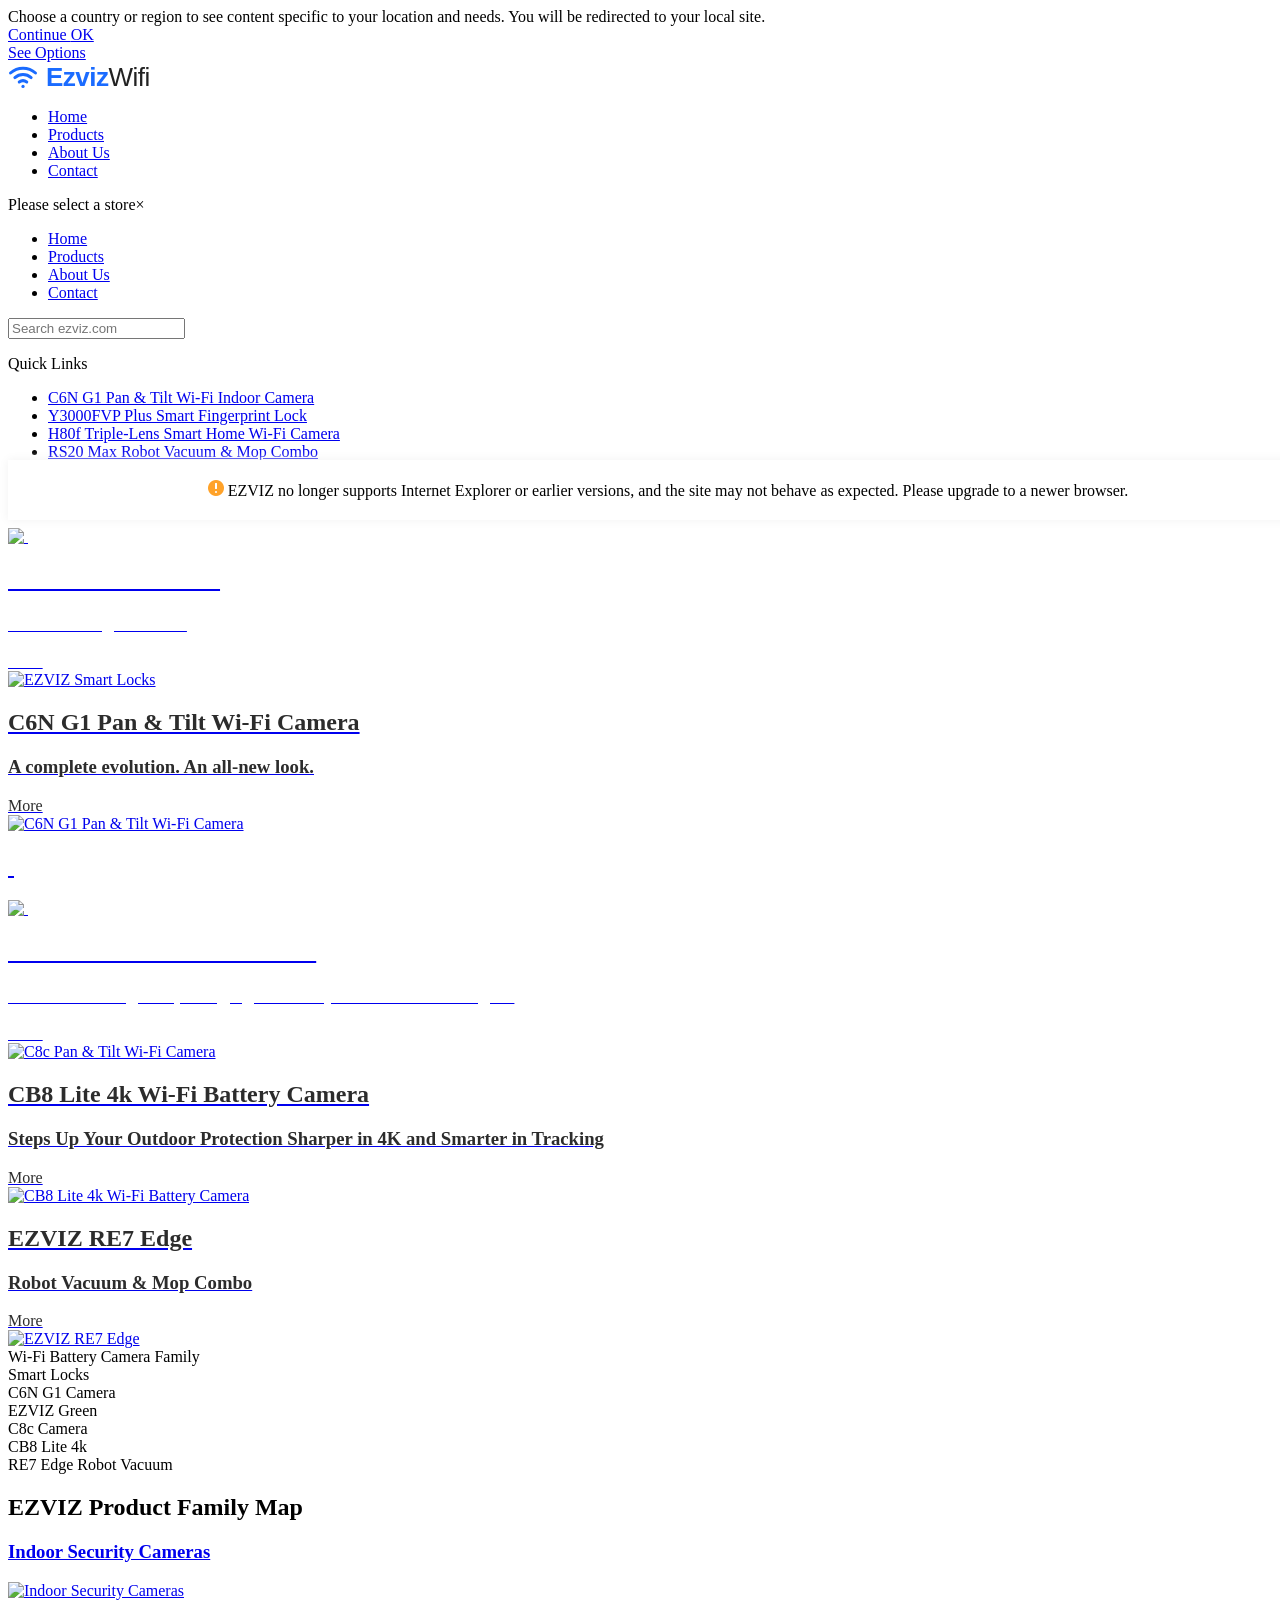
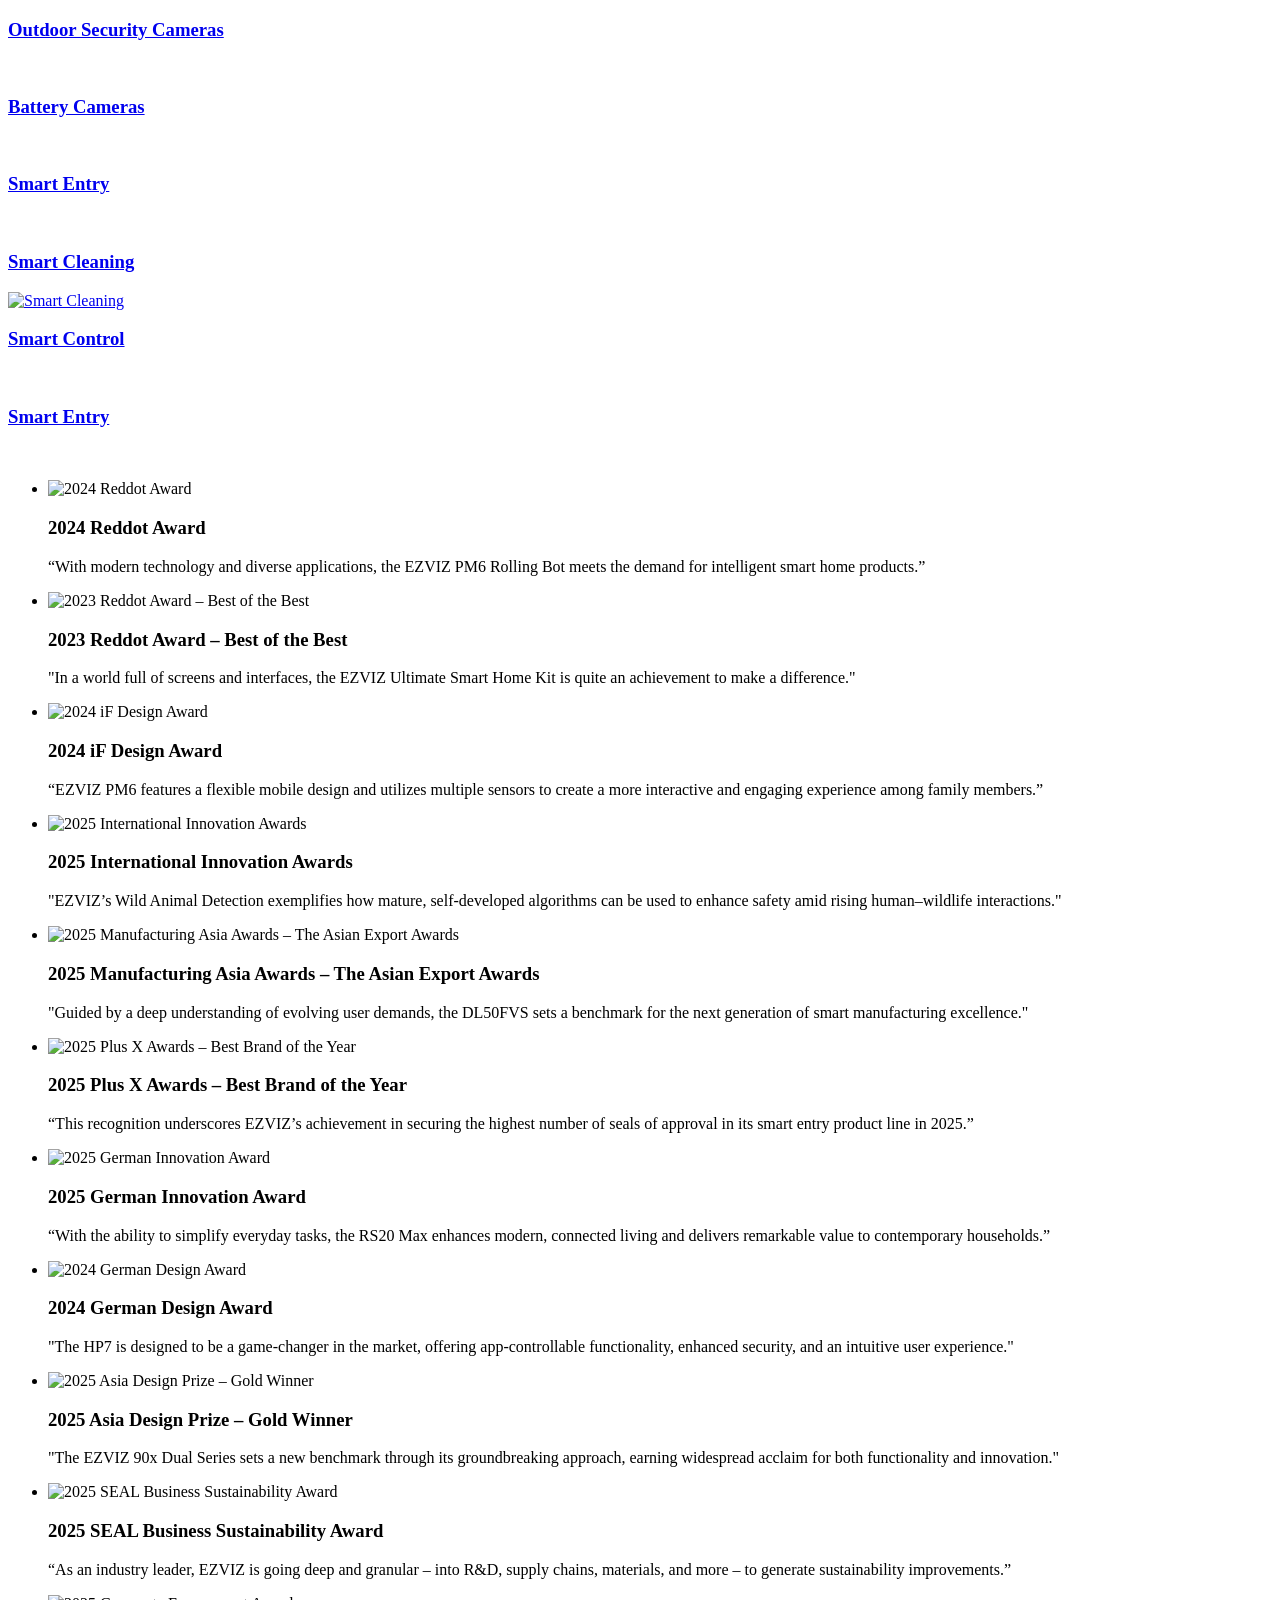
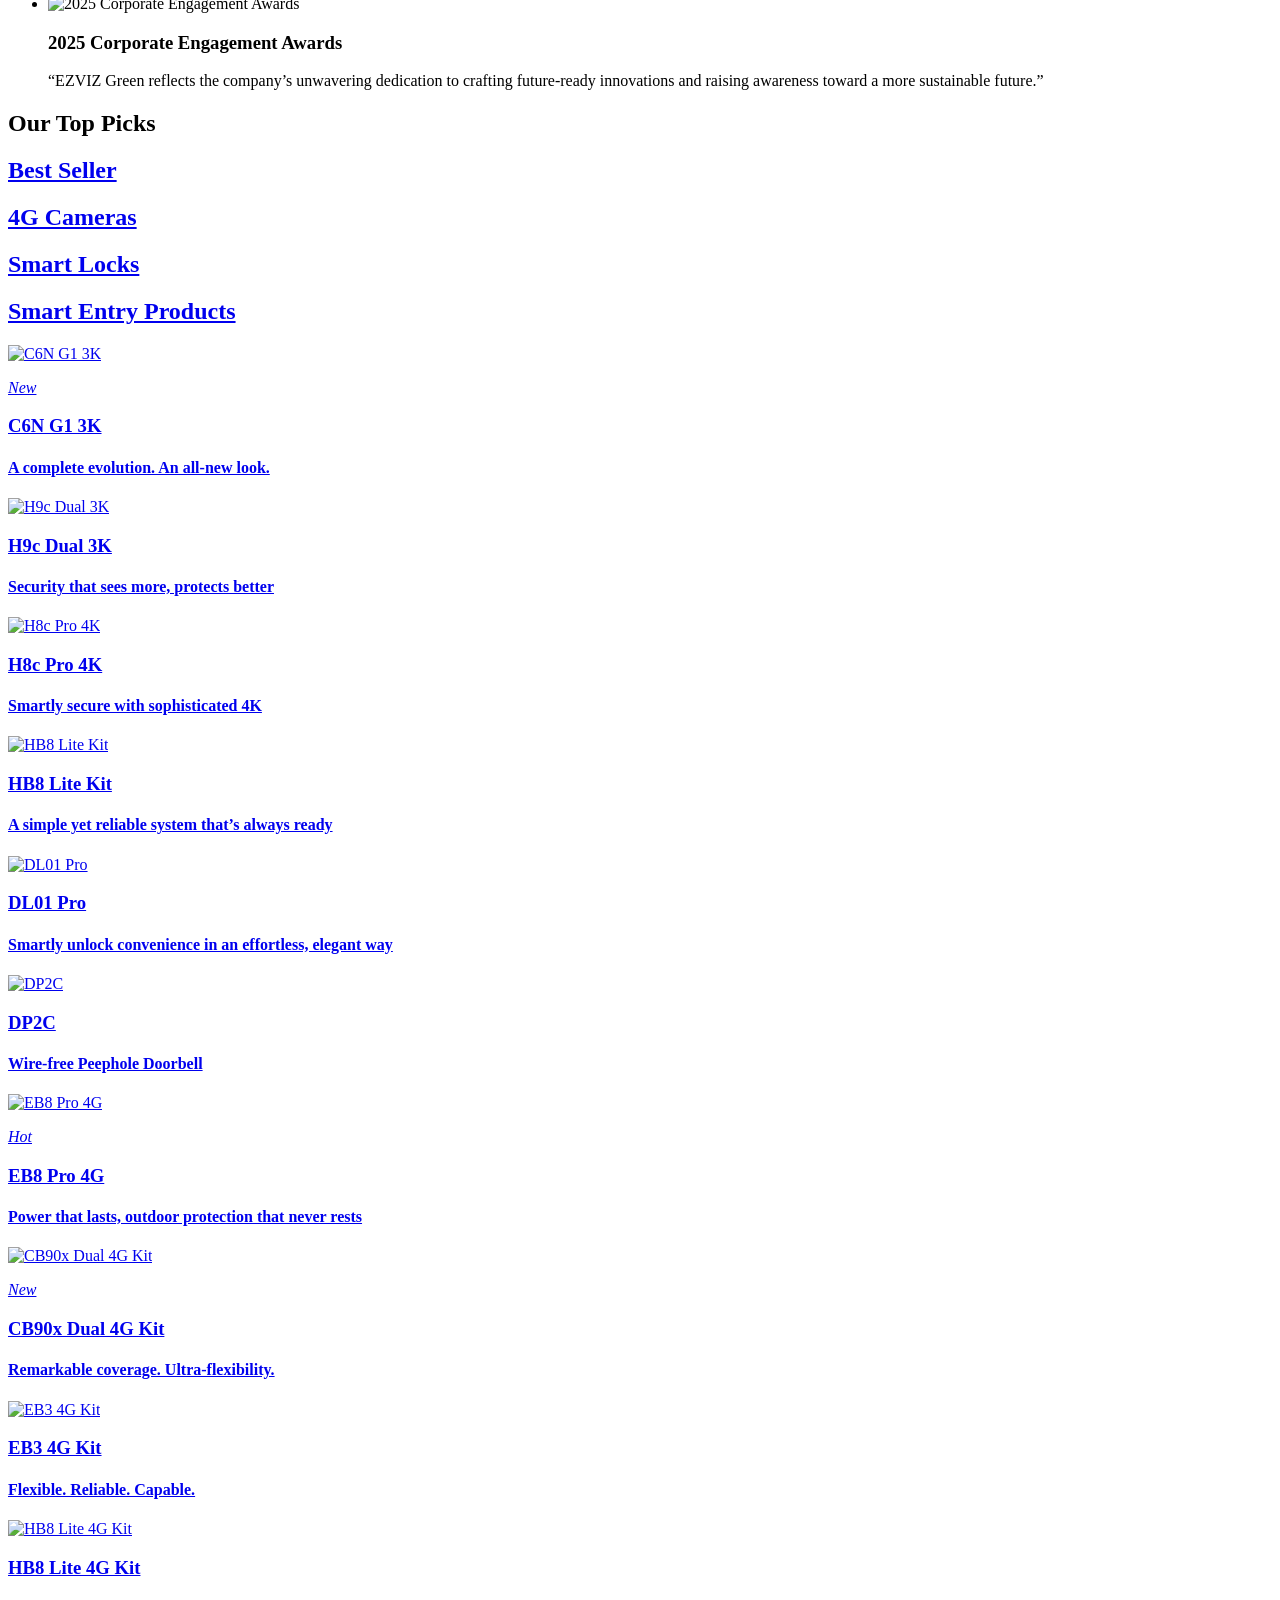
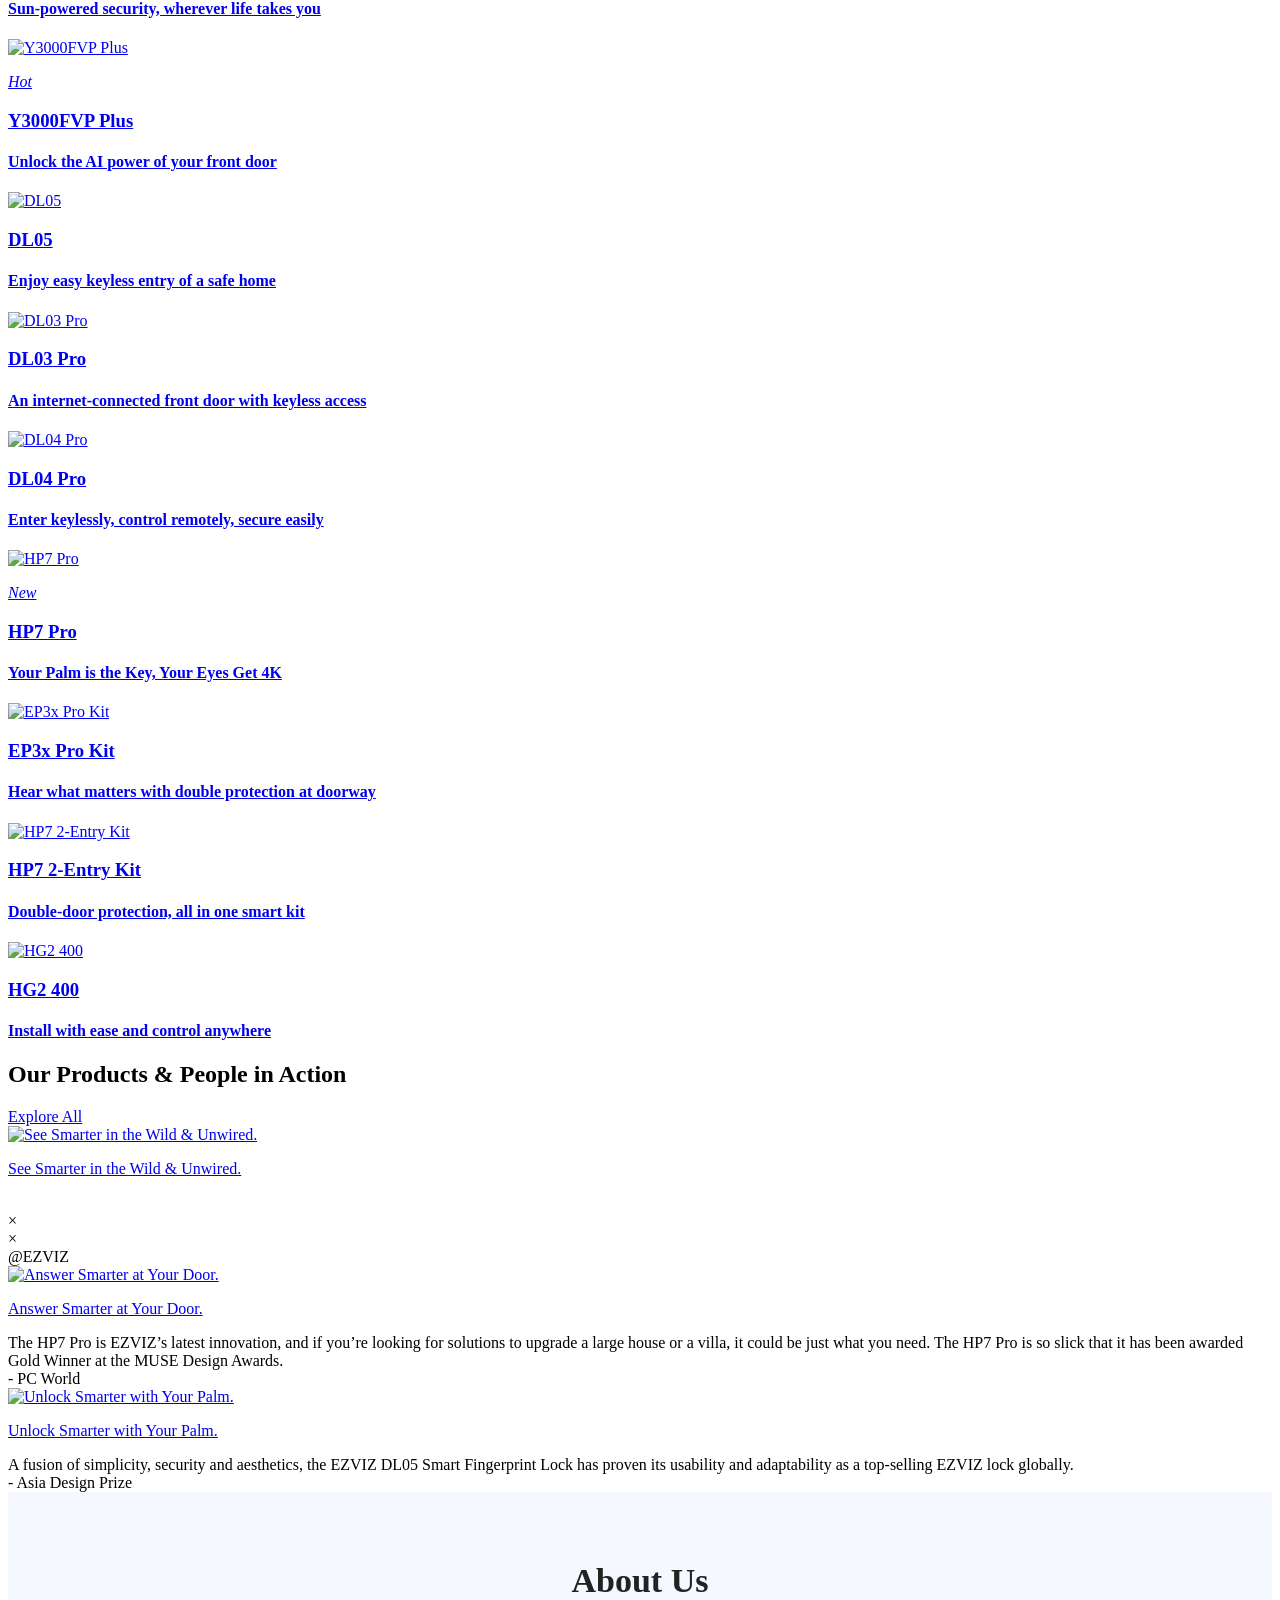
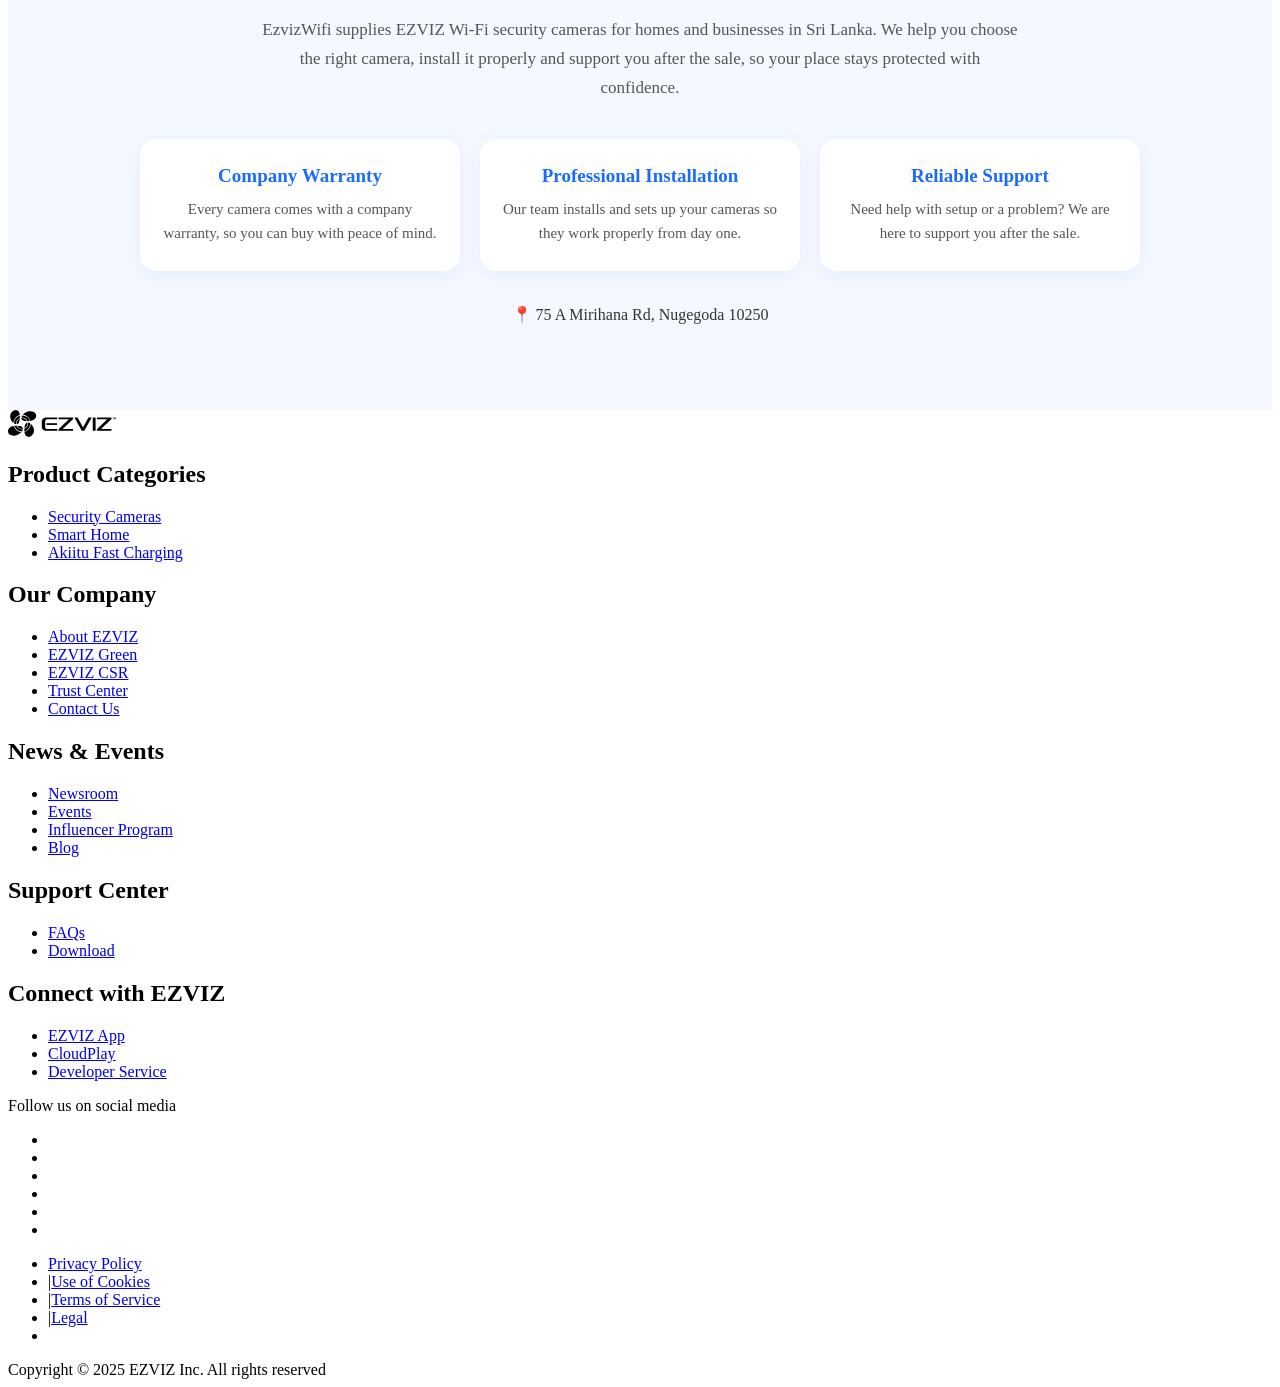
==== index.html @ 5102898e "Add files via upload" ====
<!DOCTYPE html>
<html lang="en-US"     >
<head>
    <link rel="apple-touch-icon" sizes="180x180" href="/apple-touch-icon.png">
    <link rel="icon" type="image/png" sizes="32x32" href="/favicon-32x32.png">
    <link rel="icon" type="image/png" sizes="16x16" href="/favicon-16x16.png">
    <link rel="manifest" href="/site.webmanifest">
    <link rel="mask-icon" href="/safari-pinned-tab.svg" color="#5bbad5">

    <meta charset="UTF-8">
    <meta http-equiv="X-UA-Compatible" content="IE=edge,chrome=1" />
    <meta name="viewport" content="width=device-width,initial-scale=1.0,viewport-fit=cover">
    <title>EzvizWifi</title>
    <meta name="keywords" content="EZVIZ, Smarthome, Surveillance, Security, IPC, Security Camera, IP Camera,Wi-Fi Camera, Video Technology, Action Camera, Alarm, NVR">
    <meta name="description" content="EZVIZ, a global smart home security brand, creates a safe, convenient and smart life for users through its smart devices and cloud-based platform. ">

    <meta name="google-site-verification" content="yLmWEU-SBJWCqHA2xeRXHCI-EvLwICSRMnvQ1DT20AY" />
    <meta name="facebook-domain-verification" content="v88mf1mchrpk7ws9v645xl6mqx8eu9" />
    
    <!-- facebook og -->
    <meta property="og:title"       content="EZVIZ - Creating Easy Smart Homes">
    <meta property="og:description" content="EZVIZ, a global smart home security brand, creates a safe, convenient and smart life for users through its smart devices and cloud-based platform. ">
    
    <meta name="csrf-token" content="Jc6p3IqBhTbyy98btldPFNasJw5Mz6pIsdqC0lre">

        <!-- Google Tag Manager -->
    <script>(function(w,d,s,l,i){w[l]=w[l]||[];w[l].push({'gtm.start':
                new Date().getTime(),event:'gtm.js'});var f=d.getElementsByTagName(s)[0],
            j=d.createElement(s),dl=l!='dataLayer'?'&l='+l:'';j.async=true;j.src=
            'https://www.googletagmanager.com/gtm.js?id='+i+dl;f.parentNode.insertBefore(j,f);
        })(window,document,'script','dataLayer','GTM-TSKRTD4');</script>
    <!-- End Google Tag Manager -->
    
        <link rel="stylesheet" type="text/css" href="https://sgpmall-statics.ezvizlife.com/ovs_mall/web/iconfont/iconfont.css?ver=3503471876">
    
    
        <link rel="stylesheet" type="text/css" href="https://sgpmall-statics.ezvizlife.com/ovs_mall/web/css/base/common4.css?ver=3503471876">
    
    
    <!-- <link rel="stylesheet" type="text/css" href="https://sgpmall-statics.ezvizlife.com/ovs_mall/web/font-awesome/font-awesome.min.css?ver=3503471876"> -->
    <!-- <link rel="stylesheet" type="text/css" href="https://sgpmall-statics.ezvizlife.com/ovs_mall/web/css/language/en-US.css?ver=3503471876"> -->

    <link rel="dns-prefetch" href="//mfs.ezvizlife.com" />
    <link rel="preconnect" href="//mfs.ezvizlife.com/" crossorigin>

    <link rel="canonical" href="https://www.ezviz.com/" /><link rel="alternate" href="https://www.ezviz.com/de" hreflang="de-de" />
<link rel="alternate" href="https://www.ezviz.com/fr" hreflang="fr-fr" />
<link rel="alternate" href="https://www.ezviz.com/it" hreflang="it-it" />
<link rel="alternate" href="https://www.ezviz.com/es" hreflang="es-es" />
<link rel="alternate" href="https://www.ezviz.com/pl" hreflang="pl-pl" />
<link rel="alternate" href="https://www.ezviz.com/uk" hreflang="en-gb" />
<link rel="alternate" href="https://www.ezviz.com/th" hreflang="th-th" />
<link rel="alternate" href="https://www.ezviz.com/id" hreflang="id-id" />
<link rel="alternate" href="https://www.ezviz.com/ar" hreflang="ar-ar" />
<link rel="alternate" href="https://www.ezviz.com/us" hreflang="en-us" />
<link rel="alternate" href="https://www.ezviz.com/vn" hreflang="vi-vn" />
<link rel="alternate" href="https://www.ezviz.com/ru" hreflang="ru-ru" />
<link rel="alternate" href="https://www.ezviz.com/in" hreflang="en-in" />
<link rel="alternate" href="https://www.ezviz.com/br" hreflang="pt-br" />
<link rel="alternate" href="https://www.ezviz.com/au" hreflang="en-au" />
<link rel="alternate" href="https://www.ezviz.com/my" hreflang="en-my" />
<link rel="alternate" href="https://www.ezviz.com/jp" hreflang="ja-jp" />
<link rel="alternate" href="https://www.ezviz.com/af" hreflang="en-za" />
<link rel="alternate" href="https://www.ezviz.com/eu" hreflang="en-eu" />
<link rel="alternate" href="https://www.ezviz.com/la" hreflang="es" />
<link rel="alternate" href="https://www.ezviz.com/inter" hreflang="x-default" />

    <script>
            var statics=staticsBase="https://sgpmall-statics.ezvizlife.com/ovs_mall",
            LANGUAGE = "en-US",
            version_no = "ver=3503471876",
            shopCode = 'ECSTORE',
            is_src = 0;

    // 设备判断
    var is_mobile = 1;
    var MALL_URL = {"signup":"https:\/\/ius.ezvizlife.com\/user\/userAction!goRegister.action","shop":"https:\/\/shop.ezvizlife.com","login":"https:\/\/eumallglobalgateway.ezviz.com\/login","logout":"https:\/\/eumallglobalgateway.ezviz.com\/logout","init_cart":"https:\/\/eumallglobalgateway.ezviz.com\/mallglobalcartservice\/overSea\/queryCartGoodsCount","init_cart_detail":"https:\/\/eumallglobalgateway.ezviz.com\/mallglobalcartservice\/overSea\/cartInit"};
    var LANGUAGE_DATA = {"commonCurrencySymbol":"$","commonSucessDeleted":"successfully deleted","commonAjaxErrorServer":"Server exception, please try again","commonAjaxErrorData":"Data acquisition failed, please try again","commonAjaxSaveData":"Data save failed, please try again","commonAdd":"Add","commonEdit":"Edit","commonSave":"Save","commonOperate":"Operation","commonDelete":"Delete","commonYes":"Yes","commonNo":"No","commonConfirm":"OK","commonCancel":"Cancel","commonPleaseSelect":"Please select","commonOperationSuccess":"Operation successful","commonOperationFailed":"Operation failed","commonLeaveConfirm":"If you leave this page now, all unsaved contents will be lost.","commonClickClose":"Click to close window","commonDialogBox":"Dialogue box","mapDetailButton":"Details","mapDirButton":"Indications","commonAll":"All","part_rendering":"Part Rendering","contain_public_parts":"Contain Public Parts","online":"Online","draft":"Draft","delete":"Delete","newsletter_email_error":"This email is wrong !","sign_up_newsletter_success":"Sign up newsletter success !","sign_up_newsletter_error":"Sign up newsletter wrong !","processing":"Processing","footer_email_subscribe_success":"2. Product images on the page are either real photos or AI-generated. AI-generated product images are consistent with the actual product appearance. Appearance differences resulting from version upgrades will be noted on the detail page.","footer_email_subscribe_error":"Something went wrong. Please try again later","register_email_exist":"The Email already had been registerd!","register_email_code_error":"The Verify Code is incorrect","register_email_send_code_fail":"Mail delivery failure!","register_account_repeat":"The Account is existd.","register_code_check_failed":"The Verify Code is incorrect!","register_failed":"Register Failed","register_success":"Register Success","register_get_area_error":"The Country\/Region data get failed, try again!","coupon_code":"CODE:","coupon_copy":"Copy","coupon_copied":"COPIED","commonNeedLogin":"Need Login to Continue the Process.","sign_in":"Sign In","sign_up":"Sign Up","log_out":"Log Out","my_account":"My Account","order_track":"Order Track","pagination_total":":Num results in total","pagination_jump_to":"Jump to","pagination_go":"GO","service_monday":"Monday","service_tuesday":"Tuesday","service_wednesday":"Wednesday","service_thursday":"Thursday","service_friday":"Friday","service_saturday":"Saturday","service_sunday":"Sunday","service_evaluation":"Evaluation","service_description":"Service Description","service_workHours":"Work Hours","service_rest":"Rest","service_evaluation_placeholder":"If you have any feelings or suggestions about our service, please feel free to tell us","service_anonymous":"Anonymous review","service_evaluation_submit":"Leave a comment","service_submit_success":"Submit Success","service_submit_failed":"Submit Failed","service_evaluation_cancel":"Cancel","service_evaluation_unhappy":"Unhappy","service_evaluation_general":"General","service_evaluation_satisfied":"Satisfied","service_evaluation_very_satisfied":"Very Satisfied","service_work_hours_label":"Working Hours: ","service_area":"Service Area","price_from":"From","discount_tag":"OFF","wifi_2026_product_1":"All Products","wifi_2026_product_2":"Everyday Urban Security","wifi_2026_product_3":"HB8 Lite 3K Kit","wifi_2026_product_4":"Everyday Urban Security","wifi_2026_product_5":"CB8 Lite 4K Kit","wifi_2026_product_6":"Everyday Urban Security","wifi_2026_product_7":"HB8 Lite 4K Kit","wifi_2026_product_8":"Everyday Urban Security","wifi_2026_product_9":"CB90 Dual 3K Kit","wifi_2026_product_10":"Large-Area Security Expert","wifi_2026_product_11":"HB90 Dual 3K Kit","wifi_2026_product_12":"Large-Area Security Expert","wifi_2026_product_13":"CB90 Triple 3K Kit","wifi_2026_product_14":"Flagship Estate Guardian","wifi_2026_product_15":"HB90 Triple 3K Kit","wifi_2026_product_16":"Flagship Estate Guardian","wifi_2026_product_17":"Single-Lens Series","wifi_2026_product_18":"CB8 Lite 3K Kit","wifi_2026_product_19":"Everyday Urban Security","wifi_2026_product_20":"HB8 Lite 3K Kit","wifi_2026_product_21":"Everyday Urban Security","wifi_2026_product_22":"CB8 Lite 4K Kit","wifi_2026_product_23":"Everyday Urban Security","wifi_2026_product_24":"HB8 Lite 4K Kit","wifi_2026_product_25":"Everyday Urban Security","wifi_2026_product_26":"Dual-Lens Series","wifi_2026_product_27":"CB90 Dual 3K Kit","wifi_2026_product_28":"Large-Area Security Expert","wifi_2026_product_29":"HB90 Dual 3K Kit","wifi_2026_product_30":"Large-Area Security Expert","wifi_2026_product_31":"Triple-Lens Series","wifi_2026_product_32":"CB90 Triple 3K Kit","wifi_2026_product_33":"Flagship Estate Guardian","wifi_2026_product_34":"HB90 Triple 3K Kit","wifi_2026_product_35":"Flagship Estate Guardian","wifi_2026_product_36":"6MP\/8MP","wifi_2026_product_37":"1\/2.45","wifi_2026_product_38":"4mm @ F1.6, FOV: 96\u00b0\/79\u00b0\/42\u00b0","wifi_2026_product_39":"Spotlights & IR LEDs ","wifi_2026_product_40":"Color Night Vision","wifi_2026_product_41":"5200 mAh Battery","wifi_2026_product_42":"5W Solar Panel","wifi_2026_product_43":"Always-On Video, 25m","wifi_2026_product_44":"Pan: 350\u00b0, Tilt: 80\u00b0","wifi_2026_product_45":"Auto-Zoom Tracking","wifi_2026_product_46":"Human & Vehicle Detection","wifi_2026_product_47":"Active Defense with Siren & Strobe Lights","wifi_2026_product_48":"Customized Detection Area","wifi_2026_product_49":"Customized Sound Alert","wifi_2026_product_50":"Two-Way Talk","wifi_2026_product_51":"Max. 512GB Local Storage","wifi_2026_product_52":"EZVIZ Cloud Services","wifi_2026_product_53":"IP65","wifi_2026_product_54":"2.4GHz Wi-Fi","wifi_2026_product_55":"Works with Google Home, Alexa","wifi_2026_product_56":"-20\u00b0C~50\u00b0C","wifi_2026_product_57":"6MP\/8MP","wifi_2026_product_58":"1\/2.45\"","wifi_2026_product_59":"4mm @ F1.6, FOV: 96\u00b0\/79\u00b0\/42\u00b0","wifi_2026_product_60":"Spotlights & IR LEDs","wifi_2026_product_61":"Color Night Vision","wifi_2026_product_62":"5200 mAh Battery","wifi_2026_product_63":"5W Solar Panel","wifi_2026_product_64":"Always-On Video, 25m","wifi_2026_product_65":"Pan: 350\u00b0, Tilt: 80\u00b0","wifi_2026_product_66":"Auto-Zoom Tracking","wifi_2026_product_67":"Human & Vehicle Detection","wifi_2026_product_68":"Active Defense with Siren & Strobe Lights","wifi_2026_product_69":"Customized Detection Area","wifi_2026_product_70":"Customized Sound Alert","wifi_2026_product_71":"Two-Way Talk","wifi_2026_product_72":"Max. 512GB Local Storage","wifi_2026_product_73":"EZVIZ Cloud Services","wifi_2026_product_74":"IP65","wifi_2026_product_75":"2.4GHz Wi-Fi","wifi_2026_product_76":"Works with Google Home, Alexa","wifi_2026_product_77":"-20\u00b0C~50\u00b0C","wifi_2026_product_78":"5MP+5MP","wifi_2026_product_79":"1\/3\"","wifi_2026_product_80":"2.8mm @ F1.2, FOV: 110\u00b0\/96\u00b0\/54\u00b0","wifi_2026_product_81":"6mm @ F1.2, FOV: 60\u00b0\/52\u00b0\/28\u00b0","wifi_2026_product_82":"Spotlights & IR LEDs","wifi_2026_product_83":"Color Night Vision","wifi_2026_product_84":"Balanced Image Exposure","wifi_2026_product_85":"10,400 mAh Battery","wifi_2026_product_86":"8W Solar Panel","wifi_2026_product_87":"Always-On Video, 25m","wifi_2026_product_88":"Top: Pan 220\u00b0, Manual Tilt 10\u00b0","wifi_2026_product_89":"Bottom: Pan 324\u00b0, Tilt 90\u00b0","wifi_2026_product_90":"Auto-Zoom Tracking (Co-action, 4x)","wifi_2026_product_91":"Tap-to-Zoom Control","wifi_2026_product_92":"Human & Vehicle Detection","wifi_2026_product_93":"Local Familiar Face Recognition","wifi_2026_product_94":"Active Defense with Siren & Strobe Lights","wifi_2026_product_95":"Customized Detection Area","wifi_2026_product_96":"Customized Sound Alert","wifi_2026_product_97":"Two-Way Talk","wifi_2026_product_98":"Max. 512GB Local Storage","wifi_2026_product_99":"EZVIZ Cloud Services","wifi_2026_product_100":"IP65","wifi_2026_product_101":"2.4GHz Wi-Fi","wifi_2026_product_102":"Works with Google Home, Alexa","wifi_2026_product_103":"-20\u00b0C~50\u00b0C","wifi_2026_product_104":"5MP+5MP","wifi_2026_product_105":"1\/3\"","wifi_2026_product_106":"2.8mm @ F1.2, FOV: 110\u00b0\/96\u00b0\/54\u00b0","wifi_2026_product_107":"6mm @ F1.2, FOV: 60\u00b0\/52\u00b0\/28\u00b0","wifi_2026_product_108":"Spotlights & IR LEDs","wifi_2026_product_109":"Color Night Vision","wifi_2026_product_110":"Balanced Image Exposure","wifi_2026_product_111":"10,400 mAh Battery","wifi_2026_product_112":"8W Solar Panel","wifi_2026_product_113":"Always-On Video, 25m","wifi_2026_product_114":"Top: Pan 220\u00b0, Manual Tilt 10\u00b0","wifi_2026_product_115":"Bottom: Pan 324\u00b0, Tilt 90\u00b0","wifi_2026_product_116":"Auto-Zoom Tracking (Co-action, 4x)","wifi_2026_product_117":"Tap-to-Zoom Control","wifi_2026_product_118":"Human & Vehicle Detection","wifi_2026_product_119":"Local Familiar Face Recognition","wifi_2026_product_120":"Active Defense with Siren & Strobe Lights","wifi_2026_product_121":"Customized Detection Area","wifi_2026_product_122":"Customized Sound Alert","wifi_2026_product_123":"Two-Way Talk","wifi_2026_product_124":"Max. 512GB Local Storage","wifi_2026_product_125":"EZVIZ Cloud Services","wifi_2026_product_126":"IP65","wifi_2026_product_127":"2.4GHz Wi-Fi","wifi_2026_product_128":"Works with Google Home, Alexa","wifi_2026_product_129":"-20\u00b0C~50\u00b0C","wifi_2026_product_130":"5MP+5MP+5MP","wifi_2026_product_131":"1\/3\"","wifi_2026_product_132":"2.8mm @ F1.6, FOV: 132\u00b0\/110\u00b0\/60\u00b0","wifi_2026_product_133":"6mm @ F1.6, FOV: 66\u00b0\/58\u00b0\/30\u00b0","wifi_2026_product_134":"12mm @ F1.6, FOV: 30\u00b0\/26\u00b0\/15\u00b0","wifi_2026_product_135":"Red & Blue Spotlights & IR LEDs","wifi_2026_product_136":"Color Night Vision","wifi_2026_product_137":"Balanced Image Exposure","wifi_2026_product_138":"10,400 mAh Battery","wifi_2026_product_139":"8W Solar Panel","wifi_2026_product_140":"Always-On Video, 25m","wifi_2026_product_141":"Top: Pan 220\u00b0, Manual Tilt 10\u00b0","wifi_2026_product_142":"Bottom: Pan 324\u00b0, Tilt 90\u00b0","wifi_2026_product_143":"Auto-Zoom Tracking (Co-action, 12x)","wifi_2026_product_144":"Tap-to-Zoom Control","wifi_2026_product_145":"Human & Vehicle Detection","wifi_2026_product_146":"Local Familiar Face Recognition","wifi_2026_product_147":"Active Defense with Siren & Strobe Lights","wifi_2026_product_148":"Customized Detection Area","wifi_2026_product_149":"Customized Sound Alert","wifi_2026_product_150":"Two-Way Talk","wifi_2026_product_151":"Max. 512GB Local Storage","wifi_2026_product_152":"EZVIZ Cloud Services","wifi_2026_product_153":"IP65","wifi_2026_product_154":"2.4GHz Wi-Fi","wifi_2026_product_155":"Works with Google Home, Alexa","wifi_2026_product_156":"-20\u00b0C~50\u00b0C","wifi_2026_product_157":"5MP+5MP+5MP","wifi_2026_product_158":"1\/3\"","wifi_2026_product_159":"2.8mm @ F1.6, FOV: 132\u00b0\/110\u00b0\/60\u00b0","wifi_2026_product_160":"6mm @ F1.6, FOV: 66\u00b0\/58\u00b0\/30\u00b0","wifi_2026_product_161":"12mm @ F1.6, FOV: 30\u00b0\/26\u00b0\/15\u00b0","wifi_2026_product_162":"Red & Blue Spotlights & IR LEDs","wifi_2026_product_163":"Color Night Vision","wifi_2026_product_164":"Balanced Image Exposure","wifi_2026_product_165":"10,400 mAh Battery","wifi_2026_product_166":"8W Solar Panel","wifi_2026_product_167":"Always-On Video, 25m","wifi_2026_product_168":"Top: Pan 220\u00b0, Manual Tilt 10\u00b0","wifi_2026_product_169":"Bottom: Pan 324\u00b0, Tilt 90\u00b0","wifi_2026_product_170":"Auto-Zoom Tracking (Co-action, 12x)","wifi_2026_product_171":"Tap-to-Zoom Control","wifi_2026_product_172":"Human & Vehicle Detection","wifi_2026_product_173":"Local Familiar Face Recognition","wifi_2026_product_174":"Active Defense with Siren & Strobe Lights","wifi_2026_product_175":"Customized Detection Area","wifi_2026_product_176":"Customized Sound Alert","wifi_2026_product_177":"Two-Way Talk","wifi_2026_product_178":"Max. 512GB Local Storage","wifi_2026_product_179":"EZVIZ Cloud Services","wifi_2026_product_180":"IP65","wifi_2026_product_181":"2.4GHz Wi-Fi","wifi_2026_product_182":"Works with Google Home, Alexa","wifi_2026_product_183":"-20\u00b0C~50\u00b0C","wifi_2026_product_184":"Learn more","wifi_2026_product_185":"Buy","wifi_2026_product_186":"Everyday Urban Security","wifi_2026_product_187":"Large-Area Security Expert","wifi_2026_product_188":"Flagship Estate Guardian"};
    var G_DOMAIN_PREFIX = 'inter';
    var G_SOURCE_DOMAIN = 'https://sgpwww.ezvizlife.com';
    var G_DOMAIN_IS_EUROPE = 0;
    var G_DOMAIN_IS_COOKIE_MANAGE = 0;
    var IS_BUY = 0;
    var G_COUNTRY_CODE = 'INTER';
    var G_CURRENCY = '';
    var register_area_id = 0;
    var G_HOME_PAGE_TEMPLATE_VERSION = 4;
    var G_DISCOUNT_BACKGROUND_COLOR = '#2666FF';
    var mall_separate = 0;
    </script>

        <script type="text/javascript" src="https://sgpmall-statics.ezvizlife.com/ovs_mall/web/js/widget/tools.min.js?ver=3503471876"></script>
    
    <!-- vConsole 前端H5调试工具 -->
    <!-- 在url后添加debug参数控制 如http://www.ezviz.com?h5debug=true -->
    <!-- h5debug=true当前页面打开 h5debug=false 关闭 h5debug=always 所有页面打开 always需要h5debug=false关闭 -->
    <!-- 也可以控制cookie  vConsoleDebug=open  打开 -->
    <!-- 仅在非生产环境下引入setVC.js（这里的生产环境不包括部署的测试环境） -->
        
    <script type="text/javascript">
        window.omnisend = window.omnisend || [];
    </script>

            <script type="text/javascript">
        window.omnisend = window.omnisend || [];
        omnisend.push(["brandID", "6911b4d813ca46de858d08dc"]);
        omnisend.push(["track", "$pageViewed"]);
        !function(){var e=document.createElement("script");
        e.type="text/javascript",e.async=!0,
        e.src="https://omnisnippet1.com/inshop/launcher-v2.js";
        var t=document.getElementsByTagName("script")[0];
        t.parentNode.insertBefore(e,t)}();
    </script>
            
    
    <!--  -->
    <!--  -->
<style>#J_UseOfCookies,.useofcookies-tip,#J_cookieSettingsRecommend,.cookie-settings-recommend{display:none !important;}</style>
<style>section.news,section.events,section.subscribe{display:none !important;}
section.home-scenes,.jump_store_btn,#web_jump_store,#J_nav-searchCon,#J_nav-searchDom,.nav-search,.nav-mobile-search,.J_region,.region{display:none !important;}.ew-logo{display:flex !important;align-items:center;gap:8px;text-decoration:none;}.ew-text{font-size:26px;font-weight:400;color:#222;letter-spacing:-0.5px;line-height:1;font-family:Roboto,Arial,sans-serif;}.ew-text b{font-weight:700;color:#1a6bff;}
.ab-sec{padding:70px 20px;background:#f5f8ff;text-align:center;}.ab-inner{max-width:1000px;margin:0 auto;}.ab-sec h2{font-size:34px;margin:0 0 16px;color:#222;}.ab-lead{font-size:17px;line-height:1.7;color:#555;max-width:760px;margin:0 auto 36px;}.ab-cards{display:flex;gap:20px;flex-wrap:wrap;justify-content:center;}.ab-card{flex:1 1 260px;max-width:310px;background:#fff;border-radius:16px;padding:26px 22px;box-shadow:0 4px 18px rgba(26,107,255,.08);}.ab-card h3{font-size:19px;margin:0 0 10px;color:#1a6bff;}.ab-card p{font-size:15px;line-height:1.6;color:#555;margin:0;}.ab-addr{margin-top:34px;font-size:16px;color:#333;}
</style>
</head>

<body id="top" class="v4-body  ECSTORE">
    <div class="low-browser-hint hide" style="text-align:center;margin:10px 0; z-index:11111111111; position: fixed;top:50%;width: 100%;background:#fff; padding: 20px; box-shadow:0px 0px 10px #f1f1f1;">
        <img style="width: auto;" src="[data-uri]" alt="tip">
        EZVIZ no longer supports Internet Explorer or earlier versions, and the site may not behave as expected. Please upgrade to a newer browser.
    </div>

    <!-- start头部导航 -->
            <div id="J_TopHeaderBox">
    <div id="J_CountryLanguageGuess" class="country-language-guess hide">
        <div class="country-language-guess-tip">
            <span class="J_CountryLanguageGuessTipContinue">Choose a country or region to see content specific to your location and needs.</span>
            <span class="J_CountryLanguageGuessTipRedirect">You will be redirected to your local site.</span>
        </div>
        <div class="country-language-guess-action">
            <a class="country-language-guess-continue" href="javascript:;">
                <div class="">
          <span id="J_CountryLanguageGuessContinue" class="btn continue J_CountryLanguageGuessTipContinue">
            Continue
          </span>
                    <span id="J_CountryLanguageGuessRedirect" class="btn continue J_CountryLanguageGuessTipRedirect">
            OK
          </span>
                </div>
            </a>
            <div class="hr"></div>
            <a class="country-language-guess-other" target="_self" href="/choose-country-region" aria-label="choose country region">
                <div class="">
                    <span class="btn yf yf-shop-region">See Options</span>
                </div>
            </a>
        </div>
        <a href="javascript:;" class="yf yf-close close" id="J_CountryLanguageGuessClose"></a>
    </div>
</div>

<!-- ONPOOL-8335 添加cookie管理 -->
<div id="J_cookieSettingsRecommend" class="cookie-settings-recommend cookie-settings-recommend-hide" aria-label="cookie settings recommend">
  <div class="cookie-policy-content-title">
    <p>We recommend updating your cookie settings to enable full functionality</p>
    <div class="cookie-settings-recommend-action">
      <a href="javascript:;" data-href="https://www.ezviz.com/page/manage-cookie" aria-label="cookie settings recommend goto" id="J_cookieSettingsRecommendGoto" class="cookie-settings-recommend-goto">Update Cookie</a>
      <a href="javascript:;" aria-label="cookie settings recommend close" id="J_cookieSettingsRecommendClose" class="cookie-settings-recommend-close yf yf-close"></a>
    </div>
  </div>
</div>

<!-- Todo 后端判断首页 加hide -->
<header id="J_Header" class=" page-header-index  js-widget-wrapper header page-header c-flex changeable  sticky" widget-id="789" tpl_id="307" widget_type="navbar">
    <div id="J_nav" class="nav c-flex">
        <div class="nav-logo nav-item">
            <a href="#top" class="nav-menu__img nav-menu__original ew-logo" aria-label="EzvizWifi logo">
                <svg width="30" height="30" viewBox="0 0 24 24" fill="none" stroke="#1a6bff" stroke-width="2.4" stroke-linecap="round" aria-hidden="true"><path d="M2 8.8a15 15 0 0 1 20 0"/><path d="M5.5 12.5a10 10 0 0 1 13 0"/><path d="M9 16a5 5 0 0 1 6 0"/><circle cx="12" cy="19.5" r="1.3" fill="#1a6bff" stroke="none"/></svg>
                <span class="ew-text"><b>Ezviz</b>Wifi</span>
            </a>
            
        </div>
        <div id="J_nav-menu" class="nav-menu nav-item">
            <div class="menu-arrow left-arrow yf yf-arrow-left yf-arrow-right" id="J_menuArrowLeft"></div>
            <div class="c-flex nav-menu__items">
            <ul class="clearfix c-flex" id="J_nav-menuUl">
<li class="nav-menu__item nav-menu__item-center"><a href="#top" class="item-link nav-menu__link">Home</a></li>
<li class="nav-menu__item nav-menu__item-center"><a href="#products" class="item-link nav-menu__link">Products</a></li>
<li class="nav-menu__item nav-menu__item-center"><a href="#about" class="item-link nav-menu__link">About Us</a></li>
<li class="nav-menu__item nav-menu__item-center"><a href="#contact" class="item-link nav-menu__link">Contact</a></li>
</ul>
            </div>
            <div class="menu-arrow right-arrow yf yf-arrow-right" id="J_menuArrowRight"></div>
        </div>
        <div class="c-flex nav-item">
        <div class="c-flex nav-right">
            <!-- 国际站 store按钮 常态放置，可选择已开放独立站站点访问-->
                        <div id="web_jump_store" class="jump_store_btn open-select-modal"><img src="https://mfs.ezvizlife.com/42f50b107cc6d4804d717424961b6121.png" alt="Store"/>Store</div>
                        <!-- 有独立站的地区官网 store按钮 常态放置,点击跳转至地区独立站 -->
                        <!-- 越南站点 购买按钮 跳转至 Shopee 官方店铺 -->
                        <div id="J_nav-searchCon" class="nav-search nav-item hide">
                <div class="nav-search__items">
                    <span id="J_nav-search" class="nav-search__icon yf yf-resp-search-top" name="https://www.ezviz.com/search"></span>
                    <input id="J_nav-input" class="nav-search__input" type="text" placeholder="Search ezviz.com">
                    <span id="J_nav-cancel" class="nav-search__icon yf yf-close"></span>
                </div>
                                <div class="nav-search__menu">
                    <div class="nav-search__name">Quick Links</div>
                    <ul id="J_nav-keywordsCon" class="nav-search__keywords">
                                                <li class="nav-search__keywords-list">
                            <a class="nav-search__keywords-item" href="https://www.ezviz.com/product/c6n+g1/71072?utm_source=hq_search&amp;utm_medium=search_1&amp;utm_campaign=web_hq_search">C6N G1 Pan &amp; Tilt Wi-Fi Indoor Camera</a>
                        </li>
                                                <li class="nav-search__keywords-list">
                            <a class="nav-search__keywords-item" href="https://www.ezviz.com/product/y3000fvp+plus/77897?utm_source=hq_search&amp;utm_medium=search_2&amp;utm_campaign=web_hq_search">Y3000FVP Plus Smart Fingerprint Lock</a>
                        </li>
                                                <li class="nav-search__keywords-list">
                            <a class="nav-search__keywords-item" href="https://www.ezviz.com/product/h80f-multi-2k%E2%81%BA/62547?utm_source=hq_search&amp;utm_medium=search_3&amp;utm_campaign=web_hq_search">H80f Triple-Lens Smart Home Wi-Fi Camera</a>
                        </li>
                                                <li class="nav-search__keywords-list">
                            <a class="nav-search__keywords-item" href="https://www.ezviz.com/product/rs20+max/63807?utm_source=hq_search&amp;utm_medium=search_4&amp;utm_campaign=web_hq_search">RS20 Max Robot Vacuum &amp; Mop Combo</a>
                        </li>
                                            </ul>
                </div>
                            </div>
            <div id="J_nav-searchDom" class="yf yf-resp-search-top nav-search__icon-init" role="search">
            </div>
                                    <a href="/choose-country-region" class="region c-flex J_region J_regionTop" aria-label="choose country region">
                <i class="yf yf-shop-region"></i>
                <span>                                        Global-English
                                                                                                                                                                                                                                                                                                                                                                                                                                                                                                                                                                                                                                                                                                                                                                                                                                                                                                                                                                                                                                                                                                                                                                                                                                                                                                                                </span>
                <s class="yf yf-shop-region-arrow"></s>
            </a>
                    </div>
        </div>
        <div class="nav-mobile-right c-flex">
            <div class="c-flex">
                <!-- 国际站 store按钮 常态放置，可选择已开放独立站站点访问-->
                                    <div class="jump_store_btn open-select-modal"><img src="https://mfs.ezvizlife.com/42f50b107cc6d4804d717424961b6121.png" alt="Store"/>Store</div>
                                <!-- 有独立站的地区官网 store按钮 常态放置,点击跳转至地区独立站 -->
                                <!-- 越南站点 购买按钮 跳转至 Shopee 官方店铺 -->
                                                <div class="nav-mobile-search" id="J_NavSearchBtn">
                    <i class="yf yf-resp-search-top"></i>
                </div>
                <div class="mbnav-btn" id="J_NavBtn">
                    <div class="mbnav-btn-list">
                        <span class="mbnav-btn-item"></span>
                        <span class="mbnav-btn-item"></span>
                        <span class="mbnav-btn-item"></span>
                    </div>
                    <span id="J_RedDot" class="red-dot"></span>
                </div>
            </div>
        </div>
    </div>

    <!-- 站点弹窗 -->
    <div id="countryModal" class="country-modal">
        <div class="modal-container2">
            <div class="modal-header2">Please select a store<span class="mobileClose-btn">&times;</span></div>
            <div class="modal-content2"></div>
        </div>

    </div>
    <div class="menu-outer popUpWin" id="J_NavListAside">
        <nav class="menu">
            <ul>
<li class="menu-item"><a class="menu-item__blk flexbox" href="#top"><div class="menu-item__blk-name">Home</div></a></li>
<li class="menu-item"><a class="menu-item__blk flexbox" href="#products"><div class="menu-item__blk-name">Products</div></a></li>
<li class="menu-item"><a class="menu-item__blk flexbox" href="#about"><div class="menu-item__blk-name">About Us</div></a></li>
<li class="menu-item"><a class="menu-item__blk flexbox" href="#contact"><div class="menu-item__blk-name">Contact</div></a></li>
        </ul>
        </nav>
    </div>
    <div class="search-outer hide" id="J_NavSearchAside">
        <form action="https://www.ezviz.com/search" method="GET" id="J_NavSearchForm">
            <span class="yf yf-search1 nav-search__icon"></span>
            <div class="nav-search__input-outer">
                <input id="J_NavSearchInput" class="nav-search__input" type="search" name="keywords" placeholder="Search ezviz.com">
            </div>
                        <div class="nav-search__keywords">
                <p class="nav-search__name">Quick Links</p>
                <ul id="J_nav-keywordsCon" class="">
                                        <li><a class="nav-search__keywords-item" href="https://www.ezviz.com/product/c6n+g1/71072?utm_source=hq_search&amp;utm_medium=search_1&amp;utm_campaign=web_hq_search" aria-label="C6N G1 Pan &amp; Tilt Wi-Fi Indoor Camera">C6N G1 Pan &amp; Tilt Wi-Fi Indoor Camera</a></li>
                                        <li><a class="nav-search__keywords-item" href="https://www.ezviz.com/product/y3000fvp+plus/77897?utm_source=hq_search&amp;utm_medium=search_2&amp;utm_campaign=web_hq_search" aria-label="Y3000FVP Plus Smart Fingerprint Lock">Y3000FVP Plus Smart Fingerprint Lock</a></li>
                                        <li><a class="nav-search__keywords-item" href="https://www.ezviz.com/product/h80f-multi-2k%E2%81%BA/62547?utm_source=hq_search&amp;utm_medium=search_3&amp;utm_campaign=web_hq_search" aria-label="H80f Triple-Lens Smart Home Wi-Fi Camera">H80f Triple-Lens Smart Home Wi-Fi Camera</a></li>
                                        <li><a class="nav-search__keywords-item" href="https://www.ezviz.com/product/rs20+max/63807?utm_source=hq_search&amp;utm_medium=search_4&amp;utm_campaign=web_hq_search" aria-label="RS20 Max Robot Vacuum &amp; Mop Combo">RS20 Max Robot Vacuum &amp; Mop Combo</a></li>
                                    </ul>
            </div>
                        <span class="yf yf-close nav-search__icon" id="J_NavSearchClose"></span>
        </form>
    </div>

    <div class="nav-sub__box nav-menu__item" id="J_navSub"></div>

</header>
<script type="text/javascript">
    seajs.use('pageCommon/0.0.1/header4');
</script>

<script type="application/ld+json">
    {
    "@context": "https://schema.org",
    "@type": "Organization",
    "@id": "https://www.ezviz.com/inter/#organization",
    "name": "EZVIZ - Creating Easy Smart Homes",
    "url": "https://www.ezviz.com/inter",
    "logo": {
        "@type": "ImageObject",
        "url": "https://sgpmall-statics.ezvizlife.com/ovs_mall/web/img/index/EZVIZ_logo.png"
    },
    "sameAs": [
        "https://www.facebook.com/EZVIZ/",
        "https://www.instagram.com/ezviz/",
        "https://twitter.com/intent/user?screen_name=ezviz_global",
        "https://www.youtube.com/channel/UC9upKwLn0ghWefuMHJrF6kA?sub_confirmation=1",
        "https://www.tiktok.com/@ezvizglobal_offical?_r=1&_t=ZS-992KTo3FYeY",
        "https://www.linkedin.com/company/6643810"
    ]
}
</script><script type="application/ld+json">
    {
    "@context": "https://schema.org",
    "@type": "WebSite",
    "@id": "https://www.ezviz.com/#website",
    "url": "https://www.ezviz.com",
    "name": "EZVIZ",
    "publisher": {
        "@id": "https://www.ezviz.com/#organization"
    }
}
</script>
        <!-- start加载本页单体内容 -->
    <div id="J_shadow" class="page-shadow hide"></div>
    <style>
    .el-select-dropdown{
        z-index: 99999 !important;
    }
    .el-dialog__body{
        height: 100% !important;
    }
    .dialog-goods-list {
      display: flex;
      flex-wrap: wrap;
      margin: 10px;
    }
    .dialog-goods-list > div {
      display: flex;
      flex-direction: column;
      align-content: center;
      justify-content: center;
      align-items: center;
      justify-content: space-between;
      padding: 5px 8px;
    }
    .dialog-goods-list > div p {
      width: 100px;
      text-align: center;
      overflow: hidden;
    }
    .dialog-goods-list img {
      width: 50px;
      height: 50px;
      display: block;
    }
    .el-dialog{
        width: 75% !important;
    }
    .el-dialog__wrapper{
        background: rgba(0,0,0,0.5) !important;
        left: -100px !important;
        width: 100vw !important;
        height: 100% !important;
    }
</style>

    <script type="application/ld+json">
    {
    "@context": "https://schema.org",
    "@graph": [
        {
            "@type": "WebSite",
            "@id": "https://www.ezviz.com/inter/#website",
            "url": "https://www.ezviz.com/inter",
            "name": "EZVIZ",
            "publisher": {
                "@id": "https://www.ezviz.com/inter/#organization"
            },
            "potentialAction": {
                "@type": "SearchAction",
                "target": "https://www.ezviz.com/inter/search?keywords={search_term_string}",
                "query-input": "required name=search_term_string"
            }
        },
        {
            "@type": "WebPage",
            "@id": "https://www.ezviz.com/inter/#webpage",
            "url": "https://www.ezviz.com/inter",
            "name": "EZVIZ - Creating Easy Smart Homes",
            "description": "EZVIZ, a global smart home security brand, creates a safe, convenient and smart life for users through its smart devices and cloud-based platform. ",
            "isPartOf": {
                "@id": "https://www.ezviz.com/inter/#website"
            },
            "inLanguage": "en-US"
        },
        {
            "@type": "BreadcrumbList",
            "@id": "https://www.ezviz.com/inter/#breadcrumb",
            "itemListElement": [
                {
                    "@type": "ListItem",
                    "position": 1,
                    "name": "Home",
                    "item": "https://www.ezviz.com/inter"
                }
            ]
        }
    ]
}
</script>

<link rel="stylesheet" type="text/css" href="https://sgpmall-statics.ezvizlife.com/ovs_mall/web/css/pages/index4.css?ver=3503471876">

<div class="page-container home-container">
    <div class="home-banner js-widget-wrapper" widget-id="795" tpl_id="303" widget_type="swipe_banner4">
    <!-- <div class="home-banner__mask"></div> -->
    <div class="swiper-container swiper-container-home">
        <div class="swiper-wrapper">
                                                                        <div class="swiper-slide  swiper-slide__white ">
                <a
                     href="https://www.ezviz.com/page/Wi-Fi-Battery-Camera-Family"                      target="_blank"                     style="background-image: url(//mfs.ezvizlife.com/mall/8807001c5c4e93a9a5c290c0457af2e4.jpg?ver=3503471876)"
                    >
                    <div class="ctx" style="color: #fff;">
                        <h2>&nbsp;</h2>
                        <h3>
                            
                        </h3>
                                            </div>
                    <img class="lazyload" data-src="//mfs.ezvizlife.com/mall/4384e8dca8d9d6ca9a3c5b913274831a.jpg?ver=3503471876" src="https://mfs.ezvizlife.com/605cdb2d90d9d422dd696b3284ce4424.png?ver=3503471876" alt="&nbsp;">
                </a>
            </div>
                                                <div class="swiper-slide  swiper-slide__white ">
                <a
                     href="https://www.ezviz.com/category/smart-home?utm_source=hq_banner&amp;utm_medium=banner2&amp;utm_campaign=web_hq_banner#Smart%20Entry"                                         style="background-image: url(//mfs.ezvizlife.com/19c20142cb680852866a1f44e7db480a.jpg?ver=3503471876)"
                    >
                    <div class="ctx" style="color: #fff;">
                        <h2>EZVIZ Smart Locks</h2>
                        <h3>
                            Better than good locks
                        </h3>
                                                <span class="v4-button__small  v4-button__white ">More</span>
                                            </div>
                    <img class="lazyload" data-src="//mfs.ezvizlife.com/6c14983f7978ea6acb9130839380cb88.jpg?ver=3503471876" src="https://mfs.ezvizlife.com/605cdb2d90d9d422dd696b3284ce4424.png?ver=3503471876" alt="EZVIZ Smart Locks">
                </a>
            </div>
                                                <div class="swiper-slide ">
                <a
                     href="https://www.ezviz.com/product/c6n-g1/71072?utm_source=hq_banner&amp;utm_medium=banner3&amp;utm_campaign=web_hq_banner"                                         style="background-image: url(//mfs.ezvizlife.com/7de70f0cf9984ecd4fec5da1202fce8f.jpg?ver=3503471876)"
                    >
                    <div class="ctx" style="color: #2C2C2C;">
                        <h2>C6N G1 Pan &amp; Tilt Wi-Fi Camera</h2>
                        <h3>
                            A complete evolution. An all-new look.
                        </h3>
                                                <span class="v4-button__small ">More</span>
                                            </div>
                    <img class="lazyload" data-src="//mfs.ezvizlife.com/5edf75f60c5c690428dd0efac4d115a5.jpg?ver=3503471876" src="https://mfs.ezvizlife.com/605cdb2d90d9d422dd696b3284ce4424.png?ver=3503471876" alt="C6N G1 Pan &amp; Tilt Wi-Fi Camera">
                </a>
            </div>
                                                <div class="swiper-slide ">
                <a
                     href="https://www.ezviz.com/page/ezviz-green?utm_source=hq_banner&amp;utm_medium=banner4&amp;utm_campaign=web_hq_banner"                      target="_blank"                     style="background-image: url(//mfs.ezvizlife.com/268da3835c1c325531c6a248bb66ef3c.jpg?ver=3503471876)"
                    >
                    <div class="ctx" style="color: #2C2C2C;">
                        <h2>&nbsp;</h2>
                        <h3>
                            
                        </h3>
                                            </div>
                    <img class="lazyload" data-src="//mfs.ezvizlife.com/61521f4c0b315815cc5d4c304d7fe467.jpg?ver=3503471876" src="https://mfs.ezvizlife.com/605cdb2d90d9d422dd696b3284ce4424.png?ver=3503471876" alt="&nbsp;">
                </a>
            </div>
                                                <div class="swiper-slide  swiper-slide__white ">
                <a
                     href="https://www.ezviz.com/product/c8c-4kr210/198362?utm_source=hq_banner&amp;utm_medium=banner5&amp;utm_campaign=web_hq_banner"                                         style="background-image: url(//mfs.ezvizlife.com/5b6428ef071a05bc22a9b902299ff722.jpg?ver=3503471876)"
                    >
                    <div class="ctx" style="color: #fff;">
                        <h2>C8c Pan &amp; Tilt Wi-Fi Camera</h2>
                        <h3>
                            One-and-done guard, bringing outdoor protection into full gear
                        </h3>
                                                <span class="v4-button__small  v4-button__white ">More</span>
                                            </div>
                    <img class="lazyload" data-src="//mfs.ezvizlife.com/371a03e1d30b0bcf77c875f9ae127497.jpg?ver=3503471876" src="https://mfs.ezvizlife.com/605cdb2d90d9d422dd696b3284ce4424.png?ver=3503471876" alt="C8c Pan &amp; Tilt Wi-Fi Camera">
                </a>
            </div>
                                                <div class="swiper-slide ">
                <a
                     href="https://www.ezviz.com/inter/product/cb8-lite-4k/293389"                                         style="background-image: url(//mfs.ezvizlife.com/2daa665d58374a4a9eacf4fc29b02fb8.jpg?ver=3503471876)"
                    >
                    <div class="ctx" style="color: #2C2C2C;">
                        <h2>CB8 Lite 4k Wi-Fi Battery Camera</h2>
                        <h3>
                            Steps Up Your Outdoor Protection Sharper in 4K and Smarter in Tracking
                        </h3>
                                                <span class="v4-button__small ">More</span>
                                            </div>
                    <img class="lazyload" data-src="//mfs.ezvizlife.com/aea4ae013fbe1474ef2b63689c83d106.jpg?ver=3503471876" src="https://mfs.ezvizlife.com/605cdb2d90d9d422dd696b3284ce4424.png?ver=3503471876" alt="CB8 Lite 4k Wi-Fi Battery Camera">
                </a>
            </div>
                                                <div class="swiper-slide ">
                <a
                     href="https://www.ezviz.com/product/re7-edge/67778?utm_source=hq_banner&amp;utm_medium=banner6&amp;utm_campaign=web_hq_banner"                                         style="background-image: url(//mfs.ezvizlife.com/dbd681ae666a8e93c64a9cf9f9630836.jpg?ver=3503471876)"
                    >
                    <div class="ctx" style="color: #2C2C2C;">
                        <h2>EZVIZ RE7 Edge</h2>
                        <h3>
                            Robot Vacuum &amp; Mop Combo
                        </h3>
                                                <span class="v4-button__small ">More</span>
                                            </div>
                    <img class="lazyload" data-src="//mfs.ezvizlife.com/f89b56d03841c01a9c20579aa5712b8a.jpg?ver=3503471876" src="https://mfs.ezvizlife.com/605cdb2d90d9d422dd696b3284ce4424.png?ver=3503471876" alt="EZVIZ RE7 Edge">
                </a>
            </div>
                                            </div>
        <div class="swiper-pagination swipe-banner-nav_pagination">
        </div>

        <!-- 自定义分页器 -->
        <div class="custom-pagination-wrapper">
            <div class="custom-pagination none">
                                                                                                                <div class="custom-pagination-item" data-slide="0">
                    <div class="pagination-title">Wi-Fi Battery Camera Family</div>
                </div>
                                                                                <div class="custom-pagination-item" data-slide="1">
                    <div class="pagination-title">Smart Locks</div>
                </div>
                                                                                <div class="custom-pagination-item" data-slide="2">
                    <div class="pagination-title">C6N G1 Camera</div>
                </div>
                                                                                <div class="custom-pagination-item" data-slide="3">
                    <div class="pagination-title">EZVIZ Green</div>
                </div>
                                                                                <div class="custom-pagination-item" data-slide="4">
                    <div class="pagination-title">C8c Camera</div>
                </div>
                                                                                <div class="custom-pagination-item" data-slide="5">
                    <div class="pagination-title">CB8 Lite 4k</div>
                </div>
                                                                                <div class="custom-pagination-item" data-slide="6">
                    <div class="pagination-title">RE7 Edge Robot Vacuum</div>
                </div>
                                                                            </div>
        </div>

        <!-- <div class="swiper-button-next"></div>
        <div class="swiper-button-prev"></div> -->
    </div>
</div>

            <section class="product-map js-widget-wrapper" widget-id="791" tpl_id="303" widget_type="product_map">
    <div class="page-container-inner page-container-inner-home">
        <div class="hd">
            <h2>EZVIZ Product Family Map</h2>
        </div>
        <div class="bd">
                        <div class="product-map__hd">
                <div class="product-map__hd-left">
                    <a href="https://www.ezviz.com/category/security-wifi-cameras?utm_source=hq_family&amp;utm_medium=family_1&amp;utm_campaign=web_hq_family#Indoor%20Wi-Fi%20Cameras">
                        <h3>Indoor Security Cameras</h3>
                        <picture>
                            <source
                                media="(max-width:960px)"
                                srcset="//mfs.ezvizlife.com/7b0de39973152004d1f3c2c5d829ed39.jpg?ver=3503471876" />
                            <img src="//mfs.ezvizlife.com/7b0de39973152004d1f3c2c5d829ed39.jpg?ver=3503471876" alt="Indoor Security Cameras" class="scaleAni">
                        </picture>
                        <i class="v4-button-more icon-more"></i>
                    </a>
                </div>
                <div class="product-map__hd-right">
                    <a href="https://www.ezviz.com/category/security-wifi-cameras?utm_source=hq_family&amp;utm_medium=family_2&amp;utm_campaign=web_hq_family#Outdoor%20Wi-Fi%20Cameras">
                        <h3>Outdoor Security Cameras</h3>
                        <picture>
                            <source
                                media="(max-width:960px)"
                                srcset="//mfs.ezvizlife.com/19abbd9c4709789f642b13d8b05696a8.jpg?ver=3503471876" />
                            <img src="//mfs.ezvizlife.com/94895f759ad8c95a403f021f3d875724.jpg?ver=3503471876" alt="Outdoor Security Cameras" class="scaleAni">
                        </picture>
                        <i class="v4-button-more icon-more"></i>
                    </a>
                </div>
            </div>
            <div class="product-map__bd">
                <div class="product-map__bd-left">
                    <div class="product-map__bd-up">
                        <a href="https://www.ezviz.com/category/security-wifi-cameras?utm_source=hq_family&amp;utm_medium=family_3&amp;utm_campaign=web_hq_family#Wire-Free%20Cameras">
                            <h3>Battery Cameras</h3>
                            <picture>
                                <source
                                    media="(max-width:960px)"
                                    srcset="//mfs.ezvizlife.com/e4f2e06920614e4b559a0ac4afbe04d7.png?ver=3503471876" />
                                <img src="//mfs.ezvizlife.com/93c679616ebc778e425699e6c5659471.png?ver=3503471876" alt="Battery Cameras" class="scaleAni">
                            </picture>
                            <i class="v4-button-more icon-more"></i>
                        </a>
                    </div>
                    <div class="show-on-mobile">
                        <a href="https://www.ezviz.com/category/smart-home?utm_source=hq_family&amp;utm_medium=family_4&amp;utm_campaign=web_hq_family#Smart%20Entry">
                            <h3>Smart Entry</h3>
                            <picture>
                                <source
                                    media="(max-width:960px)"
                                    srcset="//mfs.ezvizlife.com/06b0a7212b49b659a1ae95843ddab5be.png?ver=3503471876" />
                                <img src="//mfs.ezvizlife.com/8faa4d9a98ae23aa1995481f1c43fa3c.png?ver=3503471876" alt="Smart Entry" class="scaleAni">
                            </picture>
                            <i class="v4-button-more icon-more"></i>
                        </a>
                    </div>
                    <div class="product-map__bd-down">
                        <div class="product-map__bd-down-left">
                            <a href="https://www.ezviz.com/category/smart-home?utm_source=hq_family&amp;utm_medium=family_5&amp;utm_campaign=web_hq_family#Smart%20Cleaning">
                                <h3>Smart Cleaning</h3>
                                <picture>
                                    <source
                                        media="(max-width:960px)"
                                        srcset="//mfs.ezvizlife.com/f0c2ef854163518f1ac6871d5ae4747e.png?ver=3503471876" />
                                    <img src="//mfs.ezvizlife.com/f0c2ef854163518f1ac6871d5ae4747e.png?ver=3503471876" alt="Smart Cleaning" class="scaleAni">
                                </picture>
                                <i class="v4-button-more icon-more"></i>
                            </a>
                        </div>
                        <div class="product-map__bd-down-right">
                            <a href="https://www.ezviz.com/category/smart-home?utm_source=hq_family&amp;utm_medium=family_6&amp;utm_campaign=web_hq_family#Home%20Sensors">
                                <h3>Smart Control</h3>
                                <picture>
                                    <source
                                        media="(max-width:960px)"
                                        srcset="//mfs.ezvizlife.com/8e5ece1c291f8b5997c69e879c848f0c.png?ver=3503471876" />
                                    <img src="//mfs.ezvizlife.com/c58646a0ce93b63024ca14dd275310cb.png?ver=3503471876" alt="Smart Control" class="scaleAni">
                                </picture>
                                <i class="v4-button-more icon-more"></i>
                            </a>
                        </div>
                    </div>
                </div>
                <div class="product-map__bd-right hide-on-mobile">
                    <a href="https://www.ezviz.com/category/smart-home?utm_source=hq_family&amp;utm_medium=family_4&amp;utm_campaign=web_hq_family#Smart%20Entry">
                        <h3>Smart Entry</h3>
                        <picture>
                            <source
                                media="(max-width:960px)"
                                srcset="//mfs.ezvizlife.com/06b0a7212b49b659a1ae95843ddab5be.png?ver=3503471876" />
                            <img src="//mfs.ezvizlife.com/8faa4d9a98ae23aa1995481f1c43fa3c.png?ver=3503471876" alt="Smart Entry" class="scaleAni">
                        </picture>
                        <i class="v4-button-more icon-more"></i>
                    </a>
                </div>
            </div>
                    </div>
    </div>
</section>
    
    <section class="honor">
    <div class="page-container-inner">
        <div class="honor-wrapper" id="J_Honor">
            <div class="honor-inner-wrapper">
                <ul class="honor-inner">
                                        <li class="honor-slide">
                        <img class="transition-all-300" src="//mfs.ezvizlife.com/125e62f818b3f53377bc309e89b84e1a.png" alt="2024 Reddot Award">
                        <div class="transition-all-300">
                            <h3>2024 Reddot Award</h3>
                            <p>“With modern technology and diverse applications, the EZVIZ PM6 Rolling Bot meets the demand for intelligent smart home products.”</p>
                        </div>
                    </li>
                                        <li class="honor-slide">
                        <img class="transition-all-300" src="//mfs.ezvizlife.com/c9a78f211d42e1edd0c6057803b2423d.png" alt="2023 Reddot Award – Best of the Best">
                        <div class="transition-all-300">
                            <h3>2023 Reddot Award – Best of the Best</h3>
                            <p>&quot;In a world full of screens and interfaces, the EZVIZ Ultimate Smart Home Kit is quite an achievement to make a difference.&quot;</p>
                        </div>
                    </li>
                                        <li class="honor-slide">
                        <img class="transition-all-300" src="//mfs.ezvizlife.com/2a61499854e3738b068a8f3d0e0169d3.png" alt="2024 iF Design Award">
                        <div class="transition-all-300">
                            <h3>2024 iF Design Award</h3>
                            <p>“EZVIZ PM6 features a flexible mobile design and utilizes multiple sensors to create a more interactive and engaging experience among family members.”</p>
                        </div>
                    </li>
                                        <li class="honor-slide">
                        <img class="transition-all-300" src="//mfs.ezvizlife.com/a7c4e7adcb57dc65e7ec0511b7227a5f.png" alt="2025 International Innovation Awards">
                        <div class="transition-all-300">
                            <h3>2025 International Innovation Awards</h3>
                            <p>&quot;EZVIZ’s Wild Animal Detection exemplifies how mature, self-developed algorithms can be used to enhance safety amid rising human–wildlife interactions.&quot;</p>
                        </div>
                    </li>
                                        <li class="honor-slide">
                        <img class="transition-all-300" src="//mfs.ezvizlife.com/32fa787e28cdd0cd059639f69a2b4f07.png" alt="2025 Manufacturing Asia Awards – The Asian Export Awards">
                        <div class="transition-all-300">
                            <h3>2025 Manufacturing Asia Awards – The Asian Export Awards</h3>
                            <p>&quot;Guided by a deep understanding of evolving user demands, the DL50FVS sets a benchmark for the next generation of smart manufacturing excellence.&quot;</p>
                        </div>
                    </li>
                                        <li class="honor-slide">
                        <img class="transition-all-300" src="//mfs.ezvizlife.com/6292ad2c70270c45f71a70397587e098.png" alt="2025 Plus X Awards – Best Brand of the Year">
                        <div class="transition-all-300">
                            <h3>2025 Plus X Awards – Best Brand of the Year</h3>
                            <p>“This recognition underscores EZVIZ’s achievement in securing the highest number of seals of approval in its smart entry product line in 2025.”</p>
                        </div>
                    </li>
                                        <li class="honor-slide">
                        <img class="transition-all-300" src="//mfs.ezvizlife.com/6b5da53c3679a684709eca282cf6f323.png" alt="2025 German Innovation Award">
                        <div class="transition-all-300">
                            <h3>2025 German Innovation Award</h3>
                            <p>“With the ability to simplify everyday tasks, the RS20 Max enhances modern, connected living and delivers remarkable value to contemporary households.”</p>
                        </div>
                    </li>
                                        <li class="honor-slide">
                        <img class="transition-all-300" src="//mfs.ezvizlife.com/5fb8828800386e9c3ca3a90c890682df.png" alt="2024 German Design Award">
                        <div class="transition-all-300">
                            <h3>2024 German Design Award</h3>
                            <p>&quot;The HP7 is designed to be a game-changer in the market, offering app-controllable functionality, enhanced security, and an intuitive user experience.&quot;</p>
                        </div>
                    </li>
                                        <li class="honor-slide">
                        <img class="transition-all-300" src="//mfs.ezvizlife.com/4f3deff04dbd766c4aaca6b26210a63e.png" alt="2025 Asia Design Prize – Gold Winner">
                        <div class="transition-all-300">
                            <h3>2025 Asia Design Prize – Gold Winner</h3>
                            <p>&quot;The EZVIZ 90x Dual Series sets a new benchmark through its groundbreaking approach, earning widespread acclaim for both functionality and innovation.&quot;</p>
                        </div>
                    </li>
                                        <li class="honor-slide">
                        <img class="transition-all-300" src="//mfs.ezvizlife.com/9e7ef50f4b70e71ebffa0993b1a926b0.png" alt="2025 SEAL Business Sustainability Award">
                        <div class="transition-all-300">
                            <h3>2025 SEAL Business Sustainability Award</h3>
                            <p>“As an industry leader, EZVIZ is going deep and granular – into R&amp;D, supply chains, materials, and more – to generate sustainability improvements.”</p>
                        </div>
                    </li>
                                        <li class="honor-slide">
                        <img class="transition-all-300" src="//mfs.ezvizlife.com/aa4ef0051c40d740551c5497af1a57fe.png" alt="2025 Corporate Engagement Awards">
                        <div class="transition-all-300">
                            <h3>2025 Corporate Engagement Awards</h3>
                            <p>“EZVIZ Green reflects the company’s unwavering dedication to crafting future-ready innovations and raising awareness toward a more sustainable future.”</p>
                        </div>
                    </li>
                                    </ul>
            </div>
        </div>
    </div>
</section>

            <section class="home-scenes home-scenes-3d js-widget-wrapper" widget-id="785" tpl_id="303" widget_type="home_scenes4">
            <div class="page-container-inner">
                <div class="hd">
                    <h2>The EZVIZ Smart Home</h2>
                    <h3>All in one home, for all families</h3>
                </div>
                <div class="bd">
                    <a href="https://www.ezviz.com/scene-3d">
                        <picture>
                            <source
                                media="(max-width:960px)"
                                srcset="//mfs.ezvizlife.com/1b74068417b536e7e93fde3421835fa9.jpg"
                            />
                            <img src="//mfs.ezvizlife.com/6dcc2f771b0ad9f8db7af3d257118d21.jpg" alt="web.scenes_3d_title">
                        </picture>
                        <div>
                            <ul>
                                <li>Home</li>
                                <li>Living Room</li>
                                <li>Kitchen</li>
                                <li>Home Office</li>
                                <li>Bedroom</li>
                                <li>Yard</li>
                            </ul>
                        </div>
                    </a>
                </div>
            </div>
        </section>
    
    <section id="products" class="home-products page-container-inner js-widget-wrapper" widget-id="793" tpl_id="303" widget_type="goods_list4">
    <div class="hd">
        <h2>Our Top Picks</h2>
    </div>
    <div class="bd tabs" id="J_TabsProductList">
        <nav class="tab">
                                    <a href="javascript:;"  class="active" >
                <h2>Best Seller</h2>
            </a>
                        <a href="javascript:;" >
                <h2>4G Cameras</h2>
            </a>
                        <a href="javascript:;" >
                <h2>Smart Locks</h2>
            </a>
                        <a href="javascript:;" >
                <h2>Smart Entry Products</h2>
            </a>
                                </nav>
                        <div class="J_TabsProductListCtx swiper-container tab-ctx swiper-container-product">
            <div class="swiper-wrapper">
                                                                <div class="swiper-slide clearfix">
                    <a href="https://www.ezviz.com/inter/product/c6n-g1-3k/189684?utm_source=hq_category&amp;utm_medium=category1_1&amp;utm_campaign=web_hq_category">
                        <div class="img">
                                                        <img class="scaleAni2 lazyload" src="https://mfs.ezvizlife.com/605cdb2d90d9d422dd696b3284ce4424.png?ver=3503471876" data-src="//mfs.ezvizlife.com/bcfae6e953062346411af2a0d4fa1c90.png?ver=3503471876" alt=" C6N G1 3K ">
                                                    </div>
                        <p class="tag">
                                                                                            <i>New</i>
                                                                                    </p>
                        <div class="ctx v4-button-box">
                            <h3> C6N G1 3K </h3>
                            <h4 class="desc">A complete evolution. An all-new look.</h4>
                        </div>
                    </a>
                </div>
                                                                                                                                                                                                <div class="swiper-slide clearfix">
                    <a href="https://www.ezviz.com/inter/product/h9c-dual-3k/191727?utm_source=hq_category&amp;utm_medium=category1_2&amp;utm_campaign=web_hq_category">
                        <div class="img">
                                                        <img class="scaleAni2 lazyload" src="https://mfs.ezvizlife.com/605cdb2d90d9d422dd696b3284ce4424.png?ver=3503471876" data-src="//mfs.ezvizlife.com/0b96939c1d916b4c70916a99b89c6a4f.png?ver=3503471876" alt=" H9c Dual 3K ">
                                                    </div>
                        <p class="tag">
                                                    </p>
                        <div class="ctx v4-button-box">
                            <h3> H9c Dual 3K </h3>
                            <h4 class="desc">Security that sees more, protects better</h4>
                        </div>
                    </a>
                </div>
                                                                <div class="swiper-slide clearfix">
                    <a href="https://www.ezviz.com/inter/product/h8c-pro-4k/61817?utm_source=hq_category&amp;utm_medium=category1_3&amp;utm_campaign=web_hq_category">
                        <div class="img">
                                                        <img class="scaleAni2 lazyload" src="https://mfs.ezvizlife.com/605cdb2d90d9d422dd696b3284ce4424.png?ver=3503471876" data-src="//mfs.ezvizlife.com/1473d4e57619dc5c1b6d5e2b3e531d47.png?ver=3503471876" alt=" H8c Pro 4K ">
                                                    </div>
                        <p class="tag">
                                                    </p>
                        <div class="ctx v4-button-box">
                            <h3> H8c Pro 4K </h3>
                            <h4 class="desc">Smartly secure with sophisticated 4K</h4>
                        </div>
                    </a>
                </div>
                                                                <div class="swiper-slide clearfix">
                    <a href="https://www.ezviz.com/inter/product/hb8-lite-kit/68985?utm_source=hq_category&amp;utm_medium=category1_4&amp;utm_campaign=web_hq_category">
                        <div class="img">
                                                        <img class="scaleAni2 lazyload" src="https://mfs.ezvizlife.com/605cdb2d90d9d422dd696b3284ce4424.png?ver=3503471876" data-src="//mfs.ezvizlife.com/dd0c35531b80044aa662dbec3ae8cdc2.png?ver=3503471876" alt=" HB8 Lite Kit ">
                                                    </div>
                        <p class="tag">
                                                    </p>
                        <div class="ctx v4-button-box">
                            <h3> HB8 Lite Kit </h3>
                            <h4 class="desc">A simple yet reliable system that’s always ready</h4>
                        </div>
                    </a>
                </div>
                                                                <div class="swiper-slide clearfix">
                    <a href="https://www.ezviz.com/inter/product/dl01-pro/57245?utm_source=hq_category&amp;utm_medium=category1_5&amp;utm_campaign=web_hq_category">
                        <div class="img">
                                                        <img class="scaleAni2 lazyload" src="https://mfs.ezvizlife.com/605cdb2d90d9d422dd696b3284ce4424.png?ver=3503471876" data-src="//mfs.ezvizlife.com/0a71e3b6edd418e9454dd6c1c3f7fcda.png?ver=3503471876" alt=" DL01 Pro ">
                                                    </div>
                        <p class="tag">
                                                    </p>
                        <div class="ctx v4-button-box">
                            <h3> DL01 Pro </h3>
                            <h4 class="desc">Smartly unlock convenience in an effortless, elegant way</h4>
                        </div>
                    </a>
                </div>
                                                                <div class="swiper-slide clearfix">
                    <a href="https://www.ezviz.com/inter/product/dp2c/38395?utm_source=hq_category&amp;utm_medium=category1_6&amp;utm_campaign=web_hq_category">
                        <div class="img">
                                                        <img class="scaleAni2 lazyload" src="https://mfs.ezvizlife.com/605cdb2d90d9d422dd696b3284ce4424.png?ver=3503471876" data-src="//mfs.ezvizlife.com/bb587fb204fe415627bb8f2e57280b2a.png?ver=3503471876" alt=" DP2C ">
                                                    </div>
                        <p class="tag">
                                                    </p>
                        <div class="ctx v4-button-box">
                            <h3> DP2C </h3>
                            <h4 class="desc">Wire-free Peephole Doorbell</h4>
                        </div>
                    </a>
                </div>
                                                                                                                                                                                                                                                                                                                            </div>
            <div class="swiper-button-container">
                <div class="swiper-pagination"></div>
                <div class="swiper-button-wrapper">
                    <div class="swiper-button-prev"></div>
                    <div class="swiper-button-next"></div>
                </div>
            </div>
        </div>
                <div class="J_TabsProductListCtx swiper-container tab-ctx swiper-container-product">
            <div class="swiper-wrapper">
                                                                                                                                                                                                                                                                                                                                                                                                <div class="swiper-slide clearfix">
                    <a href="https://www.ezviz.com/inter/product/eb8-pro-4g/190111?utm_source=hq_category&amp;utm_medium=category2_1&amp;utm_campaign=web_hq_category">
                        <div class="img">
                                                        <img class="scaleAni2 lazyload" src="https://mfs.ezvizlife.com/605cdb2d90d9d422dd696b3284ce4424.png?ver=3503471876" data-src="//mfs.ezvizlife.com/fcb6140b740e52f724c7a6da1904828d.png?ver=3503471876" alt=" EB8 Pro 4G ">
                                                    </div>
                        <p class="tag">
                                                                                            <i>Hot</i>
                                                                                    </p>
                        <div class="ctx v4-button-box">
                            <h3> EB8 Pro 4G </h3>
                            <h4 class="desc">Power that lasts, outdoor protection that never rests</h4>
                        </div>
                    </a>
                </div>
                                                                <div class="swiper-slide clearfix">
                    <a href="https://www.ezviz.com/inter/product/cb90x-dual-4g-kit/62756?utm_source=hq_category&amp;utm_medium=category2_2&amp;utm_campaign=web_hq_category">
                        <div class="img">
                                                        <img class="scaleAni2 lazyload" src="https://mfs.ezvizlife.com/605cdb2d90d9d422dd696b3284ce4424.png?ver=3503471876" data-src="//mfs.ezvizlife.com/f2b55c9c0e2827824794bcf5af60911f.png?ver=3503471876" alt=" CB90x Dual 4G Kit ">
                                                    </div>
                        <p class="tag">
                                                                                            <i>New</i>
                                                                                    </p>
                        <div class="ctx v4-button-box">
                            <h3> CB90x Dual 4G Kit </h3>
                            <h4 class="desc">Remarkable coverage. Ultra-flexibility.</h4>
                        </div>
                    </a>
                </div>
                                                                <div class="swiper-slide clearfix">
                    <a href="https://www.ezviz.com/inter/product/EB3-4G-Kit/71528?utm_source=hq_category&amp;utm_medium=category2_3&amp;utm_campaign=web_hq_category">
                        <div class="img">
                                                        <img class="scaleAni2 lazyload" src="https://mfs.ezvizlife.com/605cdb2d90d9d422dd696b3284ce4424.png?ver=3503471876" data-src="//mfs.ezvizlife.com/884cfa92ada1d74951efe4bb0e252e2c.png?ver=3503471876" alt=" EB3 4G Kit ">
                                                    </div>
                        <p class="tag">
                                                    </p>
                        <div class="ctx v4-button-box">
                            <h3> EB3 4G Kit </h3>
                            <h4 class="desc">Flexible. Reliable. Capable.</h4>
                        </div>
                    </a>
                </div>
                                                                <div class="swiper-slide clearfix">
                    <a href="https://www.ezviz.com/inter/product/hb8-lite-4g-kit/191658?utm_source=hq_category&amp;utm_medium=category2_4&amp;utm_campaign=web_hq_category">
                        <div class="img">
                                                        <img class="scaleAni2 lazyload" src="https://mfs.ezvizlife.com/605cdb2d90d9d422dd696b3284ce4424.png?ver=3503471876" data-src="//mfs.ezvizlife.com/5ef276dae428e2d8b01110465785b405.png?ver=3503471876" alt=" HB8 Lite 4G Kit ">
                                                    </div>
                        <p class="tag">
                                                    </p>
                        <div class="ctx v4-button-box">
                            <h3> HB8 Lite 4G Kit </h3>
                            <h4 class="desc">Sun-powered security, wherever life takes you</h4>
                        </div>
                    </a>
                </div>
                                                                                                                                                                                            </div>
            <div class="swiper-button-container">
                <div class="swiper-pagination"></div>
                <div class="swiper-button-wrapper">
                    <div class="swiper-button-prev"></div>
                    <div class="swiper-button-next"></div>
                </div>
            </div>
        </div>
                <div class="J_TabsProductListCtx swiper-container tab-ctx swiper-container-product">
            <div class="swiper-wrapper">
                                                                                                <div class="swiper-slide clearfix">
                    <a href="https://www.ezviz.com/inter/product/y3000fvp-plus/77897?utm_source=hq_category&amp;utm_medium=category3_1&amp;utm_campaign=web_hq_category">
                        <div class="img">
                                                        <img class="scaleAni2 lazyload" src="https://mfs.ezvizlife.com/605cdb2d90d9d422dd696b3284ce4424.png?ver=3503471876" data-src="//mfs.ezvizlife.com/e04688ed7d2fb1e63e1ed66e0d4789e5.png?ver=3503471876" alt=" Y3000FVP Plus ">
                                                    </div>
                        <p class="tag">
                                                                                            <i>Hot</i>
                                                                                    </p>
                        <div class="ctx v4-button-box">
                            <h3> Y3000FVP Plus </h3>
                            <h4 class="desc">Unlock the AI power of your front door</h4>
                        </div>
                    </a>
                </div>
                                                                <div class="swiper-slide clearfix">
                    <a href="https://www.ezviz.com/inter/product/dl05/49610?utm_source=hq_category&amp;utm_medium=category3_2&amp;utm_campaign=web_hq_category">
                        <div class="img">
                                                        <img class="scaleAni2 lazyload" src="https://mfs.ezvizlife.com/605cdb2d90d9d422dd696b3284ce4424.png?ver=3503471876" data-src="//mfs.ezvizlife.com/d0d52a468036a9b1cc5df44f4b60e768.png?ver=3503471876" alt=" DL05 ">
                                                    </div>
                        <p class="tag">
                                                    </p>
                        <div class="ctx v4-button-box">
                            <h3> DL05 </h3>
                            <h4 class="desc">Enjoy easy keyless entry of a safe home</h4>
                        </div>
                    </a>
                </div>
                                                                <div class="swiper-slide clearfix">
                    <a href="https://www.ezviz.com/inter/product/dl03-pro/57675?utm_source=hq_category&amp;utm_medium=category3_3&amp;utm_campaign=web_hq_category">
                        <div class="img">
                                                        <img class="scaleAni2 lazyload" src="https://mfs.ezvizlife.com/605cdb2d90d9d422dd696b3284ce4424.png?ver=3503471876" data-src="//mfs.ezvizlife.com/9bc78366a1dd7a562b3b77a117de87c0.png?ver=3503471876" alt=" DL03 Pro ">
                                                    </div>
                        <p class="tag">
                                                    </p>
                        <div class="ctx v4-button-box">
                            <h3> DL03 Pro </h3>
                            <h4 class="desc">An internet-connected front door with keyless access</h4>
                        </div>
                    </a>
                </div>
                                                                                                                                                                                                                                                                                                                                                                                                <div class="swiper-slide clearfix">
                    <a href="https://www.ezviz.com/inter/product/dl04-pro/57672?utm_source=hq_category&amp;utm_medium=category3_4&amp;utm_campaign=web_hq_category">
                        <div class="img">
                                                        <img class="scaleAni2 lazyload" src="https://mfs.ezvizlife.com/605cdb2d90d9d422dd696b3284ce4424.png?ver=3503471876" data-src="//mfs.ezvizlife.com/93896f144c7b05097abccbb7d61d56d2.png?ver=3503471876" alt=" DL04 Pro ">
                                                    </div>
                        <p class="tag">
                                                    </p>
                        <div class="ctx v4-button-box">
                            <h3> DL04 Pro </h3>
                            <h4 class="desc">Enter keylessly, control remotely, secure easily</h4>
                        </div>
                    </a>
                </div>
                                                                                                                                                            </div>
            <div class="swiper-button-container">
                <div class="swiper-pagination"></div>
                <div class="swiper-button-wrapper">
                    <div class="swiper-button-prev"></div>
                    <div class="swiper-button-next"></div>
                </div>
            </div>
        </div>
                <div class="J_TabsProductListCtx swiper-container tab-ctx swiper-container-product">
            <div class="swiper-wrapper">
                                                                                                                                                                                                <div class="swiper-slide clearfix">
                    <a href="https://www.ezviz.com/inter/product/hp7-pro/64795?utm_source=hq_category&amp;utm_medium=category4_1&amp;utm_campaign=web_hq_category">
                        <div class="img">
                                                        <img class="scaleAni2 lazyload" src="https://mfs.ezvizlife.com/605cdb2d90d9d422dd696b3284ce4424.png?ver=3503471876" data-src="//mfs.ezvizlife.com/1f29c50c32624527c4b122a29be65c1c.png?ver=3503471876" alt=" HP7 Pro ">
                                                    </div>
                        <p class="tag">
                                                                                            <i>New</i>
                                                                                    </p>
                        <div class="ctx v4-button-box">
                            <h3> HP7 Pro </h3>
                            <h4 class="desc">Your Palm is the Key, Your Eyes Get 4K</h4>
                        </div>
                    </a>
                </div>
                                                                                                                                                                                                                                                                                                                                                                                                <div class="swiper-slide clearfix">
                    <a href="https://www.ezviz.com/inter/product/ep3x-pro-kit/174365?utm_source=hq_category&amp;utm_medium=category4_2&amp;utm_campaign=web_hq_category">
                        <div class="img">
                                                        <img class="scaleAni2 lazyload" src="https://mfs.ezvizlife.com/605cdb2d90d9d422dd696b3284ce4424.png?ver=3503471876" data-src="//mfs.ezvizlife.com/51dbd2b67988fd4d0c62a5d5fce152aa.png?ver=3503471876" alt=" EP3x Pro Kit ">
                                                    </div>
                        <p class="tag">
                                                    </p>
                        <div class="ctx v4-button-box">
                            <h3> EP3x Pro Kit </h3>
                            <h4 class="desc">Hear what matters with double protection at doorway</h4>
                        </div>
                    </a>
                </div>
                                                                <div class="swiper-slide clearfix">
                    <a href="https://www.ezviz.com/inter/product/hp7-2-entry-kit/62358?utm_source=hq_category&amp;utm_medium=category4_3&amp;utm_campaign=web_hq_category">
                        <div class="img">
                                                        <img class="scaleAni2 lazyload" src="https://mfs.ezvizlife.com/605cdb2d90d9d422dd696b3284ce4424.png?ver=3503471876" data-src="//mfs.ezvizlife.com/18cc49d3b2bf0fb221611390042f7701.png?ver=3503471876" alt=" HP7 2-Entry Kit ">
                                                    </div>
                        <p class="tag">
                                                    </p>
                        <div class="ctx v4-button-box">
                            <h3> HP7 2-Entry Kit </h3>
                            <h4 class="desc">Double-door protection, all in one smart kit</h4>
                        </div>
                    </a>
                </div>
                                                                <div class="swiper-slide clearfix">
                    <a href="https://www.ezviz.com/inter/product/hg2-400/278334?utm_source=hq_category&amp;utm_medium=category4_4&amp;utm_campaign=web_hq_category">
                        <div class="img">
                                                        <img class="scaleAni2 lazyload" src="https://mfs.ezvizlife.com/605cdb2d90d9d422dd696b3284ce4424.png?ver=3503471876" data-src="//mfs.ezvizlife.com/7a9dd5f24db541a9cb1b0e58d3f64c35.png?ver=3503471876" alt=" HG2 400 ">
                                                    </div>
                        <p class="tag">
                                                    </p>
                        <div class="ctx v4-button-box">
                            <h3> HG2 400 </h3>
                            <h4 class="desc">Install with ease and control anywhere</h4>
                        </div>
                    </a>
                </div>
                                                            </div>
            <div class="swiper-button-container">
                <div class="swiper-pagination"></div>
                <div class="swiper-button-wrapper">
                    <div class="swiper-button-prev"></div>
                    <div class="swiper-button-next"></div>
                </div>
            </div>
        </div>
                    </div>
</section>

            <section class="product-usage js-widget-wrapper" widget-id="787" tpl_id="303" widget_type="product_usage_scenarios">
    <div class="page-container-inner">
        <div class="hd">
            <h2>Our Products &amp; People in Action</h2>
            <a href="https://www.youtube.com/@EZVIZGlobal/videos">Explore All<i class="yf yf-arrow-right"></i></a>
        </div>
        <div class="bd">
            <div>
                                <div class="product-usage__left">
                    <a class="product-usage__left-item"  data-goods_ids="190111,191658,67438"   href="javascript:;" data-video="https://www.youtube.com/embed/EJAi9VXuLyE" data-title="See Smarter in the Wild &amp; Unwired." >
                        <div class="img">
                            <img src="//mfs.ezvizlife.com/b10c305c759f21a58d8b643234ebdea7.jpg?ver=3503471876" alt="See Smarter in the Wild &amp; Unwired." class="scaleAni">
                        </div>
                        <p class="v4-button-video icon-video">
                            <span>
                                See Smarter in the Wild &amp; Unwired.
                            </span>
                        </p>
                    </a>
                    <!-- 弹窗 -->
                    <div id="videoModal" class="modal">
                        <div class="modal-content1">
                            <div class="modal-content1-left">
                                <img src="//mfs.ezvizlife.com/b10c305c759f21a58d8b643234ebdea7.jpg?ver=3503471876" alt=""/>
                                <div class="videoFrame-mask"></div>
                                <div id="videoFrame" style="width: 100%; height: 62%;"></div>
                                <!-- <video id="videoFrame" src="" width="100%" height="62%" autoplay controls playsinline loop webkit-playsinline></video> -->
                                <div class="videoFrame-mask"></div>
                                <span class="mobileClose-btn">&times;</span>
                            </div>
                            <div class="modal-content1-right">
                                <div class="modal-content1-right-header">
                                    <span id="J_facebook" class="news-content__sns-item yf yf-facebook"></span>
                                    <span id="J_twitter" class="news-content__sns-item yf yf-twitter"></span>
                                    <span id="J_linkedin" class="news-content__sns-item yf yf-linkedIn"></span>
                                    <span id="J_instagram" class="news-content__sns-item yf yf-instagram"></span>
                                    <span id="J_youtube" class="news-content__sns-item yf yf-youtube"></span>
                                    <span class="close-btn">&times;</span>
                                </div>
                                <div class="modal-content1-right-center">
                                    <div class="target"><img src="https://mfs.ezvizlife.com/9e0b63f00af36af42e72e8ddc8d5eda1.png" alt=""/><span>@EZVIZ</span></div>
                                    <div class="title"></div>
                                </div>
                                <div class="modal-content1-right-down"></div>
                            </div>
                        </div>
                    </div>
                </div>
                                                <div class="product-usage__right">
                                        <div class="product-usage__right-item">
                        <a data-goods_ids="64795,62423"  class="product-usage__right-item-video"  href="javascript:;" data-video="https://www.youtube.com/embed/OK9IaUpPUvc" data-title="Answer Smarter at Your Door." >
                            <div class="img">
                                <img src="//mfs.ezvizlife.com/e5dabe08d761b0936910ec69ccee7615.jpg?ver=3503471876" alt="Answer Smarter at Your Door." class="scaleAni">
                            </div>
                            <p  class="v4-button-video icon-video right-icon-video" >
                                <span>
                                    Answer Smarter at Your Door.
                                </span>
                            </p>
                        </a>
                        <div class="ctx">
                            <div>
                                <div class="content">The HP7 Pro is EZVIZ’s latest innovation, and if you’re looking for solutions to upgrade a large house or a villa, it could be just what you need. The HP7 Pro is so slick that it has been awarded Gold Winner at the MUSE Design Awards. </div>
                                <div class="name">- PC World</div>
                            </div>
                        </div>
                    </div>
                                        <div class="product-usage__right-item">
                        <a data-goods_ids="77897,49610"  class="product-usage__right-item-video"  href="javascript:;" data-video="//mfs.ezvizlife.com/video/Y3000FVPPlusCommercial-EN-30S.mp4" data-title="Unlock Smarter with Your Palm." >
                            <div class="img">
                                <img src="//mfs.ezvizlife.com/659875fb8eeada4fca0ffb08ce3e2c2b.jpg?ver=3503471876" alt="Unlock Smarter with Your Palm." class="scaleAni">
                            </div>
                            <p  class="v4-button-video icon-video right-icon-video" >
                                <span>
                                    Unlock Smarter with Your Palm.
                                </span>
                            </p>
                        </a>
                        <div class="ctx">
                            <div>
                                <div class="content">A fusion of simplicity, security and aesthetics, the EZVIZ DL05 Smart Fingerprint Lock has proven its usability and adaptability as a top-selling EZVIZ lock globally. </div>
                                <div class="name">- Asia Design Prize</div>
                            </div>
                        </div>
                    </div>
                                    </div>
                            </div>
        </div>
    </div>
</section>
    
                        <section class="news">
    <div class="page-container-inner">
        <div class="hd">
            <h2>Newsroom</h2>
            <a href="https://www.ezviz.com/newsroom">Explore All<i class="yf yf-arrow-right"></i></a>
        </div>
        <div class="bd">
            <div class="swiper-container J_SwiperNews">
                <div class="swiper-wrapper">
                                        <div class="swiper-slide">
                        <a href="https://www.ezviz.com/newsroom/ezviz-ushers-in-an-era-of-smart-convenience-with-its-scenario-based-smart-entry-portfoliospanning-innovative-video-doorbellsvideo-doorphonesand-gate-openers./2609146483689842" >
                            <div class="img transition-all-500 transition-linear">
                                <img class="lazyload" src="https://mfs.ezvizlife.com/mall/d21b479ee62f666c112c93f7715c85bd.jpg" data-src="https://mfs.ezvizlife.com/mall/d21b479ee62f666c112c93f7715c85bd.jpg" alt="EZVIZ ushers in an era of smart convenience with its scenario-based smart entry portfolio, spanning innovative video doorbells, video doorphones, and gate openers." />
                            </div>
                            <div class="info">
                                <div class="ctx">
                                    <div class="time">News | Sept 9, 2026</div>
                                    <div class="title">
                                        <h3>
                                            EZVIZ ushers in an era of smart convenience with its scenario-based smart entry portfolio, spanning innovative video doorbells, video doorphones, and gate openers.
                                        </h3>
                                    </div>
                                    <p>
                                        As innovation showcases at IFA grow increasingly fierce, EZVIZ elevates the conversation with AI-powered technology and extensive product lineups designed for European families at Hall 1.2.
                                    </p>
                                </div>
                                <div class="cost">3min read<i class="yf yf-v4-link"></i></div>
                            </div>
                        </a>
                    </div>
                                        <div class="swiper-slide">
                        <a href="https://www.ezviz.com/newsroom/ezviz-reveals-the-next-direction-towards-boundlessultra-flexible-smart-home-security-with-its-dual--and-triple-lens-battery-cameras-and-ai-innovations-at-ifa-2026/2609146395499660" >
                            <div class="img transition-all-500 transition-linear">
                                <img class="lazyload" src="https://mfs.ezvizlife.com/mall/65a1f19ddaf4c00db0c17a57fda08213.jpg" data-src="https://mfs.ezvizlife.com/mall/65a1f19ddaf4c00db0c17a57fda08213.jpg" alt="EZVIZ reveals the next direction towards boundless, ultra-flexible smart home security with its dual- and triple-lens battery cameras and AI innovations at IFA 2026" />
                            </div>
                            <div class="info">
                                <div class="ctx">
                                    <div class="time">News | Sept 7, 2026</div>
                                    <div class="title">
                                        <h3>
                                            EZVIZ reveals the next direction towards boundless, ultra-flexible smart home security with its dual- and triple-lens battery cameras and AI innovations at IFA 2026
                                        </h3>
                                    </div>
                                    <p>
                                        EZVIZ once again draws global attention to smart home technology at IFA in Hall 1.2, redefining frontiers with its all-new AI-driven innovations and systematic applications for European homes. Among the new launches, its flagship battery-powered cameras were especially eye-catching for their integration of groundbreaking lens setups, award-winning design, advanced functionality and user-friendliness.
                                    </p>
                                </div>
                                <div class="cost">3min read<i class="yf yf-v4-link"></i></div>
                            </div>
                        </a>
                    </div>
                                        <div class="swiper-slide">
                        <a href="https://www.ezviz.com/newsroom/diving-deeper-into-real-life-home-demandsezviz-brings-next-generation-home-innovations-and-products-to-ifa-with-expanded-application-scenarios/2609146215919014" >
                            <div class="img transition-all-500 transition-linear">
                                <img class="lazyload" src="https://mfs.ezvizlife.com/mall/8d502153a6270ce69ad9e6db201aa123.jpg" data-src="https://mfs.ezvizlife.com/mall/8d502153a6270ce69ad9e6db201aa123.jpg" alt="Diving deeper into real-life home demands, EZVIZ brings next-generation home innovations and products to IFA with expanded application scenarios" />
                            </div>
                            <div class="info">
                                <div class="ctx">
                                    <div class="time">News | Sept 4, 2026</div>
                                    <div class="title">
                                        <h3>
                                            Diving deeper into real-life home demands, EZVIZ brings next-generation home innovations and products to IFA with expanded application scenarios
                                        </h3>
                                    </div>
                                    <p>
                                        This IFA, EZVIZ explores new frontiers with its full-range products in the smart home hall 1.2. Under the theme “Accelerating Innovation”, the company creates an immersive experience at booth 175, featuring anticipated debuts that highlight its leadership in self-developed smart home security and home entry products, and introducing next-generation devices powered by local-first EZVIZ AI.
                                    </p>
                                </div>
                                <div class="cost">3min read<i class="yf yf-v4-link"></i></div>
                            </div>
                        </a>
                    </div>
                                        <div class="swiper-slide">
                        <a href="https://www.ezviz.com/newsroom/ezviz-expands-the-smart-home-imagination-from-protection-to-worry-free-convenience-at-expo-seguridad-mexicoshowing-future-possibilities-with-its-ai-driven-technology-for-more-scenarios/2608135389186329" >
                            <div class="img transition-all-500 transition-linear">
                                <img class="lazyload" src="https://mfs.ezvizlife.com/mall/e2636983475896bf2fc98a5f6d198d98.jpg" data-src="https://mfs.ezvizlife.com/mall/e2636983475896bf2fc98a5f6d198d98.jpg" alt="EZVIZ expands the smart home imagination from protection to worry-free convenience at Expo Seguridad Mexico, showing future possibilities with its AI-driven technology for more scenarios" />
                            </div>
                            <div class="info">
                                <div class="ctx">
                                    <div class="time">News | Jun 2, 2026</div>
                                    <div class="title">
                                        <h3>
                                            EZVIZ expands the smart home imagination from protection to worry-free convenience at Expo Seguridad Mexico, showing future possibilities with its AI-driven technology for more scenarios
                                        </h3>
                                    </div>
                                    <p>
                                        EZVIZ, a leading smart home brand, presents the latest benchmark for next-generation security and convenience in the hyper-connected era for families in Mexico.
                                    </p>
                                </div>
                                <div class="cost">3min read<i class="yf yf-v4-link"></i></div>
                            </div>
                        </a>
                    </div>
                                        <div class="swiper-slide">
                        <a href="https://www.ezviz.com/newsroom/expanding-its-partnership-with-non-profitsezviz-upgrades-its-green-initiative-to-make-a-true-impact-on-harmony-between-humans-and-nature-with-a-week-long-advocacy-campaign/2608135363575123" >
                            <div class="img transition-all-500 transition-linear">
                                <img class="lazyload" src="https://mfs.ezvizlife.com/mall/dee77695aac56865d972569742066327.jpg" data-src="https://mfs.ezvizlife.com/mall/dee77695aac56865d972569742066327.jpg" alt="Expanding its partnership with non-profits, EZVIZ upgrades its Green Initiative to make a true impact on harmony between humans and nature with a week-long advocacy campaign" />
                            </div>
                            <div class="info">
                                <div class="ctx">
                                    <div class="time">News | Jun 8, 2026</div>
                                    <div class="title">
                                        <h3>
                                            Expanding its partnership with non-profits, EZVIZ upgrades its Green Initiative to make a true impact on harmony between humans and nature with a week-long advocacy campaign
                                        </h3>
                                    </div>
                                    <p>
                                        EZVIZ, a world-leading smart home brand, announced to enter a new chapter of its EZVIZ Green Initiative by expanding environmental protection with two multi-year projects.
                                    </p>
                                </div>
                                <div class="cost">3min read<i class="yf yf-v4-link"></i></div>
                            </div>
                        </a>
                    </div>
                                        <div class="swiper-slide">
                        <a href="https://www.ezviz.com/newsroom/ezviz-brings-up-a-new-smart-entry-solution-with-the-ep8-ultra-video-doorbellupgrading-doorways-with-dual-lens-technology-and-an-interactive-screen/2608135411556660" >
                            <div class="img transition-all-500 transition-linear">
                                <img class="lazyload" src="https://mfs.ezvizlife.com/mall/208213d6cc7ce12c2d24992cd90e5551.jpg" data-src="https://mfs.ezvizlife.com/mall/208213d6cc7ce12c2d24992cd90e5551.jpg" alt="EZVIZ brings up a new smart entry solution with the EP8 Ultra video doorbell, upgrading doorways with dual-lens technology and an interactive screen" />
                            </div>
                            <div class="info">
                                <div class="ctx">
                                    <div class="time">News | Jun 15, 2026</div>
                                    <div class="title">
                                        <h3>
                                            EZVIZ brings up a new smart entry solution with the EP8 Ultra video doorbell, upgrading doorways with dual-lens technology and an interactive screen
                                        </h3>
                                    </div>
                                    <p>
                                        EZVIZ, a relentless innovator, boldly adopts dual-lens technology and pre-rolling recording with an AI-powered interactive screen in its newly launched EP8 Ultra interactive video doorbell.
                                    </p>
                                </div>
                                <div class="cost">4min read<i class="yf yf-v4-link"></i></div>
                            </div>
                        </a>
                    </div>
                                        <div class="swiper-slide">
                        <a href="https://www.ezviz.com/newsroom/winning-its-third-consecutive-plus-x-awardezviz-made-a-strong-testament-to-its-user-centric-smart-home-innovation-that-makes-impacts/2608135829360562" >
                            <div class="img transition-all-500 transition-linear">
                                <img class="lazyload" src="https://mfs.ezvizlife.com/mall/0048dc4d0fc0ef58cbfc06c8414c056d.jpg" data-src="https://mfs.ezvizlife.com/mall/0048dc4d0fc0ef58cbfc06c8414c056d.jpg" alt="Winning its third consecutive Plus X Award, EZVIZ made a strong testament to its user-centric smart home innovation that makes impacts" />
                            </div>
                            <div class="info">
                                <div class="ctx">
                                    <div class="time">News | May 28. 2026</div>
                                    <div class="title">
                                        <h3>
                                            Winning its third consecutive Plus X Award, EZVIZ made a strong testament to its user-centric smart home innovation that makes impacts
                                        </h3>
                                    </div>
                                    <p>
                                        EZVIZ, a smart home brand driven by innovation, announced that it has received recognition from the distinguished Plus X Award as the Design Innovator 2026 in smart home technology.
                                    </p>
                                </div>
                                <div class="cost">4min read<i class="yf yf-v4-link"></i></div>
                            </div>
                        </a>
                    </div>
                                        <div class="swiper-slide">
                        <a href="https://www.ezviz.com/newsroom/ezviz-joins-the-united-nations-global-compactstarting-a-new-chapter-of-its-unwavering-journey-to-long-term-sustainability-and-further-expanding-its-contribution-to-key-environmental-issues/1209" >
                            <div class="img transition-all-500 transition-linear">
                                <img class="lazyload" src="https://mfs.ezvizlife.com/mall/bc8cf96f3242ef1ccba4188909557331.jpg" data-src="https://mfs.ezvizlife.com/mall/bc8cf96f3242ef1ccba4188909557331.jpg" alt="EZVIZ joins the United Nations Global Compact, starting a new chapter of its unwavering journey to long-term sustainability and further expanding its contribution to key environmental issues" />
                            </div>
                            <div class="info">
                                <div class="ctx">
                                    <div class="time">News | April 22, 2026</div>
                                    <div class="title">
                                        <h3>
                                            EZVIZ joins the United Nations Global Compact, starting a new chapter of its unwavering journey to long-term sustainability and further expanding its contribution to key environmental issues
                                        </h3>
                                    </div>
                                    <p>
                                        EZVIZ, an advocate for greener smart homes, is proud to announce its participation in the United Nations Global Compact (UNGC) in the International Year of Volunteers for Sustainable Development on this Earth Day.
                                    </p>
                                </div>
                                <div class="cost">4min read<i class="yf yf-v4-link"></i></div>
                            </div>
                        </a>
                    </div>
                                    </div>
                <div class="swiper-button-container">
                    <div class="swiper-pagination"></div>
                    <div class="swiper-button-wrapper">
                        <div class="swiper-button-prev"></div>
                        <div class="swiper-button-next"></div>
                    </div>
                </div>
            </div>
        </div>
    </div>
</section>
            
            <section id="about" class="ab-sec">
  <div class="ab-inner">
    <h2>About Us</h2>
    <p class="ab-lead">EzvizWifi supplies EZVIZ Wi-Fi security cameras for homes and businesses in Sri Lanka. We help you choose the right camera, install it properly and support you after the sale, so your place stays protected with confidence.</p>
    <div class="ab-cards">
      <div class="ab-card"><h3>Company Warranty</h3><p>Every camera comes with a company warranty, so you can buy with peace of mind.</p></div>
      <div class="ab-card"><h3>Professional Installation</h3><p>Our team installs and sets up your cameras so they work properly from day one.</p></div>
      <div class="ab-card"><h3>Reliable Support</h3><p>Need help with setup or a problem? We are here to support you after the sale.</p></div>
    </div>
    <p class="ab-addr">&#128205; 75 A Mirihana Rd, Nugegoda 10250</p>
  </div>
</section>

<section class="events">
    <div class="page-container-inner">
        <div class="hd">
            <h2>Events</h2>
            <a href="https://www.ezviz.com/event">Explore All<i class="yf yf-arrow-right"></i></a>
        </div>
        <div class="bd">
            <div class="swiper-container J_SwiperEvent">
                <div class="swiper-wrapper">
                                        <div class="swiper-slide">
                        <a href="https://www.ezviz.com/page/IFA2026">
                            <div>
                                <div class="img">
                                    <img src="//mfs.ezvizlife.com/mall/14f234d9ee843a3f354bba277067b58f.jpg" data-preview-src="//mfs.ezvizlife.com/mall/14f234d9ee843a3f354bba277067b58f.jpg" alt="IFA 2026" class="showImg scaleAni"/>
                                </div>
                                <div class="events-title v4-button-link icon-link">
                                    <span>
                                        IFA 2026
                                    </span>
                                </div>
                            </div>
                        </a>
                    </div>
                                        <div class="swiper-slide">
                        <a href="https://www.ezviz.com/page/gitex2025">
                            <div>
                                <div class="img">
                                    <img src="//mfs.ezvizlife.com/119e16f9f76c527690e8035819c889a4.jpg" data-preview-src="//mfs.ezvizlife.com/119e16f9f76c527690e8035819c889a4.jpg" alt="Gitex Global 2025" class="showImg scaleAni"/>
                                </div>
                                <div class="events-title v4-button-link icon-link">
                                    <span>
                                        Gitex Global 2025
                                    </span>
                                </div>
                            </div>
                        </a>
                    </div>
                                        <div class="swiper-slide">
                        <a href="https://www.ezviz.com/page/gitex2024">
                            <div>
                                <div class="img">
                                    <img src="//mfs.ezvizlife.com/cc118a5dec0694e34f984b39318cc0cc.jpg" data-preview-src="//mfs.ezvizlife.com/cc118a5dec0694e34f984b39318cc0cc.jpg" alt="Gitex Global 2024" class="showImg scaleAni"/>
                                </div>
                                <div class="events-title v4-button-link icon-link">
                                    <span>
                                        Gitex Global 2024
                                    </span>
                                </div>
                            </div>
                        </a>
                    </div>
                                        <div class="swiper-slide">
                        <a href="https://www.ezviz.com/inter/page/ifa2023">
                            <div>
                                <div class="img">
                                    <img src="//mfs.ezvizlife.com/02af2e3b9e7354e191b95bd2851398cc.jpg" data-preview-src="//mfs.ezvizlife.com/02af2e3b9e7354e191b95bd2851398cc.jpg" alt="IFA 2023" class="showImg scaleAni"/>
                                </div>
                                <div class="events-title v4-button-link icon-link">
                                    <span>
                                        IFA 2023
                                    </span>
                                </div>
                            </div>
                        </a>
                    </div>
                                        <div class="swiper-slide">
                        <a href="https://www.ezviz.com/inter/page/ifa2022">
                            <div>
                                <div class="img">
                                    <img src="//mfs.ezvizlife.com/2e4a1828e9a729a93e55347904a5c4a2.jpg" data-preview-src="//mfs.ezvizlife.com/2e4a1828e9a729a93e55347904a5c4a2.jpg" alt="IFA 2022" class="showImg scaleAni"/>
                                </div>
                                <div class="events-title v4-button-link icon-link">
                                    <span>
                                        IFA 2022
                                    </span>
                                </div>
                            </div>
                        </a>
                    </div>
                                    </div>
                <div class="swiper-button-container">
                    <div class="swiper-pagination"></div>
                    <div class="swiper-button-wrapper">
                        <div class="swiper-button-prev"></div>
                        <div class="swiper-button-next"></div>
                    </div>
                </div>
            </div>
        </div>
    </div>
</section>
    
        <section class="subscribe">
    <div class="page-container-inner">
        <div class="subscribe-form">
            <h3>Stay Connected with EZVIZ</h3>
            <p>Subscribe now to stay updated with the latest news and updates.</p>
            <form id="J_EmailSubscribeForm">
                <div class="form-group">
                    <label for="subscribe-input" id="J_EmailSubscribeLabel" aria-hidden="true">Enter Your Email <i class="yf yf-resp-more-arrow"></i></label>
                    <input name="subscribe-input" id="J_EmailSubscribeInput" type="text" aria-required="true" aria-labelledby="J_EmailSubscribeLabel" />
                </div>
                <button class="v4-button-primary" id="J_EmailSubscribeSubmit" disabled>Subscribe</button>
            </form>
            <div class="note">
                <input type="checkbox" name="agree" id="J_EmailSubscribeAgree" />
                <p>
                    By subscribing, you agree to our <a href="https://www.ezviz.com/legal/privacy-policy">Privacy Policy</a> for marketing communications.
                </p>
            </div>
        </div>
    </div>
</section>

<script>
seajs.use(['widget/jquery.confirm/3.3.4/jquery-confirm']);
    (function () {
        if ($('#J_EmailSubscribeForm').length) {
            const $form = $('#J_EmailSubscribeForm');
            const $input = $('#J_EmailSubscribeInput');
            const $submit = $('#J_EmailSubscribeSubmit');
            const $label = $('#J_EmailSubscribeLabel');
            const $agree = $('#J_EmailSubscribeAgree');

            // 参数从 Blade 注入
            var subscribePageSign = 'footer-email-subscribe-ECSTORE';
            var subscribeModule = 'Home';
            var subscribeRemarkSelector = '';

            function updateAria() {
                const hasValue = $input.val().length > 0;
                $label.attr('aria-hidden', hasValue);
                $input.attr('aria-label', hasValue ? '' : $label.text());
                if (hasValue) {
                    $label.hide();
                    if (utils.isEmail($input.val()) && $agree.prop('checked')) {
                        $submit.prop('disabled', false);
                    } else {
                        $submit.prop('disabled', true);
                    }
                } else {
                    $label.show();
                    $submit.prop('disabled', true);
                }
            }
            updateAria();

            $input.on('focus blur input propertychange', function () {
                updateAria();
            });

            $agree.on('change', function () {
                updateAria();
            });

            $form.on('submit', function (ev) {
                ev.preventDefault();
                $submit.prop('disabled', true);
                if (!$agree.prop('checked')) {
                    return;
                }
                var postData = {
                    page_sign: subscribePageSign,
                    is_email: '0',
                    email: $input.val(),
                };
                $.ajax({
                    url: window.getCSRF,
                    type: 'GET',
                    success: function (data) {
                        var localCSRF = data.data._csrf;
                        $.ajaxSetup({
                            headers: { 'X-CSRF-TOKEN': localCSRF }
                        });
                        if (G_DOMAIN_IS_EUROPE && window.reportSubscribeEmail) {
                            // 新协议：前端只传模块名 + 可选页面名称
                            // 后端自动补全 tags = [国家码, 站点类型(OfficialWebsite/Store), 模块, 页面名称]
                            var subscribeTagsArr = [subscribeModule];
                            if (subscribeRemarkSelector) {
                                var $remarkEl = $(subscribeRemarkSelector);
                                if ($remarkEl.length) {
                                    var remarkText = $.trim($remarkEl.first().text());
                                    if (remarkText) {
                                        subscribeTagsArr.push(remarkText);
                                    }
                                }
                            }
                            $.ajax({
                                contentType: 'application/json',
                                url: window.reportSubscribeEmail,
                                type: 'POST',
                                data: JSON.stringify({
                                    email: $input.val(),
                                    acceptmarketing: 1,
                                    tags: subscribeTagsArr,
                                }),
                            });
                        }
                        $.ajax({
                            url: window.saveEmailSubscribe,
                            type: 'POST',
                            data: postData,
                            success: function (res) {
                                if (res.status) {
                                    $input.val('');

                                    $.confirm({
                                        title: '',
                                        content: LANGUAGE_DATA.footer_email_subscribe_success,
                                        buttons: {
                                            close: {
                                                text: LANGUAGE_DATA.commonConfirm,
                                            }
                                        },
                                    });
                                } else {
                                    $.confirm({
                                        title: '',
                                        content: LANGUAGE_DATA.footer_email_subscribe_error,
                                        buttons: {
                                            close: {
                                                text: LANGUAGE_DATA.commonConfirm,
                                            },
                                        },
                                    });
                                }
                            },
                            error: function (xhr, type) {
                                $.confirm({
                                    title: '',
                                    content: LANGUAGE_DATA.footer_email_subscribe_error,
                                    buttons: {
                                        close: {
                                            text: LANGUAGE_DATA.commonConfirm,
                                        },
                                    },
                                });
                            },
                            complete: function () {
                                $agree.prop('checked', false);
                                updateAria();
                            },
                        });
                    },
                    error: function (xhr, type) {
                        $.confirm({
                            title: '',
                            content: LANGUAGE_DATA.footer_email_subscribe_error,
                            buttons: {
                                close: {
                                    text: LANGUAGE_DATA.commonConfirm,
                                },
                            },
                        });
                    },
                });
                $.ajaxSetup({
                    headers: { 'X-CSRF-TOKEN': $('meta[name="csrf-token"]').attr('content') }
                });
                ev.preventDefault();
                return false;
            });
        }
    })();
</script>
    </div>

<script>
    seajs.use('business/index/0.0.4/index');
    var saveNewsletter = "https://sgpwww.ezvizlife.com/page/feedback";
    var getGoodsList = "https://sgpwww.ezvizlife.com/goods/goods-list";
    var getCSRF = "https://sgpwww.ezvizlife.com/csrf";
    var shopCode = 'ECSTORE';
    var MALL_Goods_Getperfer_URL = {"get_cat_info":"\/goods\/get-cat-info","get_shop_list":"\/goods\/get-shop-list","get_list_by_cat":"\/goods\/get-list-by-cat","save_cite":"\/goods\/save-cite"}
</script>


            <footer id="contact" class="footer">
    <div class="page-container-inner">
    <div class="footer-top">
    <div class="footer-top__logo">
        <svg xmlns="http://www.w3.org/2000/svg" width="108" height="27" viewBox="0 0 108 27" fill="none">
            <path d="M28.1372 4.80653C27.7185 2.18353 24.5204 0.611105 20.7184 1.37328C18.4426 1.867 16.3814 3.06882 14.8301 4.80653C16.5543 4.96113 18.1934 5.62638 19.538 6.71733C20.8827 7.80827 21.8718 9.27542 22.3792 10.9314C26.9499 10.0457 28.5558 7.73852 28.1234 4.79279" fill="black"/>
            <path d="M18.7279 11.2469H18.9681C18.5471 10.3115 17.8656 9.51728 17.005 8.95951C16.1444 8.40174 15.1414 8.10403 14.1161 8.10205C13.8308 8.10304 13.5461 8.12831 13.2651 8.17758C13.258 8.2965 13.258 8.41573 13.2651 8.53464C13.6562 10.5534 15.8798 11.2469 18.7004 11.2469" fill="black"/>
            <path d="M14.1158 7.48444C15.2989 7.49218 16.4529 7.85224 17.4307 8.51872C18.4085 9.1852 19.1658 10.1279 19.6061 11.2267C20.2924 11.1923 20.9787 11.1305 21.7198 11.0344H21.7816C21.2841 9.44776 20.3091 8.05347 18.9899 7.04202C17.6707 6.03057 16.0715 5.45129 14.4109 5.3833C13.8956 6.01879 13.5255 6.75937 13.3266 7.55311C13.588 7.5152 13.8517 7.49456 14.1158 7.49131" fill="black"/>
            <path d="M9.50372 15.6343H9.25665C9.67809 16.5708 10.3607 17.3657 11.2226 17.9235C12.0845 18.4814 13.089 18.7785 14.1156 18.7791C14.3984 18.775 14.6806 18.7498 14.9597 18.7036C14.97 18.5848 14.97 18.4653 14.9597 18.3465C14.5685 16.3278 12.3449 15.6343 9.53117 15.6343" fill="black"/>
            <path d="M14.1156 19.3911C12.9331 19.3849 11.7792 19.0262 10.8013 18.3609C9.82346 17.6955 9.0659 16.7538 8.62535 15.6558C7.93907 15.6901 7.25278 15.7519 6.50473 15.848H6.44296C6.95029 17.4407 7.93756 18.8374 9.26942 19.8467C10.6013 20.8559 12.2125 21.4283 13.8823 21.4854C14.3787 20.8462 14.7342 20.109 14.9255 19.3225C14.6661 19.3578 14.4048 19.3762 14.1431 19.3774" fill="black"/>
            <path d="M5.80518 15.9712C1.23451 16.857 -0.343945 19.1641 0.060964 22.1098C0.486461 24.7328 3.67769 26.3053 7.47971 25.5431C9.75554 25.0494 11.8168 23.8475 13.368 22.1098C11.6441 21.9543 10.0054 21.2888 8.66096 20.1979C7.3165 19.1071 6.32711 17.6405 5.8189 15.9849" fill="black"/>
            <path d="M11.8656 8.61035C10.9483 9.03611 10.171 9.71405 9.62415 10.5651C9.07734 11.4161 8.78365 12.4052 8.77734 13.4169C8.78114 13.7045 8.80637 13.9914 8.85283 14.2752C9.40671 14.1559 9.91013 13.8681 10.294 13.4512C11.1313 12.5654 11.6666 10.6634 11.8382 8.64468" fill="black"/>
            <path d="M8.16583 13.4377C8.17265 12.2537 8.53215 11.0987 9.1984 10.1202C9.86465 9.14168 10.8074 8.38417 11.9061 7.94447C11.9543 7.20367 11.9543 6.46052 11.9061 5.71973C10.2266 6.20455 8.74977 7.22185 7.69778 8.61863C6.6458 10.0154 6.0755 11.7162 6.07266 13.4651C6.07266 13.4995 6.07266 13.5338 6.07266 13.5613C6.70361 14.0247 7.4535 14.2986 8.23446 14.3509C8.18463 14.049 8.15938 13.7436 8.15897 13.4377" fill="black"/>
            <path d="M11.8173 5.06747C11.733 3.92609 11.3929 2.81836 10.8222 1.82649C10.5031 1.28621 10.0526 0.835453 9.51269 0.516115C8.97274 0.196778 8.36085 0.0192364 7.73392 0C6.47116 0 5.078 0.686648 3.72601 2.19041C1.09754 5.07433 2.29854 8.92643 3.97994 11.3984C4.39808 12.0054 4.889 12.5588 5.44173 13.0463C5.52676 11.2133 6.18934 9.45428 7.33457 8.02105C8.4798 6.58783 10.049 5.55395 11.8173 5.06747Z" fill="black"/>
            <path d="M16.4086 21.8149C16.4929 22.9562 16.833 24.064 17.4037 25.0558C17.7238 25.5953 18.1745 26.0453 18.7142 26.3645C19.254 26.6838 19.8654 26.8618 20.492 26.8823C21.7548 26.8823 23.1479 26.1957 24.4999 24.6919C27.1284 21.808 25.9274 17.9559 24.246 15.484C23.8287 14.8721 23.3378 14.314 22.7842 13.8223C22.702 15.6577 22.0407 17.4198 20.8953 18.8557C19.7498 20.2917 18.1791 21.3276 16.4086 21.8149Z" fill="black"/>
            <path d="M16.3605 18.2718C17.2773 17.8453 18.0542 17.1672 18.601 16.3164C19.1477 15.4655 19.4417 14.4768 19.4488 13.4652C19.4478 13.1775 19.4226 12.8904 19.3733 12.6069C18.8086 12.7297 18.2971 13.0277 17.9115 13.4584C17.0674 14.3442 16.539 16.2462 16.3605 18.2992" fill="black"/>
            <path d="M20.0665 13.4376C20.0641 14.6278 19.706 15.7901 19.0383 16.7751C18.3706 17.7601 17.4237 18.5228 16.3193 18.9651C16.2712 19.7059 16.2712 20.4491 16.3193 21.1899C17.9994 20.7037 19.4764 19.6851 20.5283 18.2872C21.5803 16.8893 22.1503 15.1875 22.1528 13.4376C22.1528 13.4376 22.1528 13.3758 22.1528 13.3484C21.5172 12.8702 20.7568 12.5864 19.9635 12.5312C20.0154 12.8307 20.0429 13.1338 20.0459 13.4376" fill="black"/>
            <path d="M49.0348 13.2173H38.466V14.9408H49.0348V13.2173Z" fill="black"/>
            <path d="M37.2233 11.5247C37.204 11.2316 37.2463 10.9377 37.3475 10.6619C37.4487 10.3861 37.6065 10.1347 37.8109 9.92372C38.0153 9.71278 38.2616 9.54706 38.5339 9.43726C38.8062 9.32746 39.0986 9.27602 39.392 9.28626H49.2333V7.50098H38.2528C35.0272 7.50098 33.7645 9.76005 33.7645 11.8406V16.4892C33.7645 18.5492 35.0272 20.8288 38.2528 20.8288H49.2333V19.0435H39.392C39.0986 19.0538 38.8062 19.0023 38.5339 18.8925C38.2616 18.7827 38.0153 18.617 37.8109 18.4061C37.6065 18.1951 37.4487 17.9437 37.3475 17.6679C37.2463 17.3921 37.204 17.0982 37.2233 16.8051V11.5247Z" fill="black"/>
            <path d="M50.566 9.2765H60.5995C60.6259 9.27628 60.6517 9.28406 60.6736 9.29882C60.6954 9.31357 60.7123 9.3346 60.7219 9.35914C60.7316 9.38368 60.7336 9.41057 60.7277 9.43626C60.7217 9.46196 60.7082 9.48526 60.6888 9.50309C60.6888 9.50309 54.1759 15.6829 50.6964 19.1642C50.0788 19.7822 50.2641 20.8397 51.1425 20.8397H65.081V19.0544H55.0269C55.002 19.0533 54.9779 19.045 54.9575 19.0306C54.9371 19.0162 54.9212 18.9963 54.9119 18.9731C54.9025 18.95 54.8999 18.9247 54.9045 18.9001C54.9091 18.8756 54.9206 18.8528 54.9377 18.8346L64.9437 9.16663C65.5614 8.54865 65.3761 7.49121 64.5045 7.49121H50.566V9.2765Z" fill="black"/>
            <path d="M80.4496 7.49463L75.124 17.3274C75.1157 17.3419 75.1037 17.354 75.0892 17.3624C75.0748 17.3708 75.0584 17.3753 75.0417 17.3755C75.0248 17.3761 75.0081 17.3719 74.9935 17.3634C74.979 17.3549 74.9671 17.3424 74.9593 17.3274L69.6337 7.49463H66.4082L73.6005 20.3762C73.6812 20.516 73.7972 20.6321 73.9369 20.7129C74.0767 20.7936 74.2352 20.8362 74.3966 20.8362H75.6868C75.848 20.8355 76.0063 20.7926 76.1459 20.7119C76.2855 20.6313 76.4017 20.5155 76.4829 20.3762L83.6752 7.49463H80.4496Z" fill="black"/>
            <path d="M85.3446 7.49463H84.775V20.8362H85.3446H87.1839H87.5888V7.49463H87.1839H85.3446Z" fill="black"/>
            <path d="M88.9249 9.2765H98.9515C98.9771 9.27799 99.0017 9.2866 99.0226 9.30135C99.0435 9.3161 99.0599 9.3364 99.0699 9.35996C99.0799 9.38352 99.0831 9.40941 99.0791 9.4347C99.0752 9.45999 99.0643 9.48368 99.0476 9.50309C99.0476 9.50309 92.5348 15.6829 89.0553 19.1642C88.4308 19.7822 88.6229 20.8397 89.4945 20.8397H103.44V19.0544H93.3858C93.3602 19.0546 93.3352 19.0473 93.3138 19.0334C93.2924 19.0195 93.2755 18.9996 93.2653 18.9762C93.2551 18.9528 93.2519 18.9269 93.2563 18.9018C93.2606 18.8766 93.2722 18.8533 93.2897 18.8346L103.303 9.16663C103.913 8.54865 103.728 7.49121 102.857 7.49121H88.9249V9.2765Z" fill="black"/>
            <path d="M105.941 7.77274H105.433V9.28336H105.076V7.77274H104.575V7.49121H105.941V7.77274Z" fill="black"/>
            <path d="M106.607 7.49121L107.067 8.80958H107.074L107.534 7.49121H108V9.28336H107.644V8.74778L107.678 7.95813H107.664L107.191 9.28336H106.95L106.477 7.965H106.463L106.497 8.74778V9.28336H106.141V7.49121H106.607Z" fill="black"/>
        </svg>
    </div>
    <div class="js-widget-wrapper footer-top-box" widget-id="797" tpl_id="305" widget_type="footer_global">
                <div class="footer-top__items" id="J_CollapseFooter">
                                    <div class="footer-top__item J_CollapseFooterItem" role="group" aria-label="Product Categories">
                <h2 class="footer-top__item-name">Product Categories</h2>
                <ul>
                                        <li class="footer-top__item-li">
                                                <a href="https://www.ezviz.com/inter/category/security-wifi-cameras?utm_source=hq_footer&amp;utm_medium=footer1_1&amp;utm_campaign=web_hq_footer" class="footer-top__item-link"  aria-label="Security Cameras">Security Cameras</a>
                                            </li>
                                        <li class="footer-top__item-li">
                                                <a href="https://www.ezviz.com/inter/category/smart-home?utm_source=hq_footer&amp;utm_medium=footer1_2&amp;utm_campaign=smart_home" class="footer-top__item-link"  aria-label="Smart Home">Smart Home</a>
                                            </li>
                                        <li class="footer-top__item-li">
                                                <a href="https://www.ezviz.com/inter/page/akiitu?utm_source=hq_footer&amp;utm_medium=footer1_3&amp;utm_campaign=smart_home" class="footer-top__item-link"  aria-label="Akiitu Fast Charging">Akiitu Fast Charging</a>
                                            </li>
                                    </ul>
            </div>
                                                <div class="footer-top__item J_CollapseFooterItem" role="group" aria-label="Our Company">
                <h2 class="footer-top__item-name">Our Company</h2>
                <ul>
                                        <li class="footer-top__item-li">
                                                <a href="https://www.ezviz.com/inter/page/about-ezviz?utm_source=hq_footer&amp;utm_medium=footer2_1&amp;utm_campaign=web_hq_footer" class="footer-top__item-link"  aria-label="About EZVIZ">About EZVIZ</a>
                                            </li>
                                        <li class="footer-top__item-li">
                                                <a href="https://www.ezviz.com/inter/page/ezviz-green/?utm_source=hq_footer&amp;utm_medium=footer2_3&amp;utm_campaign=web_hq_footer" class="footer-top__item-link"  aria-label="EZVIZ Green">EZVIZ Green</a>
                                            </li>
                                        <li class="footer-top__item-li">
                                                <a href="https://www.ezviz.com/inter/page/ezviz-csr?utm_source=hq_footer&amp;utm_medium=footer2_4&amp;utm_campaign=web_hq_footer" class="footer-top__item-link"  aria-label="EZVIZ CSR">EZVIZ CSR</a>
                                            </li>
                                        <li class="footer-top__item-li">
                                                <a href="https://www.ezviz.com/inter/trust-center?utm_source=hq_footer&amp;utm_medium=footer2_2&amp;utm_campaign=web_hq_footer" class="footer-top__item-link"  aria-label="Trust Center">Trust Center</a>
                                            </li>
                                        <li class="footer-top__item-li">
                                                <a href="https://support.ezviz.com/contact?utm_source=hq_footer&amp;utm_medium=footer2_5&amp;utm_campaign=web_hq_footer" class="footer-top__item-link"  aria-label="Contact Us">Contact Us</a>
                                            </li>
                                    </ul>
            </div>
                                                <div class="footer-top__item J_CollapseFooterItem" role="group" aria-label="News &amp; Events">
                <h2 class="footer-top__item-name">News &amp; Events</h2>
                <ul>
                                        <li class="footer-top__item-li">
                                                <a href="https://www.ezviz.com/inter/newsroom?utm_source=hq_footer&amp;utm_medium=footer3_1&amp;utm_campaign=web_hq_footer" class="footer-top__item-link"  aria-label="Newsroom">Newsroom</a>
                                            </li>
                                        <li class="footer-top__item-li">
                                                <a href="https://www.ezviz.com/inter/event?utm_source=hq_footer&amp;utm_medium=footer3_2&amp;utm_campaign=web_hq_footer" class="footer-top__item-link"  aria-label="Events">Events</a>
                                            </li>
                                        <li class="footer-top__item-li">
                                                <a href="https://www.page.ezviz.com/ezviz-influencer-program/?utm_source=hq_footer&amp;utm_medium=footer3_2&amp;utm_campaign=web_hq_footer" class="footer-top__item-link"  aria-label="Influencer Program">Influencer Program</a>
                                            </li>
                                        <li class="footer-top__item-li">
                                                <a href="https://www.ezviz.com/blog" class="footer-top__item-link"  aria-label="Blog">Blog</a>
                                            </li>
                                    </ul>
            </div>
                                                <div class="footer-top__item J_CollapseFooterItem" role="group" aria-label="Support Center">
                <h2 class="footer-top__item-name">Support Center</h2>
                <ul>
                                        <li class="footer-top__item-li">
                                                <a href="https://support.ezvizlife.com/faq?utm_source=hq_footer&amp;utm_medium=footer4_1&amp;utm_campaign=web_hq_footer" class="footer-top__item-link"  aria-label="FAQs">FAQs</a>
                                            </li>
                                        <li class="footer-top__item-li">
                                                <a href="https://support.ezvizlife.com/download?utm_source=hq_footer&amp;utm_medium=footer4_2&amp;utm_campaign=web_hq_footer" class="footer-top__item-link"  aria-label="Download">Download</a>
                                            </li>
                                    </ul>
            </div>
                                                <div class="footer-top__item J_CollapseFooterItem" role="group" aria-label="Connect with EZVIZ">
                <h2 class="footer-top__item-name">Connect with EZVIZ</h2>
                <ul>
                                        <li class="footer-top__item-li">
                                                <a href="https://www.ezviz.com/inter/page/ezviz-app?utm_source=hq_footer&amp;utm_medium=footer5_1&amp;utm_campaign=web_hq_footer" class="footer-top__item-link"  aria-label="EZVIZ App">EZVIZ App</a>
                                            </li>
                                        <li class="footer-top__item-li">
                                                <a href="https://www.ezviz.com/inter/cloudplay?utm_source=hq_footer&amp;utm_medium=footer5_2&amp;utm_campaign=web_hq_footer" class="footer-top__item-link"  aria-label="CloudPlay">CloudPlay</a>
                                            </li>
                                        <li class="footer-top__item-li">
                                                <a href="https://www.ezviz.com/developer/index?utm_source=hq_footer&amp;utm_medium=footer5_3&amp;utm_campaign=web_hq_footer" class="footer-top__item-link"  aria-label="Developer Service">Developer Service</a>
                                            </li>
                                    </ul>
            </div>
                                </div>
        
        <div class="footer-top__right">
            <div class="footer-top__social">
                                <div class="footer-top__social-media">
                    <div>Follow us on social media</div>
                    <ul class="footer-top__social-items">
                                                <li class="footer-top__social-item">
                            <a class="footer-top__social-item-link yf yf-facebook" target="_blank" title="Facebook" href="https://www.facebook.com/EZVIZ/" aria-label="Facebook"></a>
                        </li>
                                                <li class="footer-top__social-item">
                            <a class="footer-top__social-item-link yf yf-instagram" target="_blank" title="Instagram" href="https://www.instagram.com/ezviz/" aria-label="Instagram"></a>
                        </li>
                                                <li class="footer-top__social-item">
                            <a class="footer-top__social-item-link yf yf-twitter" target="_blank" title="Twitter" href="https://twitter.com/intent/user?screen_name=ezviz_global" aria-label="Twitter"></a>
                        </li>
                                                <li class="footer-top__social-item">
                            <a class="footer-top__social-item-link yf yf-youtube" target="_blank" title="Youtube" href="https://www.youtube.com/channel/UC9upKwLn0ghWefuMHJrF6kA?sub_confirmation=1" aria-label="Youtube"></a>
                        </li>
                                                <li class="footer-top__social-item">
                            <a class="footer-top__social-item-link yf yf-TikTok" target="_blank" title="TikTok" href="https://www.tiktok.com/@ezvizglobal_offical?_r=1&amp;_t=ZS-992KTo3FYeY" aria-label="TikTok"></a>
                        </li>
                                                <li class="footer-top__social-item">
                            <a class="footer-top__social-item-link yf yf-linkedIn" target="_blank" title="LinkedIn" href="https://www.linkedin.com/company/6643810" aria-label="LinkedIn"></a>
                        </li>
                                            </ul>
                </div>
                
                <script type="application/json" id="J_SocialMediaData">[{"class":"yf-facebook","url":"https:\/\/www.facebook.com\/EZVIZ\/","title":"Facebook"},{"class":"yf-instagram","url":"https:\/\/www.instagram.com\/ezviz\/","title":"Instagram"},{"class":"yf-twitter","url":"https:\/\/twitter.com\/intent\/user?screen_name=ezviz_global","title":"Twitter"},{"class":"yf-youtube","url":"https:\/\/www.youtube.com\/channel\/UC9upKwLn0ghWefuMHJrF6kA?sub_confirmation=1","title":"Youtube"},{"class":"yf-TikTok","url":"https:\/\/www.tiktok.com\/@ezvizglobal_offical?_r=1&_t=ZS-992KTo3FYeY","title":"TikTok"},{"class":"yf-linkedIn","url":"https:\/\/www.linkedin.com\/company\/6643810","title":"LinkedIn"}]</script>
                <link rel="stylesheet" type="text/css" href="https://sgpmall-statics.ezvizlife.com/ovs_mall/web/css/layout/social-popup.css?ver=3503471876">
<script type="text/juicer" id="tpl-social-popup">
    <div class="social-popup-dialog">
        <div class="social-popup-head">
            <span class="social-popup-title">Please select</span>
            
            <a href="javascript:;" class="social-popup-close" role="button" aria-label="Close" title="Close">
                <svg width="16" height="16" viewBox="0 0 16 16" fill="none" aria-hidden="true" focusable="false"><path d="M12 4L4 12M4 4L12 12" stroke="currentColor" stroke-width="2" stroke-linecap="round"/></svg>
            </a>
        </div>
        <div class="social-popup-body">
            <div class="social-popup-cards">
                
                {@each countries as item,idx}
                <div class="social-popup-card" data-url="${item.url}" data-idx="${idx}">
                    <div class="social-popup-logo">
                        {@if item.flag}
                        <img class="social-popup-flag" src="${item.flag}" alt="">
                        {@/if}
                        {@if item.icon}
                        <img class="social-popup-icon" src="${item.icon}" alt="${item.countryName}">
                        {@/if}
                    </div>
                    <div class="social-popup-country">${item.countryName}</div>
                </div>
                {@/each}
                
            </div>
        </div>
        <div class="social-popup-foot">
            <a href="javascript:;" class="social-popup-btn social-popup-cancel">Cancel</a>
            <a href="javascript:;" class="social-popup-btn social-popup-confirm">Confirm</a>
        </div>
    </div>
</script>


<script type="text/javascript">
  (function () {
    function run() {
      if (!window.seajs || typeof window.seajs.use !== 'function') return false;
      window.seajs.use('business/social-media/0.0.1/popup', function (socialPopup) {
        if (socialPopup && typeof socialPopup.init === 'function') socialPopup.init();
      });
      return true;
    }
    if (!run() && window.addEventListener) window.addEventListener('load', run);
  })();
</script>
                            </div>
            
            <div class="footer__activecampaign" id="J_FooterActivecampaign">
                                                                                                                                                                            </div>
            <div class="footer__omnisend">
                                <div id="omnisend-embedded-v2-691c5c6f5000977f5041d99d"></div>
                                                                                            </div>
        </div>
    </div>
</div>
  </div>
  <div class="footer-bottom">
    <!-- <a class="footer-bottom__info-logo" href="/">
      <img class="lazyload" data-src="https://sgpmall-statics.ezvizlife.com/ovs_mall/web/img/index/email-logo.png?ver=3503471876" alt="EZVIZ - Security Camera Kits, Wi-Fi Cameras, and Action Cams">
    </a> -->
    <div class="page-container-inner">
      <div class="footer-bottom__info">
        <div class="footer-bottom__info-legal">
          <ul class="footer-bottom__legal-items">
                          <li class="footer-bottom__legal-item">
                <a class="footer-bottom__legal-link" href="https://www.ezviz.com/legal/privacy-policy" aria-label="Privacy Policy">Privacy Policy</a>
              </li>
                          <li class="footer-bottom__legal-item">
                |<a class="footer-bottom__legal-link" href="https://www.ezviz.com/legal/use-of-cookies" aria-label="Use of Cookies">Use of Cookies</a>
              </li>
                          <li class="footer-bottom__legal-item">
                |<a class="footer-bottom__legal-link" href="https://www.ezviz.com/legal/terms-of-service" aria-label="Terms of Service">Terms of Service</a>
              </li>
                          <li class="footer-bottom__legal-item">
                |<a class="footer-bottom__legal-link" href="https://www.ezviz.com/legal" aria-label="Legal">Legal</a>
              </li>
                          <li class="footer-bottom__legal-item">
                <a class="footer-bottom__legal-link" href="https://www.ezviz.com/choose-country-region" aria-label=""></a>
              </li>
                      </ul>
        </div>
      </div>

      <div class="footer-bottom__right">
        <div class="footer-bottom__info-copyright">
          Copyright © 2025 EZVIZ Inc. All rights reserved        </div>
        <div class="change-lang-box isInAppHide">
          <div class="" class="region-items">
            <a href="/choose-country-region" class="region c-flex" aria-label="choose country region">
              <i class="yf yf-shop-region"></i>
              <span>                                Global-English
                                                                                                                                                                                                                                                                                                                                                                                                                                                                                                                                                                                                                                                                                                                                                                                                                                                                                                                                                                                                </span>
              <s class="yf yf-arrow-right"></s>
            </a>
          </div>
        </div>
      </div>
    </div>
  </div>
</footer>

<link rel="stylesheet" type="text/css" href="https://sgpmall-statics.ezvizlife.com/ovs_mall/web/css/layout/ai-generated-disclosure.css?ver=3503471876">



<script>
(function () {
  var tooltip = document.getElementById('ai-generated-disclosure-tooltip');
  var desktopMedia = window.matchMedia('(min-width: 961px)');
  var maxCenteredLines = 6;

  if (!tooltip) return;

  function updateTooltipAlignment() {
    tooltip.classList.remove('ai-generated-disclosure__tooltip--bottom-aligned');
    if (!desktopMedia.matches) return;

    var styles = window.getComputedStyle(tooltip);
    var lineHeight = parseFloat(styles.lineHeight);
    var paddingTop = parseFloat(styles.paddingTop);
    var paddingBottom = parseFloat(styles.paddingBottom);
    var contentHeight = tooltip.scrollHeight - paddingTop - paddingBottom;

    if (lineHeight > 0 && contentHeight > lineHeight * maxCenteredLines + 0.5) {
      tooltip.classList.add('ai-generated-disclosure__tooltip--bottom-aligned');
    }
  }

  updateTooltipAlignment();
  window.addEventListener('load', updateTooltipAlignment);
  window.addEventListener('resize', updateTooltipAlignment);

  if (document.fonts && document.fonts.ready) {
    document.fonts.ready.then(updateTooltipAlignment);
  }
})();
</script>

<script type="text/javascript">
  seajs.use('pageCommon/0.0.1/footer4');
  var saveEmailSubscribe = G_SOURCE_DOMAIN ? G_SOURCE_DOMAIN + '/' + G_DOMAIN_PREFIX +  '/page/feedback' : '';
  var getCSRF = "https://sgpwww.ezvizlife.com/csrf";
  var popup_url = "https://sgpwww.ezvizlife.com/common/popup";
  var reportSubscribeEmail = G_SOURCE_DOMAIN ? G_SOURCE_DOMAIN + '/' + G_DOMAIN_PREFIX +  '/report/subscribe-email' : '';
</script>

<script>
// ActiveCampaign 第三方表单提交时，同步上报到 report/subscribe-email
(function () {
  $(document).on('submit', '#J_FooterActivecampaign form', function (ev) {
    if (!G_DOMAIN_IS_EUROPE || !window.reportSubscribeEmail) return;
    // 不阻止 ActiveCampaign 原有提交，只额外发一个请求
    var email = $('#J_FooterActivecampaign #email').val();
    if (!email) return;
    $.ajax({
      url: window.getCSRF,
      type: 'GET',
      success: function (data) {
        var localCSRF = data.data._csrf;
        $.ajaxSetup({
          headers: { 'X-CSRF-TOKEN': localCSRF }
        });
        $.ajax({
          contentType: 'application/json',
          url: window.reportSubscribeEmail,
          type: 'POST',
          data: JSON.stringify({
            email: email,
            acceptmarketing: 1,
            tags: ['Footer'],
          }),
        });
      }
    });
  });
})();
</script>
            <style>
.useofcookies-tip { line-height: 18px; padding: 10px 0; background: #999; font-size: 12px; text-align: center; color: #fff; display: none; position: fixed;bottom: 0; width: 100%; z-index: 11111111;
    width: 400px;
    bottom: 10px;
    left: 10px;
    border-radius: 10px;
}
.useofcookies-tip p { margin: 5px 5%; }
.useofcookies-tip a { color: #094fb6; }
.useofcookies-tip button { color: #fff; border: none; background: #b5b5b5; padding: 6px 23px; border-radius: 14px; font-size: 12px; cursor: pointer; margin: 0 20px; }
@media  only screen and (max-width: 960px) {
  .useofcookies-tip {
    width: calc(100% - 20px);
  }
}
</style>

<div class="useofcookies-tip" id="J_UseOfCookies">
    <p>We have updated our <a href="https://www.ezviz.com/legal/terms-of-service">Terms of Service</a>, <a href="https://www.ezviz.com/legal/cloudplay-paid-subscription-terms">CloudPlay Paid Subscription Terms</a> and <a href="https://www.ezviz.com/legal/privacy-policy">Privacy Policy</a>. Please read them carefully.<button id="J_BtnPrivacyPolicy" type="button">OK</button></p>
    <p>We provide you with customized service and safe user experience with Cookie. Login and browse our website indicates that you permitted us getting information in/out the website with Cookie. Please visit <a href="https://www.ezviz.com/legal/use-of-cookies" target="_blank">Use of Cookies</a><button id="J_BtnUseCookies" type="button">OK</button></p>
</div>

    <style type="text/css">
    .dialog {
        position: fixed;
        top: 0;
        right: 0;
        bottom: 0;
        left: 0;
        overflow: auto;
        margin: 0;
        z-index: 200000;
    }

    .dialog-mask {
        position: fixed;
        top: 0;
        right: 0;
        left: 0;
        bottom: 0;
        background-color: #000;
        opacity: .3;
        z-index: 100000;
        display: none
    }

    .dialog-box {
        top: 50%;
        z-index: 2;
        position: relative;
        margin: 0 auto 2.604166666666667vw;
        background: #fff;
        border-radius: 0.1vw;
        box-shadow: 0 1px 3px rgb(0 0 0 / 30%);
        box-sizing: border-box;
        width: fit-content;
        /* overflow: hidden; */
        transform: translate(0, -50%);
        border-radius: 16px;
    }

    .dialog-hd {
        background-color: #ffffff00;
        font-size: 1.875vw;
        position: relative;
        color: #fff;
        letter-spacing: -1px
    }

    .dialog-bd {
        background-color: #ffffff00;
        color: #fff0
    }

    .dialog-bd-inner {
        background-color: #ffffff00;
        border-radius: 0 0 2.34375vw 2.34375vw
    }

    .dialog-bd-inner img {
        max-width: 100%;
    }

    .dialog-bd-inner p {
        margin-bottom: 20px
    }

    .dialog-ft {
        background-color: #fff;
        margin: 34px 0
    }

    .dialog-ft a {
        display: inline-block;
        color: #fff;
        background: #719ef6;
        border: 7px solid #c8dbff;
        border-radius: 50px;
        padding: 12px 60px;
        font-size: 24px;
        font-weight: 300
    }

    .dialog-close {
        font-size: 1.5625vw;
        color: #fff;
        position: absolute;
        z-index: 9999999999;
        right: 0.78125vw;
        top: 0.78125vw;
        font-weight: 300
    }

    /* .dialog-go{position:absolute;left:330px;bottom:34px;z-index:11;width:204px;height:40px} */
    .pc-show {
        display: block;
    }

    .mobile-show {
        display: none;
    }

    @media  screen and (max-width: 960px) {
        .pc-show {
            display: none;
        }

        .mobile-show {
            display: block;
        }

        .dialog-box {
            width: 85%;
            max-width: 400px;
        }
        .dialog-bd-inner img {
            border-radius: 16px;
        }
        .dialog-close {
            font-size: 14px;
            right: 0;
            top: -50px;
            width: 30px;
            height: 30px;
            border: 1px solid #fff;
            text-align: center;
            line-height: 28px;
            border-radius: 50%;
        }
        .dialog-close::after {
            width: 1px;
            content: '';
            height: 20px;
            position: absolute;
            left: 50%;
            top: 30px;
            background: #fff;
        }
    }
</style>
<div class="dialog hide J_Dialog">
    <div class="dialog-box">
        <div class="dialog-hd hd">
            <a class="dialog-close yf yf-close J_DialogClose" href="javascript:;" aria-label="Close dialog"></a>
        </div>
        <div class="dialog-bd bd">
            <div class="dialog-bd-inner">
                <a class="mobile-show J_DialogGo " target="_blank" nofollow href="javascript:;">
                    <img id="dialog-mob-img">
                </a>
                <a class="pc-show J_DialogGo" target="_blank" nofollow href="javascript:;">
                    <img id="dialog-pc-img" style="display: none;">
                </a>
            </div>
        </div>
    </div>
</div>
<div class="dialog-mask J_DialogMask"></div>
<script type="text/javascript">
    seajs.use('commonBase/widget/cookie/js.cookie', function(Cookies) {
        function dialogSetup(popup_data) {
            if (!popup_data || !popup_data.popup_name) return false;
            if(popup_data.popup_type === 'image'){
                var popup_web_url = popup_data.popup_web_url;
                var popup_mobile_url = popup_data.popup_mobile_url;
                var popup_image = popup_data.popup_image;
                if (popup_image && popup_image.indexOf('http') != 0 && popup_image.indexOf('//') != 0) {
                    popup_image  = '//' + popup_image;
                }
                var popup_name = popup_data.popup_name;
                var popup_frequency = popup_data.popup_frequency;

                if (!popup_name || !popup_image) return false;

                var domain_prefix = window.shopCode;

                var analysisTag = "popup-analysis-tag-" + domain_prefix + "-" + popup_name;
                var analysisTag2 = "popup-analysis-tag-" + popup_name;

                var mob_a = $('.mobile-show');
                var pc_a = $('.pc-show');
                var mob_img = $('#dialog-mob-img');
                var pc_img = $('#dialog-pc-img');
                mob_a.attr('href', popup_mobile_url);
                pc_a.attr('href', popup_web_url);
                mob_a.addClass(analysisTag);
                mob_a.addClass(analysisTag2);
                pc_a.addClass(analysisTag);
                pc_a.addClass(analysisTag2);

                mob_img.attr('src', popup_image).show();
                pc_img.attr('src', popup_image).show();
                mob_img.attr('alt', popup_name);
                pc_img.attr('alt', popup_name);
            }else{
                var popupContainer = $('.dialog-bd-inner');
                popupContainer.html(popup_data.popup_html)
            }
            

            var $dialog = $(".J_Dialog");
            var $dialogMask = $(".J_DialogMask");


            // frequency 多少个小时弹一次
            // popup_frequency: 1 只弹一次  popup_frequency: 2 一天一次
            var frequency = popup_frequency == "2" ? 24 : 24 * 360;
            var cookieKey = "dialog_home_" + domain_prefix + "_" + popup_name;
            var hasCookie = Cookies.get(cookieKey);

            if (!hasCookie) {
                $dialog.removeClass('hide');
                $dialogMask.show();
            }

            // cookie用来控制展示频率
            var millisecond = new Date().getTime();
            var expiresTime = new Date(millisecond + 3600 * 1000 * frequency);
            $dialog.on('click', '.J_DialogClose', function() {
                Cookies.set(cookieKey, 1, {
                    expires: expiresTime
                });
                $dialog.addClass('hide');
                $dialogMask.hide();
            });
            $dialog.on('click', '.J_DialogGo', function() {
                Cookies.set(cookieKey, 1, {
                    expires: expiresTime
                });
                $dialog.addClass('hide');
                $dialogMask.hide();
            });
        }
        var nowHost = window.location.host;
        if(nowHost.indexOf('shop')>-1)return false;

        if(!window.popup_url)return false;
        var actionUrl = window.popup_url;

        var nowUrl = window.location.pathname;

        $.ajax({
            headers: {
                'X-CSRF-TOKEN': $('meta[name="csrf-token"]').attr('content'),
            },
            url: actionUrl,
            method: 'POST',
            data: {
                current_uri: nowUrl,
                shop_code: shopCode
            },
            success: function(res) {
                if (res.code == 200) {
                    var getData = res.data;
                    dialogSetup(getData)
                } else {
                    console.log(res.msg);
                }
            },
            error: function(error) {
                console.error(error);
            },
        })
    });
</script>

    <script type="text/javascript">
  document.addEventListener('DOMContentLoaded', function () {
    // 为没有alt属性的图片添加空alt（装饰性图片）
    var imagesWithoutAlt = document.querySelectorAll('img:not([alt])')
    imagesWithoutAlt.forEach(function (img) {
      img.setAttribute('alt', '')
    })

    // 为swiper导航按钮添加键盘支持（备用方案）
    var swiperButtons = document.querySelectorAll(
      '.swiper-button-prev, .swiper-button-next'
    )
    swiperButtons.forEach(function (btn) {
      if (!btn.getAttribute('role')) {
        btn.setAttribute('role', 'button')
      }
      if (!btn.getAttribute('tabindex')) {
        btn.setAttribute('tabindex', '0')
      }
      if (!btn.getAttribute('aria-label')) {
        var isPrev = btn.classList.contains('swiper-button-prev')
        btn.setAttribute('aria-label', isPrev ? 'Previous' : 'Next')
      }
      // 防止重复绑定事件
      if (btn.dataset.a11yKeybound) return
      btn.dataset.a11yKeybound = 'true'
      btn.addEventListener('keydown', function (e) {
        if (e.key === 'Enter' || e.key === ' ') {
          e.preventDefault()
          btn.click()
        }
      })
    })

    // 为弹窗添加ARIA属性
    var dialogs = document.querySelectorAll('.dialog, .modal, .popUpWin')
    dialogs.forEach(function (dialog) {
      if (!dialog.hasAttribute('role')) {
        dialog.setAttribute('role', 'dialog')
        dialog.setAttribute('aria-modal', 'true')
      }
    })

    // 为 legals-wrapper 设置文字颜色和链接样式
    var legalsWrapper = document.querySelector('.p1200.legals-wrapper')
    if (legalsWrapper) {
      legalsWrapper.style.color = '#666'
      var links = legalsWrapper.querySelectorAll('a')
      links.forEach(function (link) {
        link.style.textDecoration = 'underline'
      })
    }

    // 确保所有链接都有可识别的文本
    var potentiallyEmptyLinks = document.querySelectorAll(
      'a:not([aria-label]):not([aria-labelledby])'
    )
    potentiallyEmptyLinks.forEach(function (link) {
      if (link.textContent.trim().length > 0) return
      var validImg = link.querySelector('img[alt]:not([alt=""])')
      if (validImg) return
      link.setAttribute('aria-label', 'Link')
    })
  })
</script>

    
</body>
</html>
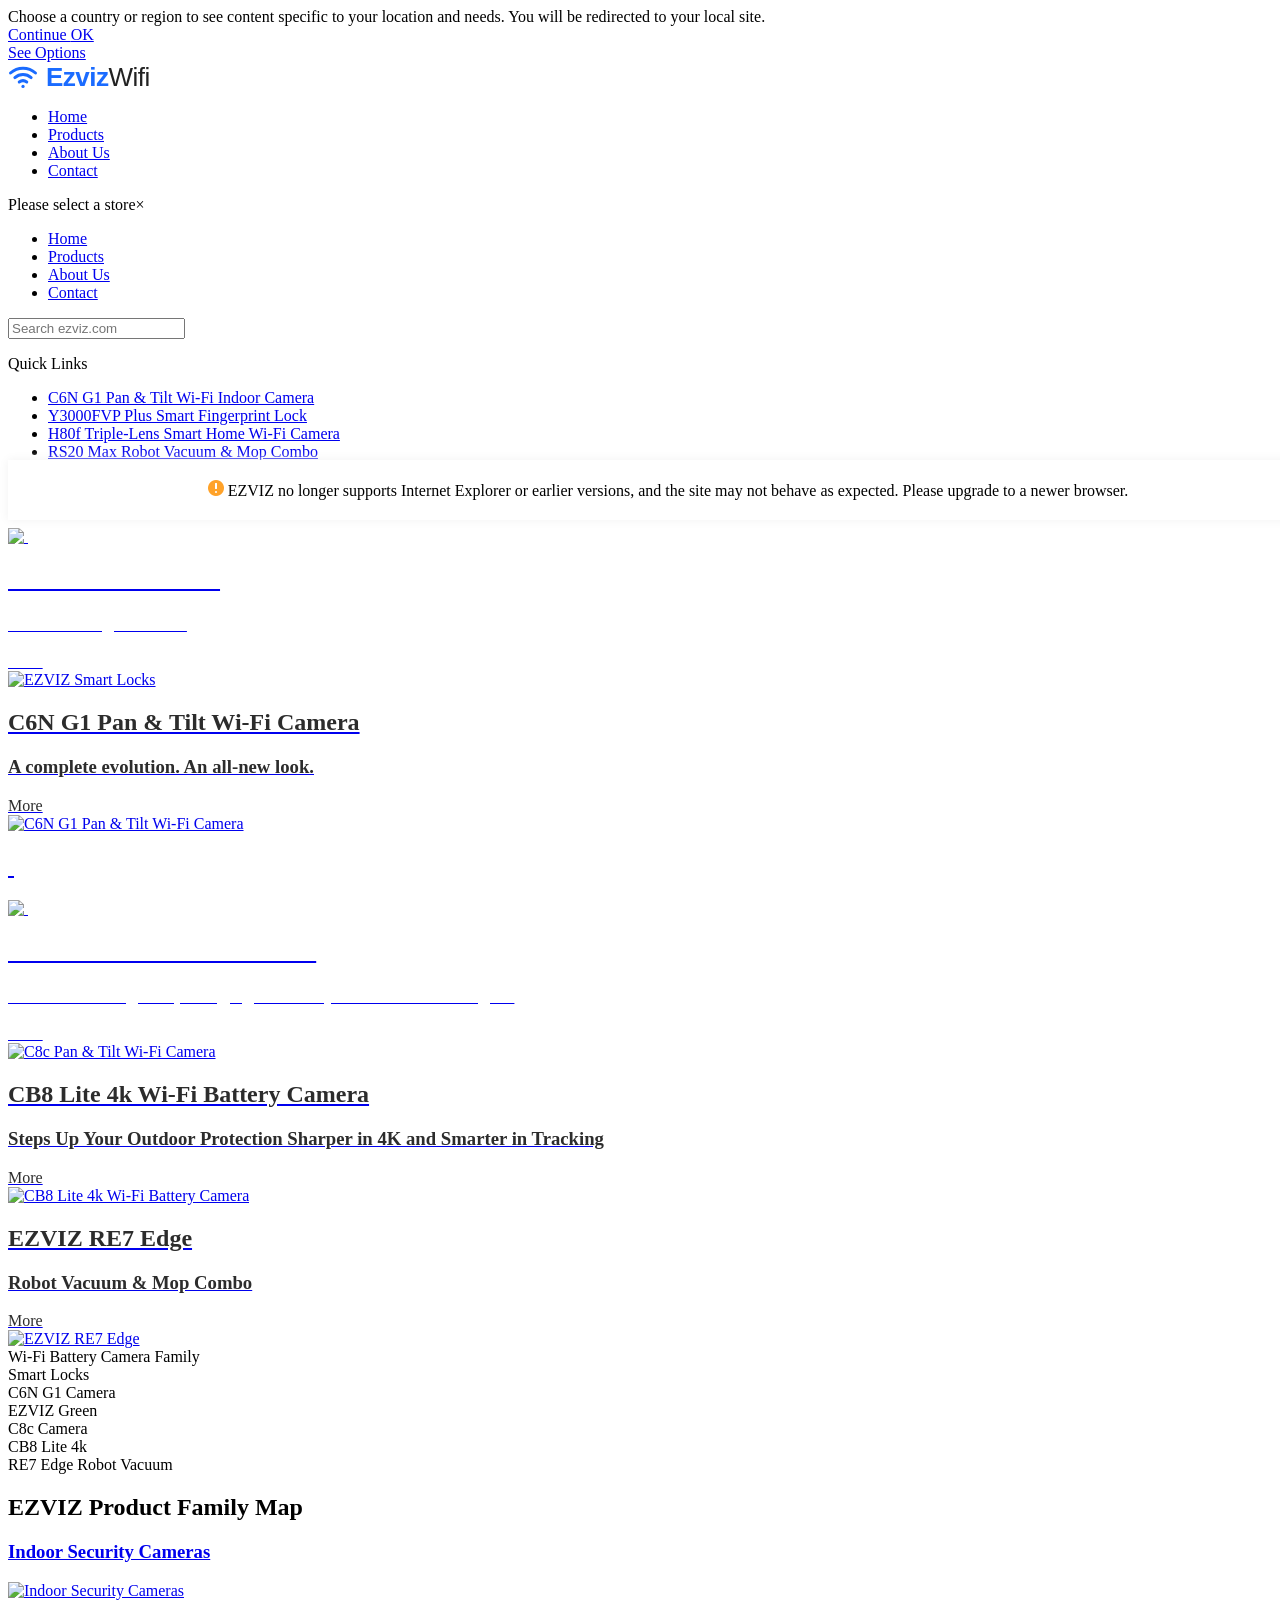
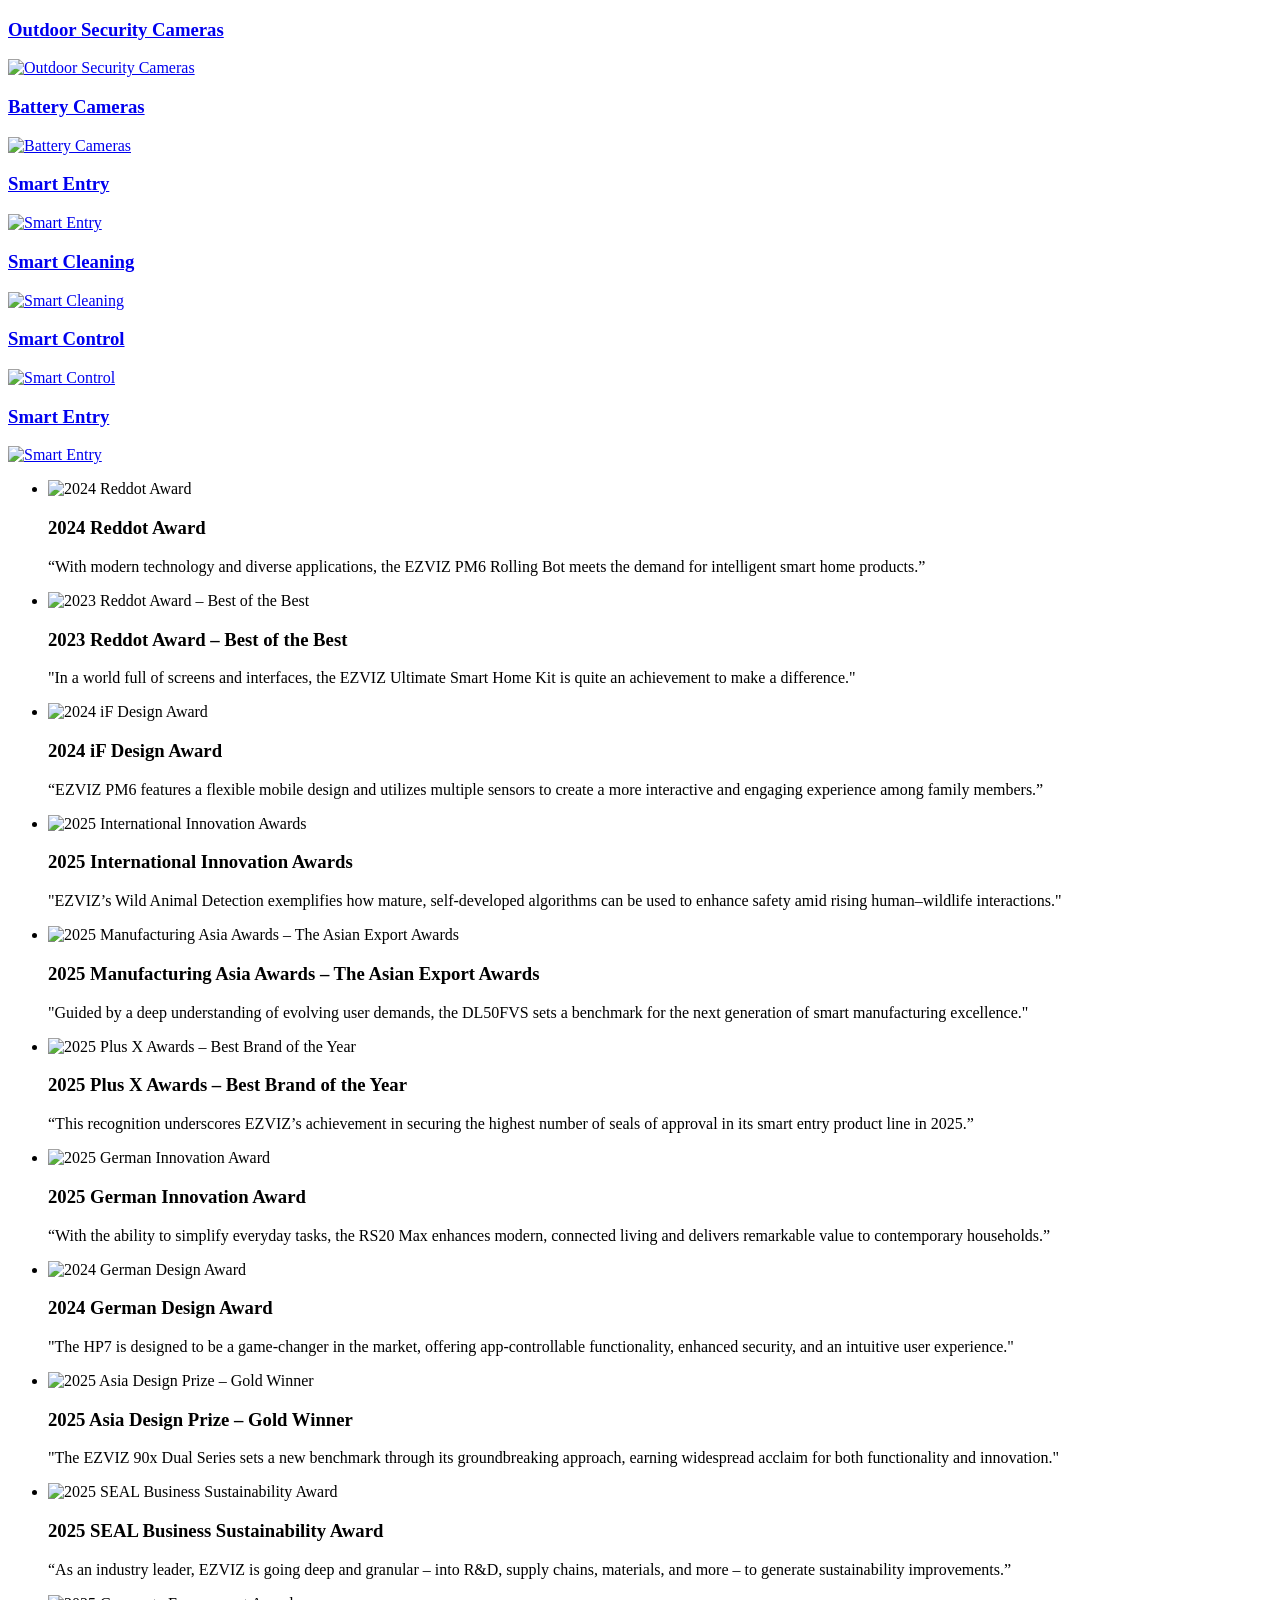
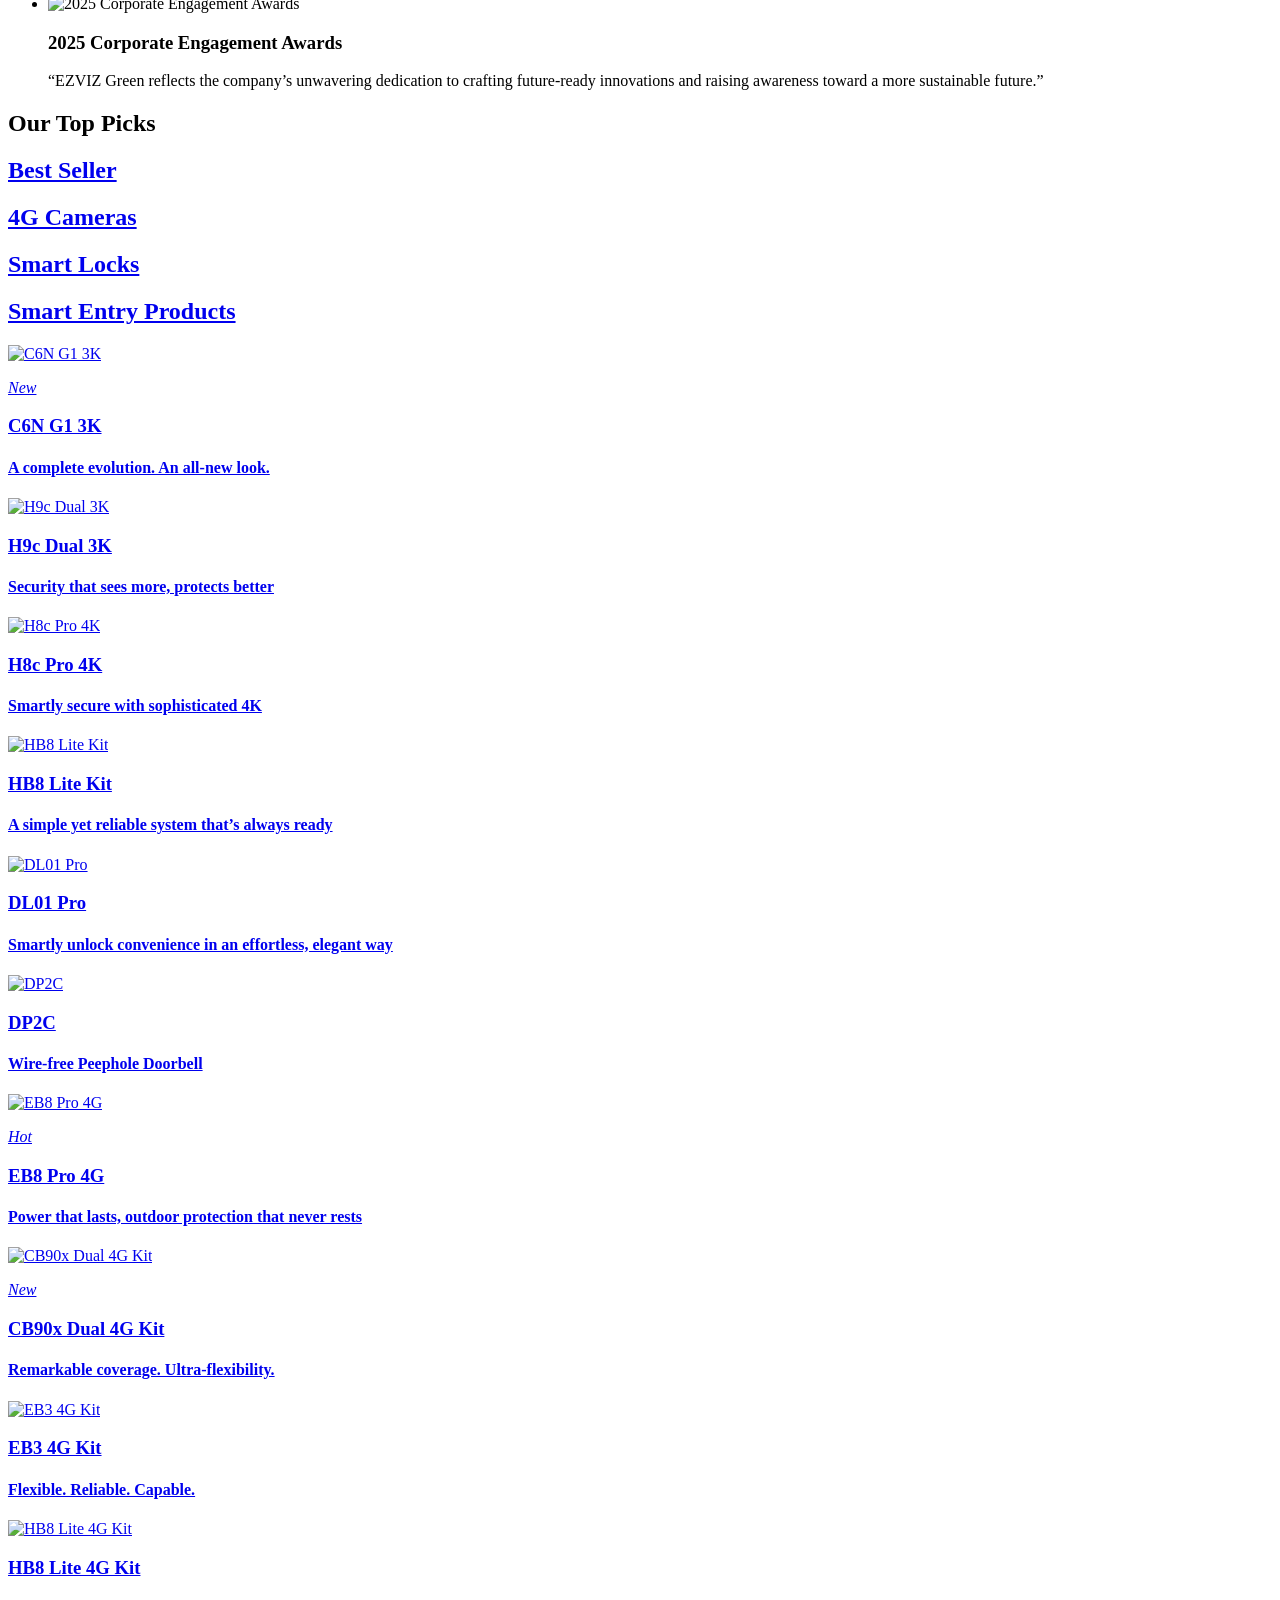
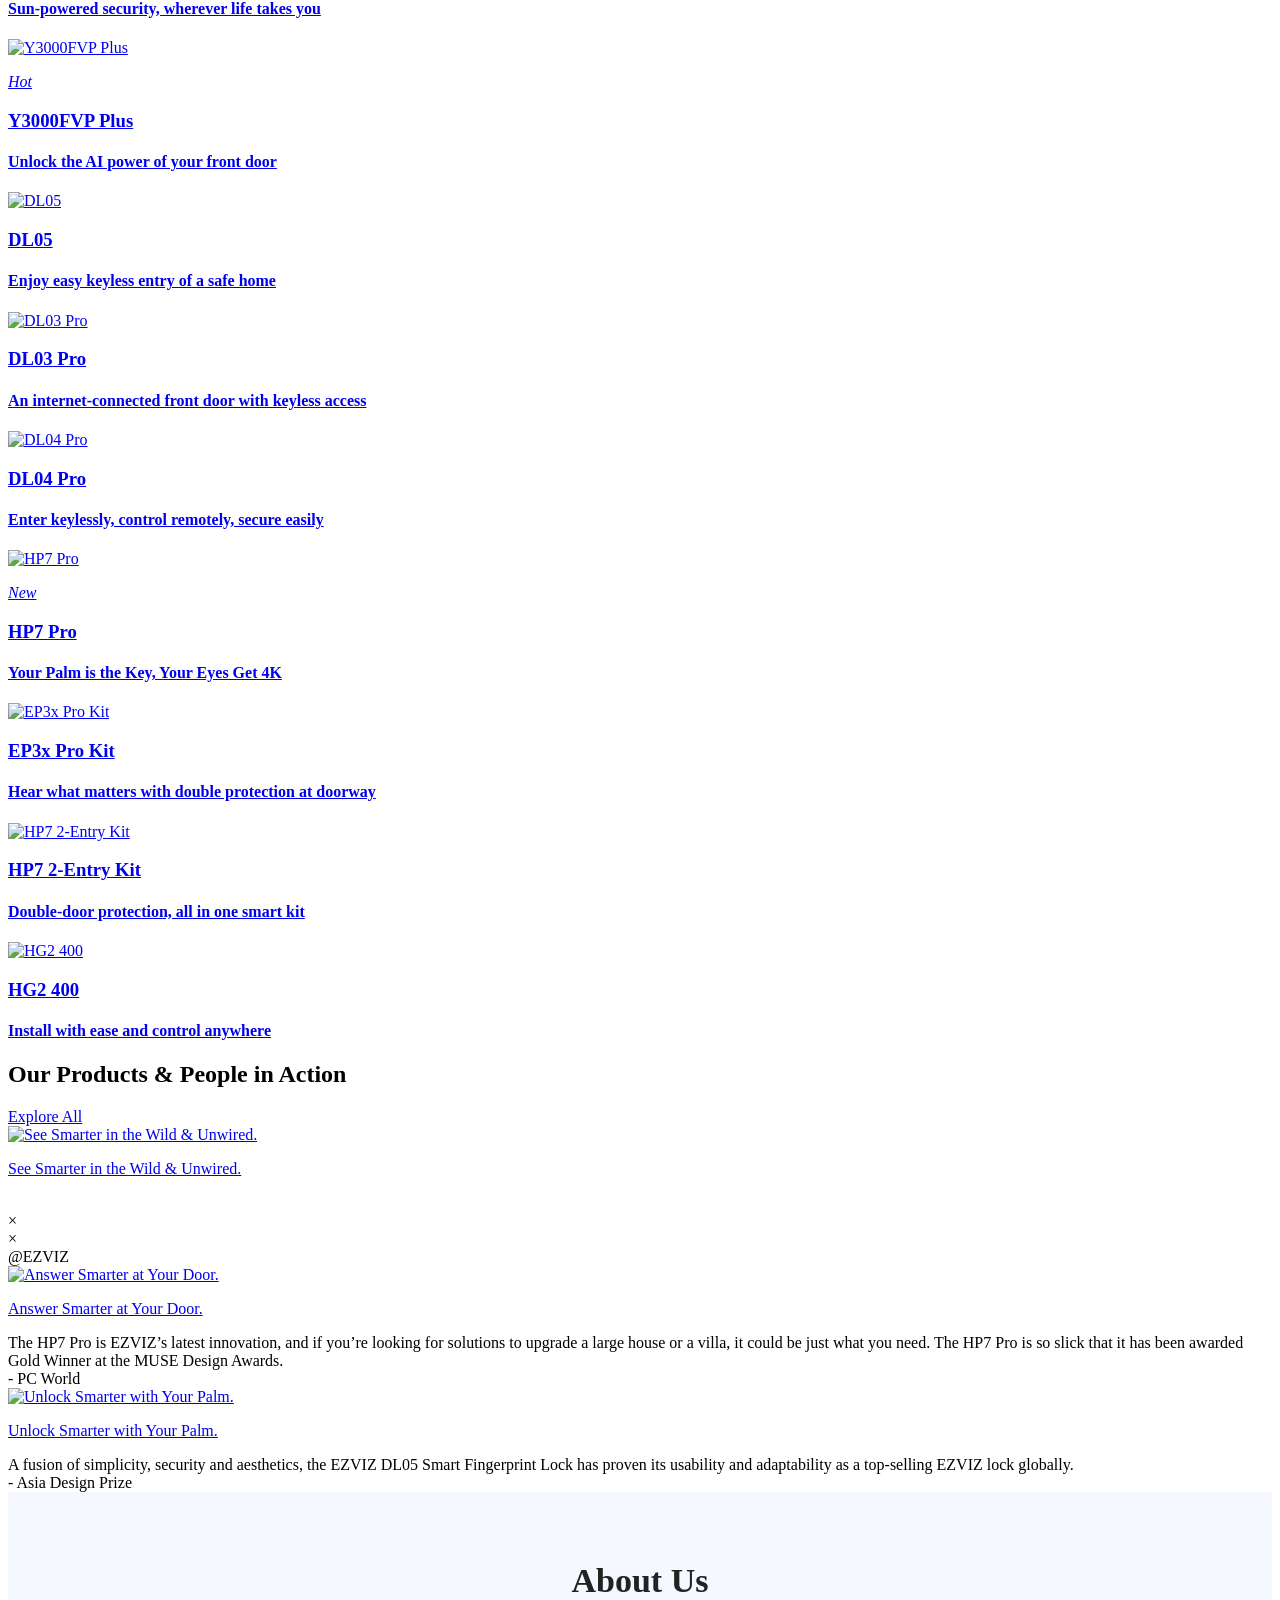
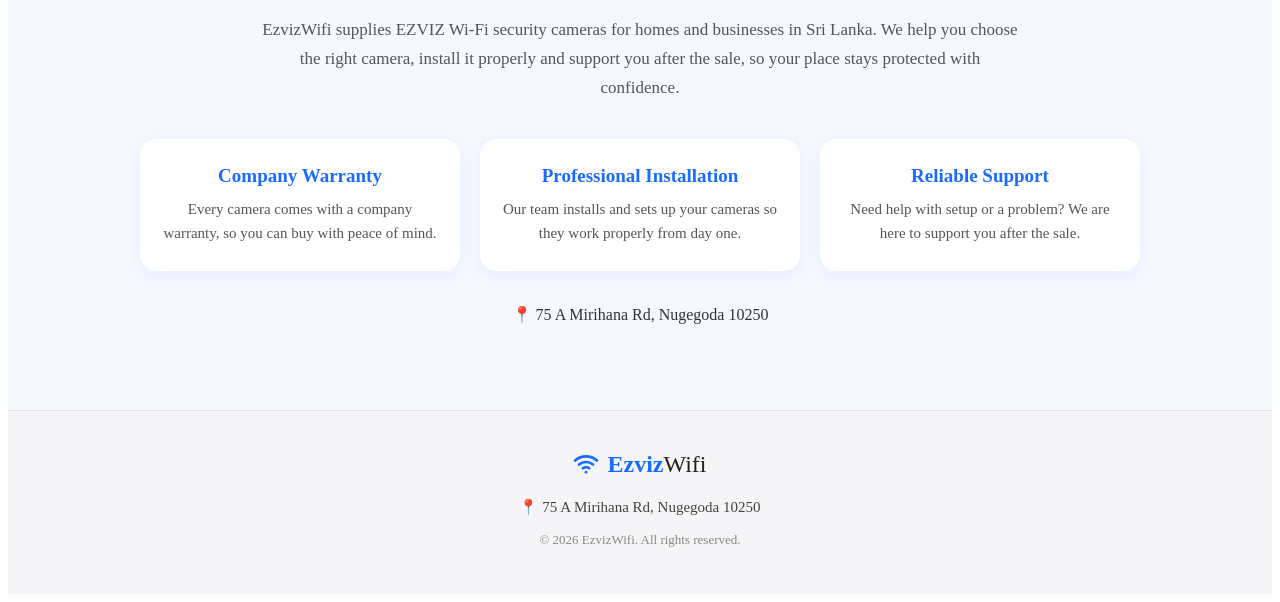
==== commit abe0dafe: "Add files via upload" ====
--- a/index.html
+++ b/index.html
@@ -119,6 +119,7 @@
 <style>section.news,section.events,section.subscribe{display:none !important;}
 section.home-scenes,.jump_store_btn,#web_jump_store,#J_nav-searchCon,#J_nav-searchDom,.nav-search,.nav-mobile-search,.J_region,.region{display:none !important;}.ew-logo{display:flex !important;align-items:center;gap:8px;text-decoration:none;}.ew-text{font-size:26px;font-weight:400;color:#222;letter-spacing:-0.5px;line-height:1;font-family:Roboto,Arial,sans-serif;}.ew-text b{font-weight:700;color:#1a6bff;}
 .ab-sec{padding:70px 20px;background:#f5f8ff;text-align:center;}.ab-inner{max-width:1000px;margin:0 auto;}.ab-sec h2{font-size:34px;margin:0 0 16px;color:#222;}.ab-lead{font-size:17px;line-height:1.7;color:#555;max-width:760px;margin:0 auto 36px;}.ab-cards{display:flex;gap:20px;flex-wrap:wrap;justify-content:center;}.ab-card{flex:1 1 260px;max-width:310px;background:#fff;border-radius:16px;padding:26px 22px;box-shadow:0 4px 18px rgba(26,107,255,.08);}.ab-card h3{font-size:19px;margin:0 0 10px;color:#1a6bff;}.ab-card p{font-size:15px;line-height:1.6;color:#555;margin:0;}.ab-addr{margin-top:34px;font-size:16px;color:#333;}
+footer.footer{display:none !important;}.ew-footer{background:#f5f5f7;padding:40px 20px;text-align:center;border-top:1px solid #e5e5e5;}.ew-footer-logo{display:inline-flex;align-items:center;gap:8px;font-size:24px;color:#222;margin-bottom:14px;}.ew-footer-logo b{color:#1a6bff;}.ew-footer p{margin:6px 0;font-size:15px;color:#444;}.ew-footer .ew-copy{font-size:13px;color:#888;margin-top:16px;}
 </style>
 </head>
 
@@ -1651,7 +1652,7 @@
 </script>
 
 
-            <footer id="contact" class="footer">
+            <footer class="footer">
     <div class="page-container-inner">
     <div class="footer-top">
     <div class="footer-top__logo">
@@ -1889,6 +1890,14 @@
     </div>
   </div>
 </footer>
+<footer id="contact" class="ew-footer">
+  <div class="ew-footer-inner">
+    <div class="ew-footer-logo"><svg width="26" height="26" viewBox="0 0 24 24" fill="none" stroke="#1a6bff" stroke-width="2.4" stroke-linecap="round" aria-hidden="true"><path d="M2 8.8a15 15 0 0 1 20 0"/><path d="M5.5 12.5a10 10 0 0 1 13 0"/><path d="M9 16a5 5 0 0 1 6 0"/><circle cx="12" cy="19.5" r="1.3" fill="#1a6bff" stroke="none"/></svg><span><b>Ezviz</b>Wifi</span></div>
+    <p>&#128205; 75 A Mirihana Rd, Nugegoda 10250</p>
+    <p class="ew-copy">&copy; 2026 EzvizWifi. All rights reserved.</p>
+  </div>
+</footer>
+
 
 <link rel="stylesheet" type="text/css" href="https://sgpmall-statics.ezvizlife.com/ovs_mall/web/css/layout/ai-generated-disclosure.css?ver=3503471876">
 
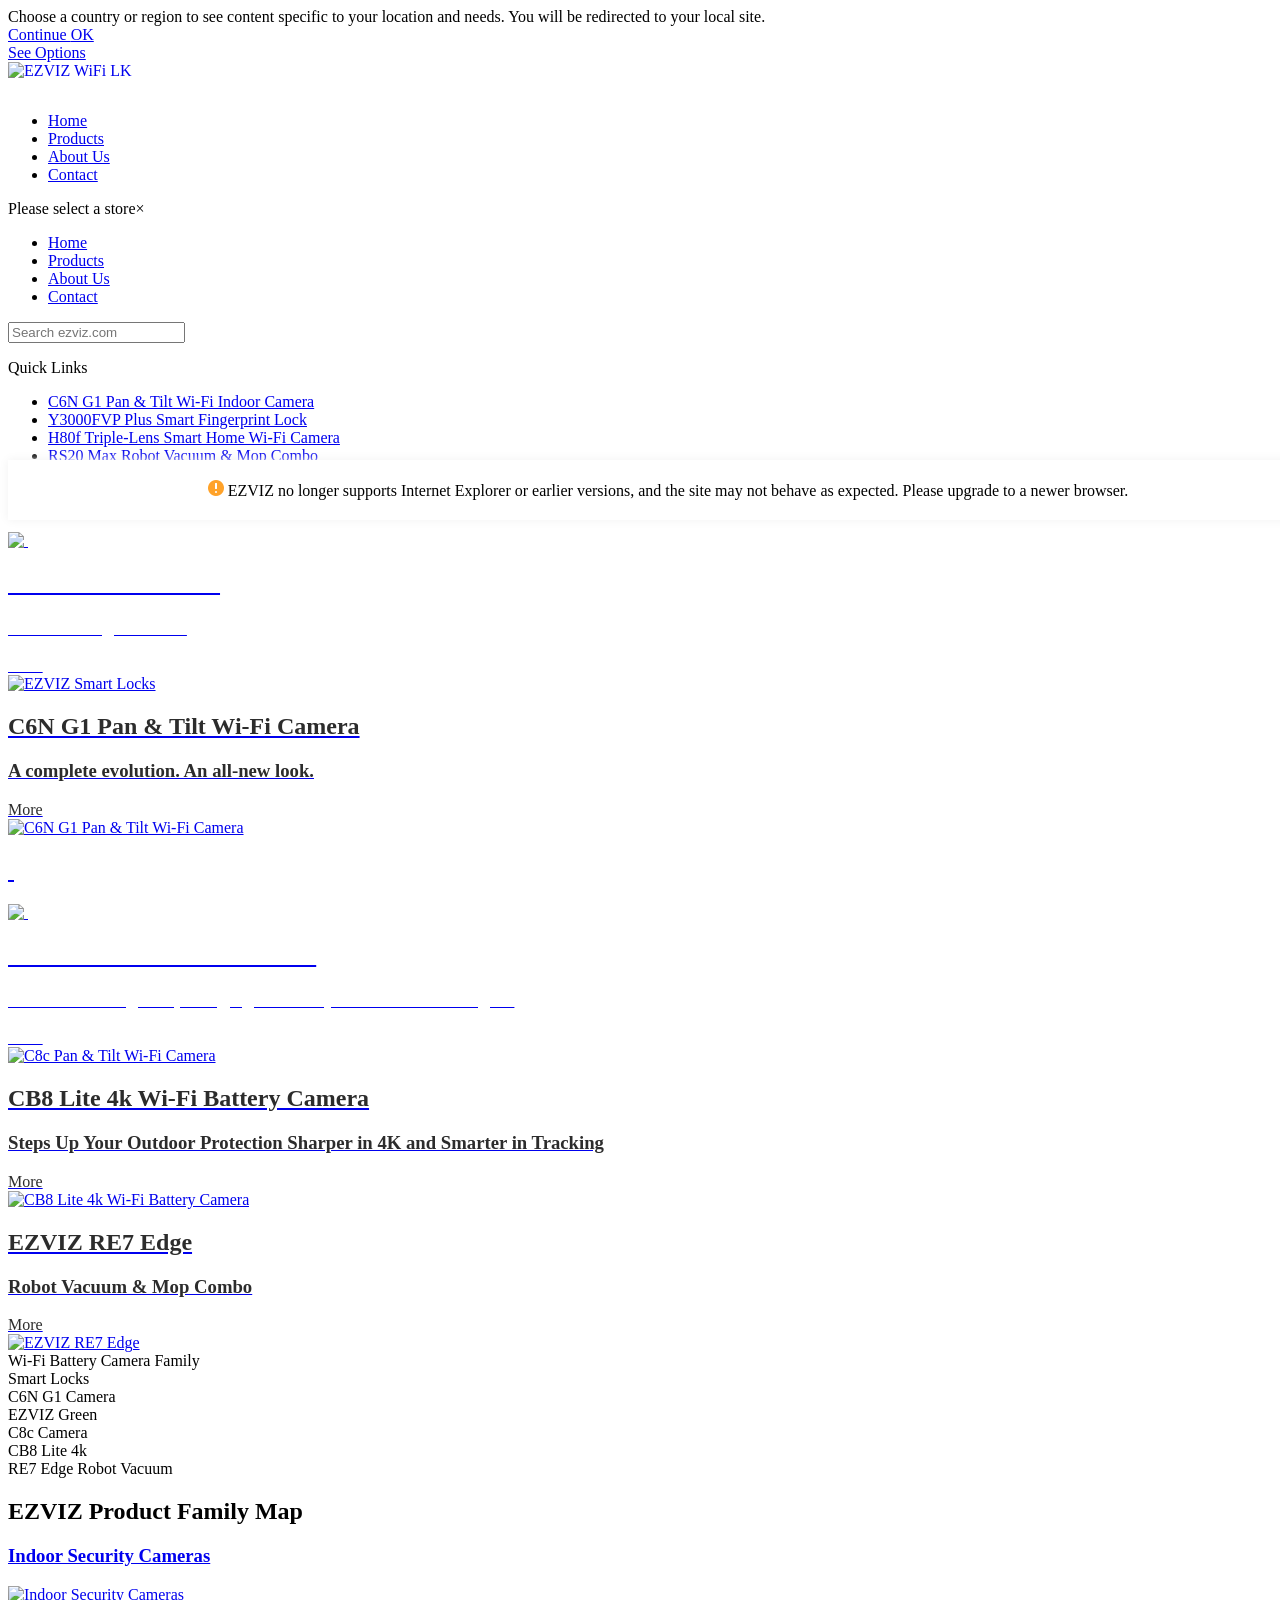
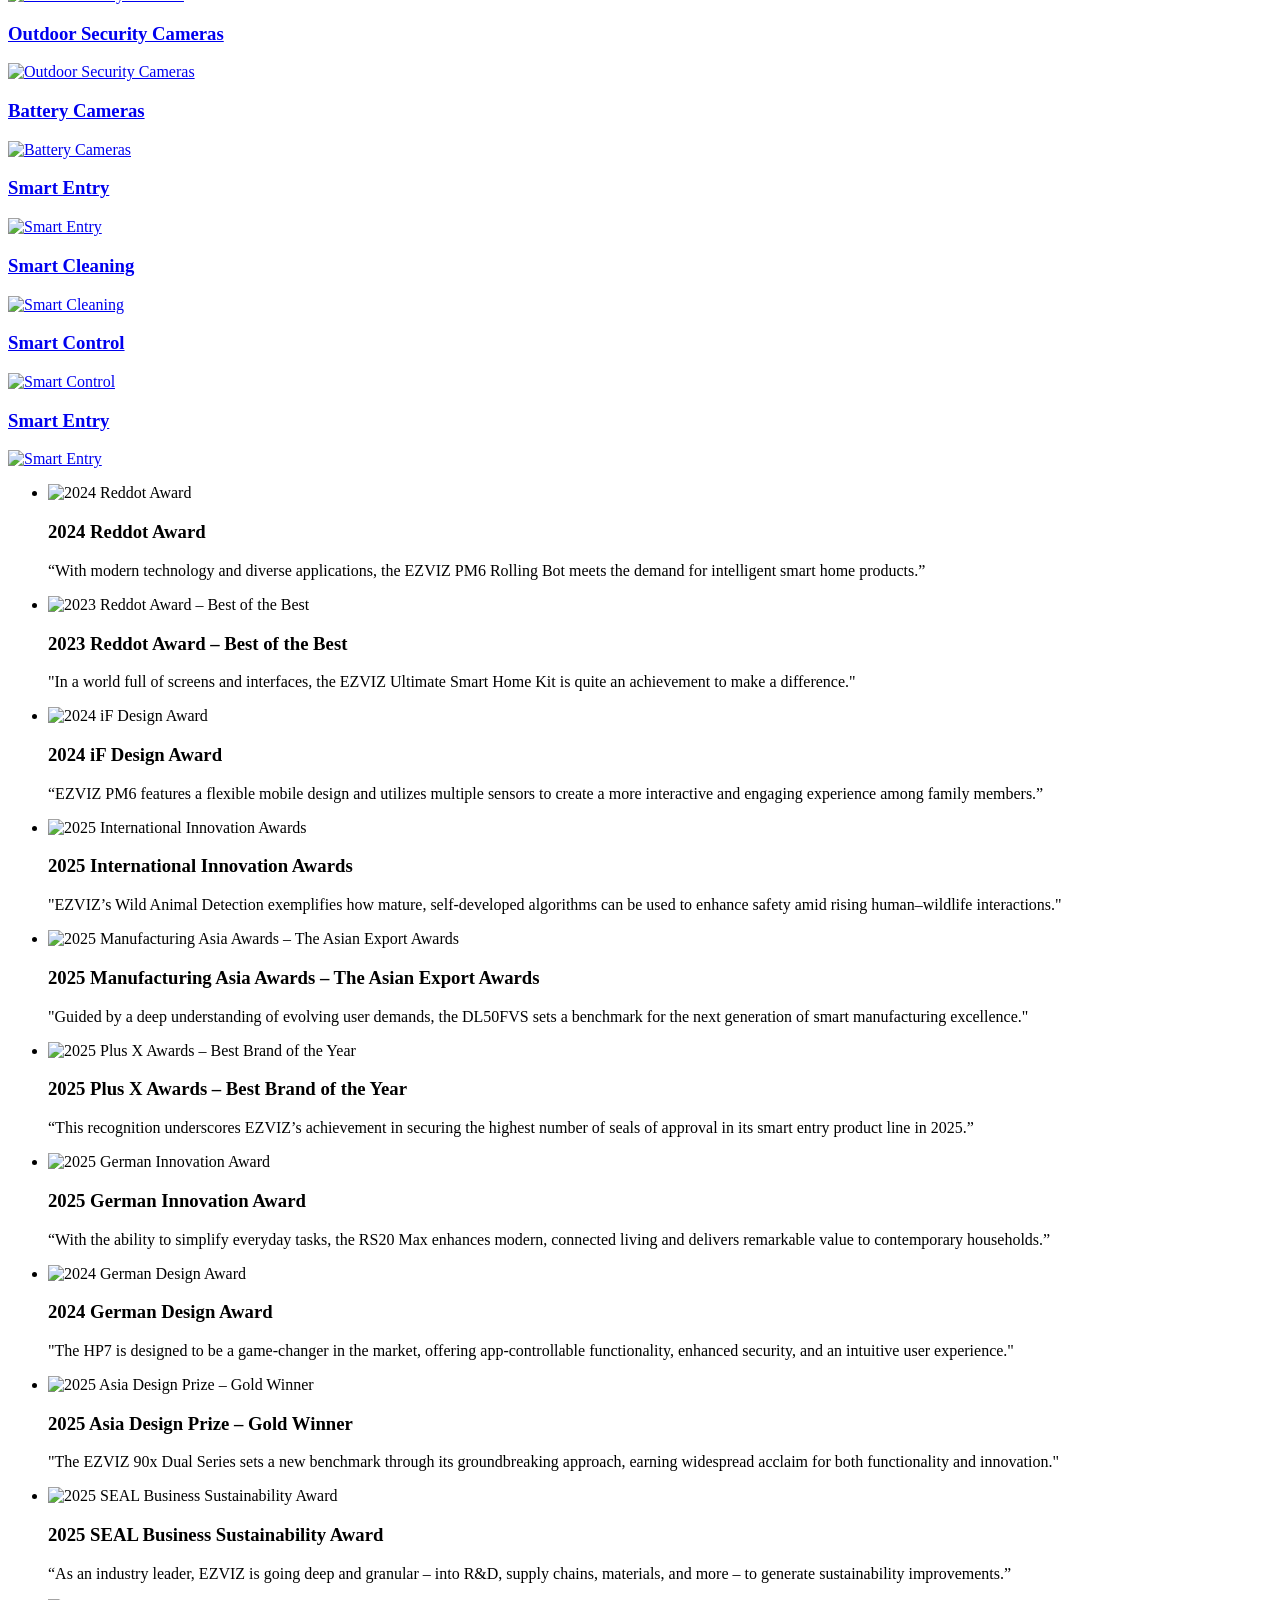
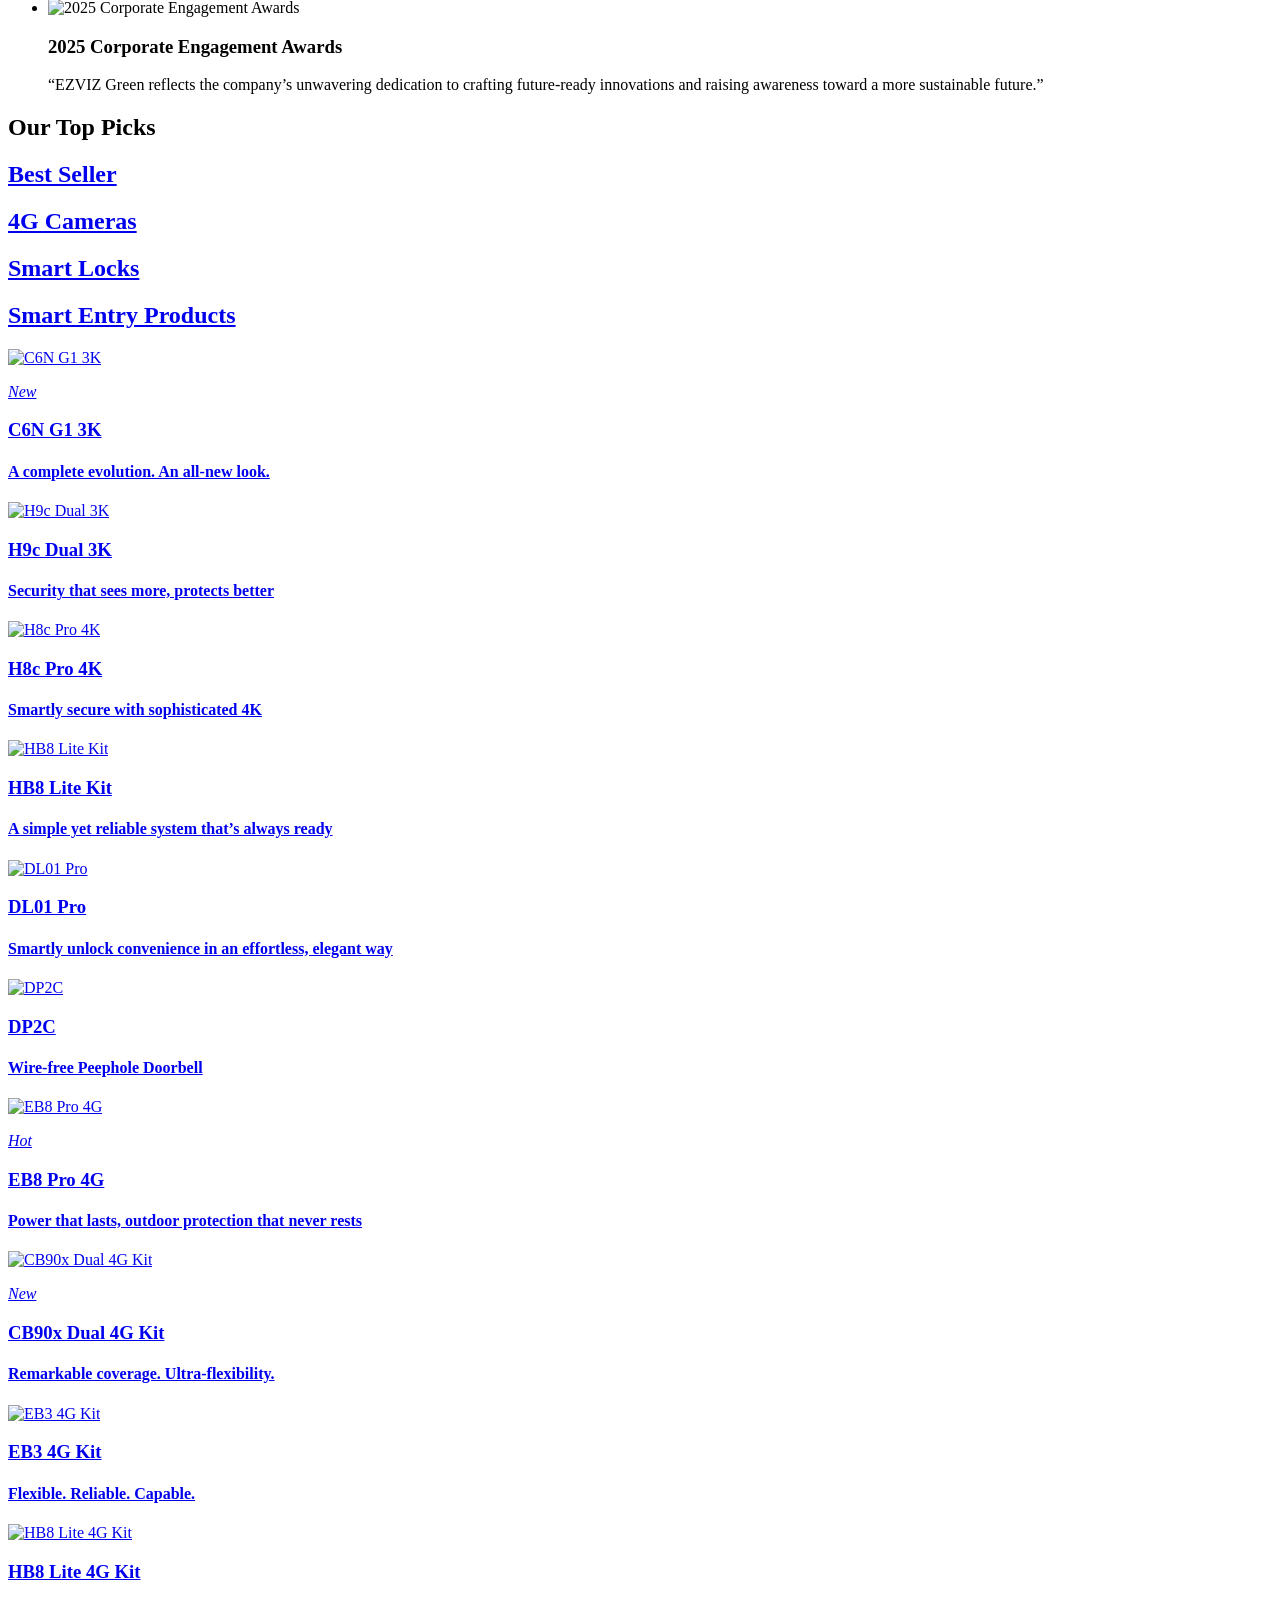
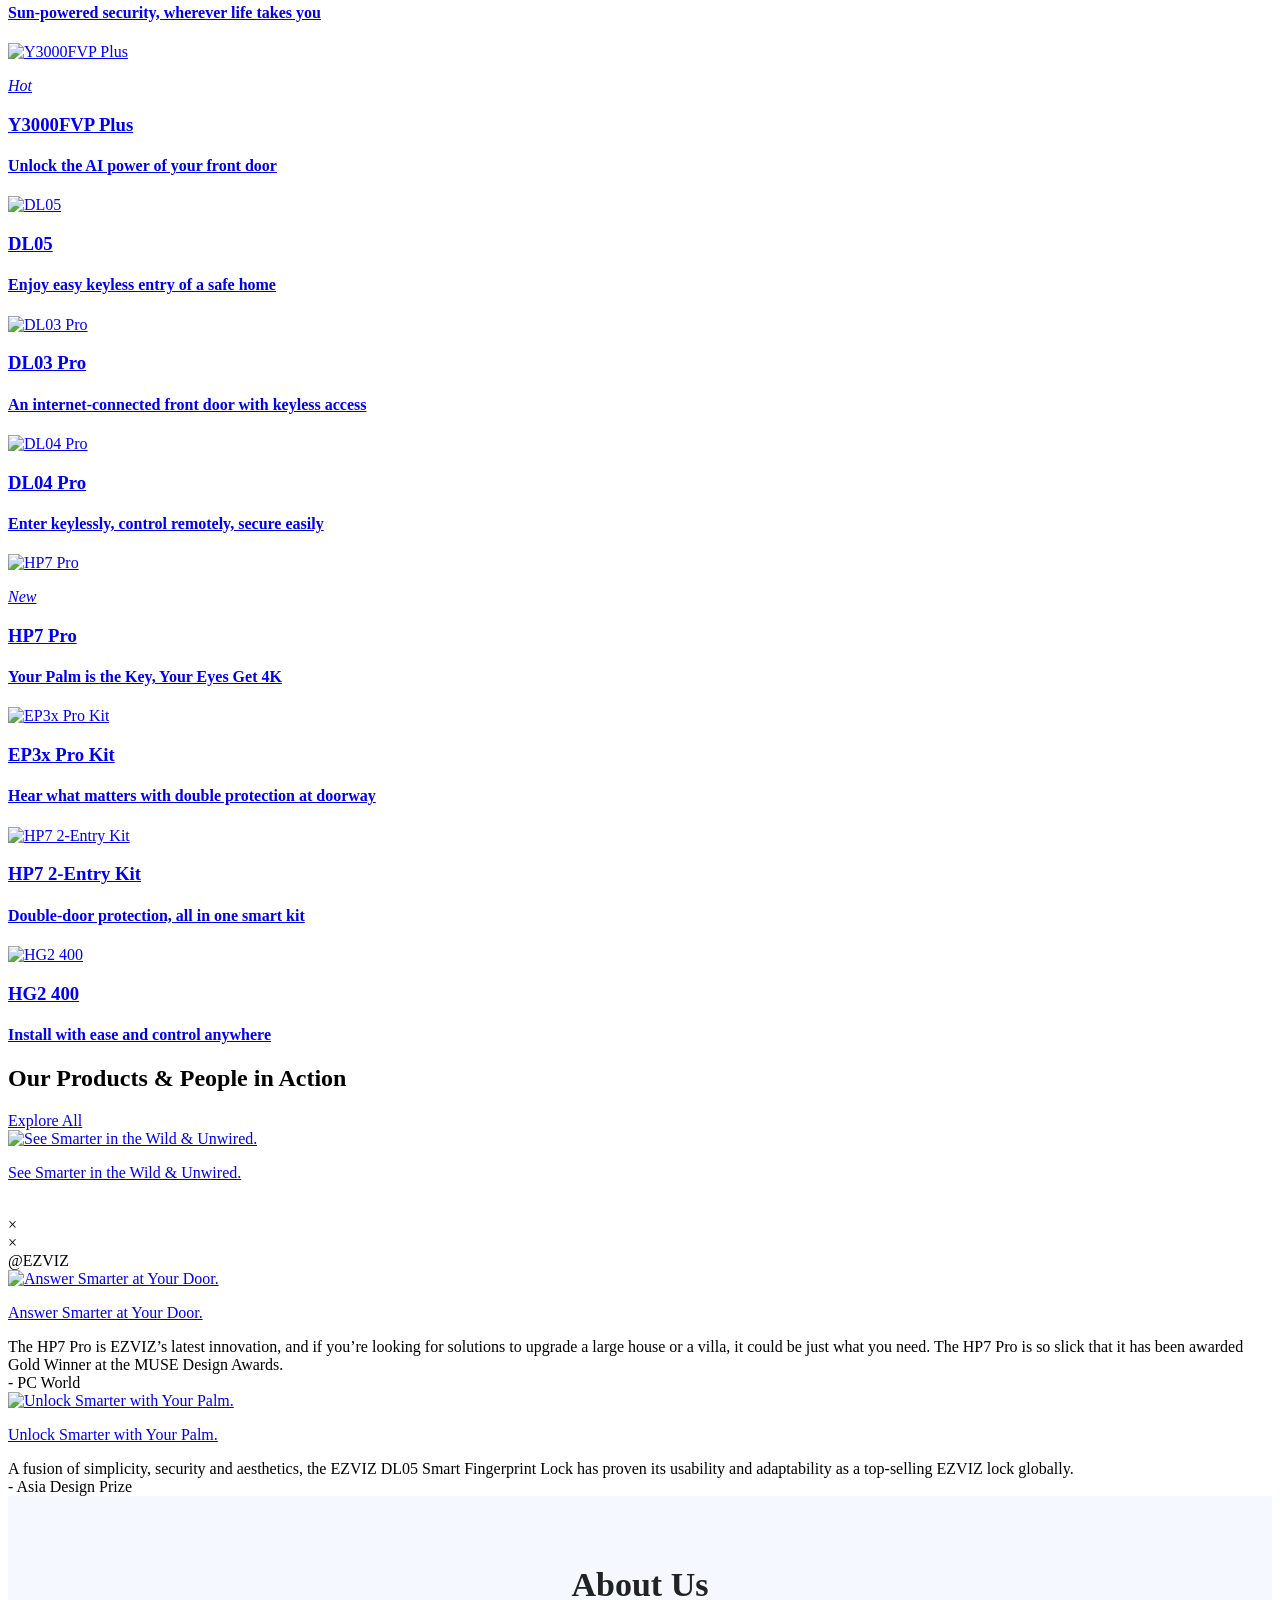
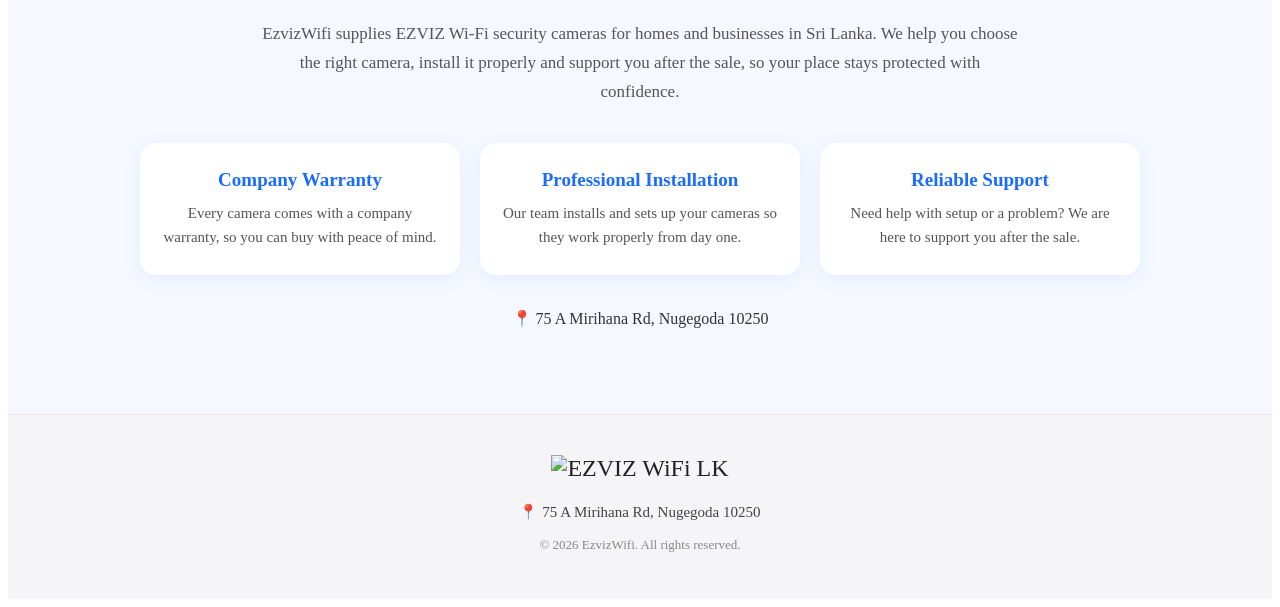
==== commit 4fed7a3e: "Add files via upload" ====
--- a/index.html
+++ b/index.html
@@ -117,9 +117,9 @@
     <!--  -->
 <style>#J_UseOfCookies,.useofcookies-tip,#J_cookieSettingsRecommend,.cookie-settings-recommend{display:none !important;}</style>
 <style>section.news,section.events,section.subscribe{display:none !important;}
-section.home-scenes,.jump_store_btn,#web_jump_store,#J_nav-searchCon,#J_nav-searchDom,.nav-search,.nav-mobile-search,.J_region,.region{display:none !important;}.ew-logo{display:flex !important;align-items:center;gap:8px;text-decoration:none;}.ew-text{font-size:26px;font-weight:400;color:#222;letter-spacing:-0.5px;line-height:1;font-family:Roboto,Arial,sans-serif;}.ew-text b{font-weight:700;color:#1a6bff;}
+section.home-scenes,.jump_store_btn,#web_jump_store,#J_nav-searchCon,#J_nav-searchDom,.nav-search,.nav-mobile-search,.J_region,.region{display:none !important;}.ew-logo-img{height:34px;width:auto;display:block;}.ew-logo{display:flex !important;align-items:center;gap:8px;text-decoration:none;}.ew-text{font-size:26px;font-weight:400;color:#222;letter-spacing:-0.5px;line-height:1;font-family:Roboto,Arial,sans-serif;}.ew-text b{font-weight:700;color:#1a6bff;}
 .ab-sec{padding:70px 20px;background:#f5f8ff;text-align:center;}.ab-inner{max-width:1000px;margin:0 auto;}.ab-sec h2{font-size:34px;margin:0 0 16px;color:#222;}.ab-lead{font-size:17px;line-height:1.7;color:#555;max-width:760px;margin:0 auto 36px;}.ab-cards{display:flex;gap:20px;flex-wrap:wrap;justify-content:center;}.ab-card{flex:1 1 260px;max-width:310px;background:#fff;border-radius:16px;padding:26px 22px;box-shadow:0 4px 18px rgba(26,107,255,.08);}.ab-card h3{font-size:19px;margin:0 0 10px;color:#1a6bff;}.ab-card p{font-size:15px;line-height:1.6;color:#555;margin:0;}.ab-addr{margin-top:34px;font-size:16px;color:#333;}
-footer.footer{display:none !important;}.ew-footer{background:#f5f5f7;padding:40px 20px;text-align:center;border-top:1px solid #e5e5e5;}.ew-footer-logo{display:inline-flex;align-items:center;gap:8px;font-size:24px;color:#222;margin-bottom:14px;}.ew-footer-logo b{color:#1a6bff;}.ew-footer p{margin:6px 0;font-size:15px;color:#444;}.ew-footer .ew-copy{font-size:13px;color:#888;margin-top:16px;}
+footer.footer{display:none !important;}.ew-footer{background:#f5f5f7;padding:40px 20px;text-align:center;border-top:1px solid #e5e5e5;}.ew-flogo-img{height:28px;width:auto;}.ew-footer-logo{display:inline-flex;align-items:center;gap:8px;font-size:24px;color:#222;margin-bottom:14px;}.ew-footer-logo b{color:#1a6bff;}.ew-footer p{margin:6px 0;font-size:15px;color:#444;}.ew-footer .ew-copy{font-size:13px;color:#888;margin-top:16px;}
 </style>
 </head>
 
@@ -174,8 +174,7 @@
     <div id="J_nav" class="nav c-flex">
         <div class="nav-logo nav-item">
             <a href="#top" class="nav-menu__img nav-menu__original ew-logo" aria-label="EzvizWifi logo">
-                <svg width="30" height="30" viewBox="0 0 24 24" fill="none" stroke="#1a6bff" stroke-width="2.4" stroke-linecap="round" aria-hidden="true"><path d="M2 8.8a15 15 0 0 1 20 0"/><path d="M5.5 12.5a10 10 0 0 1 13 0"/><path d="M9 16a5 5 0 0 1 6 0"/><circle cx="12" cy="19.5" r="1.3" fill="#1a6bff" stroke="none"/></svg>
-                <span class="ew-text"><b>Ezviz</b>Wifi</span>
+                <img src="images/logo.png" alt="EZVIZ WiFi LK" class="ew-logo-img">
             </a>
             
         </div>
@@ -184,7 +183,7 @@
             <div class="c-flex nav-menu__items">
             <ul class="clearfix c-flex" id="J_nav-menuUl">
 <li class="nav-menu__item nav-menu__item-center"><a href="#top" class="item-link nav-menu__link">Home</a></li>
-<li class="nav-menu__item nav-menu__item-center"><a href="#products" class="item-link nav-menu__link">Products</a></li>
+<li class="nav-menu__item nav-menu__item-center"><a href="products.html" class="item-link nav-menu__link">Products</a></li>
 <li class="nav-menu__item nav-menu__item-center"><a href="#about" class="item-link nav-menu__link">About Us</a></li>
 <li class="nav-menu__item nav-menu__item-center"><a href="#contact" class="item-link nav-menu__link">Contact</a></li>
 </ul>
@@ -264,7 +263,7 @@
         <nav class="menu">
             <ul>
 <li class="menu-item"><a class="menu-item__blk flexbox" href="#top"><div class="menu-item__blk-name">Home</div></a></li>
-<li class="menu-item"><a class="menu-item__blk flexbox" href="#products"><div class="menu-item__blk-name">Products</div></a></li>
+<li class="menu-item"><a class="menu-item__blk flexbox" href="products.html"><div class="menu-item__blk-name">Products</div></a></li>
 <li class="menu-item"><a class="menu-item__blk flexbox" href="#about"><div class="menu-item__blk-name">About Us</div></a></li>
 <li class="menu-item"><a class="menu-item__blk flexbox" href="#contact"><div class="menu-item__blk-name">Contact</div></a></li>
         </ul>
@@ -798,7 +797,7 @@
                         <div class="J_TabsProductListCtx swiper-container tab-ctx swiper-container-product">
             <div class="swiper-wrapper">
                                                                 <div class="swiper-slide clearfix">
-                    <a href="https://www.ezviz.com/inter/product/c6n-g1-3k/189684?utm_source=hq_category&amp;utm_medium=category1_1&amp;utm_campaign=web_hq_category">
+                    <a href="products.html">
                         <div class="img">
                                                         <img class="scaleAni2 lazyload" src="https://mfs.ezvizlife.com/605cdb2d90d9d422dd696b3284ce4424.png?ver=3503471876" data-src="//mfs.ezvizlife.com/bcfae6e953062346411af2a0d4fa1c90.png?ver=3503471876" alt=" C6N G1 3K ">
                                                     </div>
@@ -812,7 +811,7 @@
                     </a>
                 </div>
                                                                                                                                                                                                 <div class="swiper-slide clearfix">
-                    <a href="https://www.ezviz.com/inter/product/h9c-dual-3k/191727?utm_source=hq_category&amp;utm_medium=category1_2&amp;utm_campaign=web_hq_category">
+                    <a href="products.html">
                         <div class="img">
                                                         <img class="scaleAni2 lazyload" src="https://mfs.ezvizlife.com/605cdb2d90d9d422dd696b3284ce4424.png?ver=3503471876" data-src="//mfs.ezvizlife.com/0b96939c1d916b4c70916a99b89c6a4f.png?ver=3503471876" alt=" H9c Dual 3K ">
                                                     </div>
@@ -825,7 +824,7 @@
                     </a>
                 </div>
                                                                 <div class="swiper-slide clearfix">
-                    <a href="https://www.ezviz.com/inter/product/h8c-pro-4k/61817?utm_source=hq_category&amp;utm_medium=category1_3&amp;utm_campaign=web_hq_category">
+                    <a href="products.html">
                         <div class="img">
                                                         <img class="scaleAni2 lazyload" src="https://mfs.ezvizlife.com/605cdb2d90d9d422dd696b3284ce4424.png?ver=3503471876" data-src="//mfs.ezvizlife.com/1473d4e57619dc5c1b6d5e2b3e531d47.png?ver=3503471876" alt=" H8c Pro 4K ">
                                                     </div>
@@ -838,7 +837,7 @@
                     </a>
                 </div>
                                                                 <div class="swiper-slide clearfix">
-                    <a href="https://www.ezviz.com/inter/product/hb8-lite-kit/68985?utm_source=hq_category&amp;utm_medium=category1_4&amp;utm_campaign=web_hq_category">
+                    <a href="products.html">
                         <div class="img">
                                                         <img class="scaleAni2 lazyload" src="https://mfs.ezvizlife.com/605cdb2d90d9d422dd696b3284ce4424.png?ver=3503471876" data-src="//mfs.ezvizlife.com/dd0c35531b80044aa662dbec3ae8cdc2.png?ver=3503471876" alt=" HB8 Lite Kit ">
                                                     </div>
@@ -851,7 +850,7 @@
                     </a>
                 </div>
                                                                 <div class="swiper-slide clearfix">
-                    <a href="https://www.ezviz.com/inter/product/dl01-pro/57245?utm_source=hq_category&amp;utm_medium=category1_5&amp;utm_campaign=web_hq_category">
+                    <a href="products.html">
                         <div class="img">
                                                         <img class="scaleAni2 lazyload" src="https://mfs.ezvizlife.com/605cdb2d90d9d422dd696b3284ce4424.png?ver=3503471876" data-src="//mfs.ezvizlife.com/0a71e3b6edd418e9454dd6c1c3f7fcda.png?ver=3503471876" alt=" DL01 Pro ">
                                                     </div>
@@ -864,7 +863,7 @@
                     </a>
                 </div>
                                                                 <div class="swiper-slide clearfix">
-                    <a href="https://www.ezviz.com/inter/product/dp2c/38395?utm_source=hq_category&amp;utm_medium=category1_6&amp;utm_campaign=web_hq_category">
+                    <a href="products.html">
                         <div class="img">
                                                         <img class="scaleAni2 lazyload" src="https://mfs.ezvizlife.com/605cdb2d90d9d422dd696b3284ce4424.png?ver=3503471876" data-src="//mfs.ezvizlife.com/bb587fb204fe415627bb8f2e57280b2a.png?ver=3503471876" alt=" DP2C ">
                                                     </div>
@@ -888,7 +887,7 @@
                 <div class="J_TabsProductListCtx swiper-container tab-ctx swiper-container-product">
             <div class="swiper-wrapper">
                                                                                                                                                                                                                                                                                                                                                                                                 <div class="swiper-slide clearfix">
-                    <a href="https://www.ezviz.com/inter/product/eb8-pro-4g/190111?utm_source=hq_category&amp;utm_medium=category2_1&amp;utm_campaign=web_hq_category">
+                    <a href="products.html">
                         <div class="img">
                                                         <img class="scaleAni2 lazyload" src="https://mfs.ezvizlife.com/605cdb2d90d9d422dd696b3284ce4424.png?ver=3503471876" data-src="//mfs.ezvizlife.com/fcb6140b740e52f724c7a6da1904828d.png?ver=3503471876" alt=" EB8 Pro 4G ">
                                                     </div>
@@ -902,7 +901,7 @@
                     </a>
                 </div>
                                                                 <div class="swiper-slide clearfix">
-                    <a href="https://www.ezviz.com/inter/product/cb90x-dual-4g-kit/62756?utm_source=hq_category&amp;utm_medium=category2_2&amp;utm_campaign=web_hq_category">
+                    <a href="products.html">
                         <div class="img">
                                                         <img class="scaleAni2 lazyload" src="https://mfs.ezvizlife.com/605cdb2d90d9d422dd696b3284ce4424.png?ver=3503471876" data-src="//mfs.ezvizlife.com/f2b55c9c0e2827824794bcf5af60911f.png?ver=3503471876" alt=" CB90x Dual 4G Kit ">
                                                     </div>
@@ -916,7 +915,7 @@
                     </a>
                 </div>
                                                                 <div class="swiper-slide clearfix">
-                    <a href="https://www.ezviz.com/inter/product/EB3-4G-Kit/71528?utm_source=hq_category&amp;utm_medium=category2_3&amp;utm_campaign=web_hq_category">
+                    <a href="products.html">
                         <div class="img">
                                                         <img class="scaleAni2 lazyload" src="https://mfs.ezvizlife.com/605cdb2d90d9d422dd696b3284ce4424.png?ver=3503471876" data-src="//mfs.ezvizlife.com/884cfa92ada1d74951efe4bb0e252e2c.png?ver=3503471876" alt=" EB3 4G Kit ">
                                                     </div>
@@ -929,7 +928,7 @@
                     </a>
                 </div>
                                                                 <div class="swiper-slide clearfix">
-                    <a href="https://www.ezviz.com/inter/product/hb8-lite-4g-kit/191658?utm_source=hq_category&amp;utm_medium=category2_4&amp;utm_campaign=web_hq_category">
+                    <a href="products.html">
                         <div class="img">
                                                         <img class="scaleAni2 lazyload" src="https://mfs.ezvizlife.com/605cdb2d90d9d422dd696b3284ce4424.png?ver=3503471876" data-src="//mfs.ezvizlife.com/5ef276dae428e2d8b01110465785b405.png?ver=3503471876" alt=" HB8 Lite 4G Kit ">
                                                     </div>
@@ -953,7 +952,7 @@
                 <div class="J_TabsProductListCtx swiper-container tab-ctx swiper-container-product">
             <div class="swiper-wrapper">
                                                                                                 <div class="swiper-slide clearfix">
-                    <a href="https://www.ezviz.com/inter/product/y3000fvp-plus/77897?utm_source=hq_category&amp;utm_medium=category3_1&amp;utm_campaign=web_hq_category">
+                    <a href="products.html">
                         <div class="img">
                                                         <img class="scaleAni2 lazyload" src="https://mfs.ezvizlife.com/605cdb2d90d9d422dd696b3284ce4424.png?ver=3503471876" data-src="//mfs.ezvizlife.com/e04688ed7d2fb1e63e1ed66e0d4789e5.png?ver=3503471876" alt=" Y3000FVP Plus ">
                                                     </div>
@@ -967,7 +966,7 @@
                     </a>
                 </div>
                                                                 <div class="swiper-slide clearfix">
-                    <a href="https://www.ezviz.com/inter/product/dl05/49610?utm_source=hq_category&amp;utm_medium=category3_2&amp;utm_campaign=web_hq_category">
+                    <a href="products.html">
                         <div class="img">
                                                         <img class="scaleAni2 lazyload" src="https://mfs.ezvizlife.com/605cdb2d90d9d422dd696b3284ce4424.png?ver=3503471876" data-src="//mfs.ezvizlife.com/d0d52a468036a9b1cc5df44f4b60e768.png?ver=3503471876" alt=" DL05 ">
                                                     </div>
@@ -980,7 +979,7 @@
                     </a>
                 </div>
                                                                 <div class="swiper-slide clearfix">
-                    <a href="https://www.ezviz.com/inter/product/dl03-pro/57675?utm_source=hq_category&amp;utm_medium=category3_3&amp;utm_campaign=web_hq_category">
+                    <a href="products.html">
                         <div class="img">
                                                         <img class="scaleAni2 lazyload" src="https://mfs.ezvizlife.com/605cdb2d90d9d422dd696b3284ce4424.png?ver=3503471876" data-src="//mfs.ezvizlife.com/9bc78366a1dd7a562b3b77a117de87c0.png?ver=3503471876" alt=" DL03 Pro ">
                                                     </div>
@@ -993,7 +992,7 @@
                     </a>
                 </div>
                                                                                                                                                                                                                                                                                                                                                                                                 <div class="swiper-slide clearfix">
-                    <a href="https://www.ezviz.com/inter/product/dl04-pro/57672?utm_source=hq_category&amp;utm_medium=category3_4&amp;utm_campaign=web_hq_category">
+                    <a href="products.html">
                         <div class="img">
                                                         <img class="scaleAni2 lazyload" src="https://mfs.ezvizlife.com/605cdb2d90d9d422dd696b3284ce4424.png?ver=3503471876" data-src="//mfs.ezvizlife.com/93896f144c7b05097abccbb7d61d56d2.png?ver=3503471876" alt=" DL04 Pro ">
                                                     </div>
@@ -1017,7 +1016,7 @@
                 <div class="J_TabsProductListCtx swiper-container tab-ctx swiper-container-product">
             <div class="swiper-wrapper">
                                                                                                                                                                                                 <div class="swiper-slide clearfix">
-                    <a href="https://www.ezviz.com/inter/product/hp7-pro/64795?utm_source=hq_category&amp;utm_medium=category4_1&amp;utm_campaign=web_hq_category">
+                    <a href="products.html">
                         <div class="img">
                                                         <img class="scaleAni2 lazyload" src="https://mfs.ezvizlife.com/605cdb2d90d9d422dd696b3284ce4424.png?ver=3503471876" data-src="//mfs.ezvizlife.com/1f29c50c32624527c4b122a29be65c1c.png?ver=3503471876" alt=" HP7 Pro ">
                                                     </div>
@@ -1031,7 +1030,7 @@
                     </a>
                 </div>
                                                                                                                                                                                                                                                                                                                                                                                                 <div class="swiper-slide clearfix">
-                    <a href="https://www.ezviz.com/inter/product/ep3x-pro-kit/174365?utm_source=hq_category&amp;utm_medium=category4_2&amp;utm_campaign=web_hq_category">
+                    <a href="products.html">
                         <div class="img">
                                                         <img class="scaleAni2 lazyload" src="https://mfs.ezvizlife.com/605cdb2d90d9d422dd696b3284ce4424.png?ver=3503471876" data-src="//mfs.ezvizlife.com/51dbd2b67988fd4d0c62a5d5fce152aa.png?ver=3503471876" alt=" EP3x Pro Kit ">
                                                     </div>
@@ -1044,7 +1043,7 @@
                     </a>
                 </div>
                                                                 <div class="swiper-slide clearfix">
-                    <a href="https://www.ezviz.com/inter/product/hp7-2-entry-kit/62358?utm_source=hq_category&amp;utm_medium=category4_3&amp;utm_campaign=web_hq_category">
+                    <a href="products.html">
                         <div class="img">
                                                         <img class="scaleAni2 lazyload" src="https://mfs.ezvizlife.com/605cdb2d90d9d422dd696b3284ce4424.png?ver=3503471876" data-src="//mfs.ezvizlife.com/18cc49d3b2bf0fb221611390042f7701.png?ver=3503471876" alt=" HP7 2-Entry Kit ">
                                                     </div>
@@ -1057,7 +1056,7 @@
                     </a>
                 </div>
                                                                 <div class="swiper-slide clearfix">
-                    <a href="https://www.ezviz.com/inter/product/hg2-400/278334?utm_source=hq_category&amp;utm_medium=category4_4&amp;utm_campaign=web_hq_category">
+                    <a href="products.html">
                         <div class="img">
                                                         <img class="scaleAni2 lazyload" src="https://mfs.ezvizlife.com/605cdb2d90d9d422dd696b3284ce4424.png?ver=3503471876" data-src="//mfs.ezvizlife.com/7a9dd5f24db541a9cb1b0e58d3f64c35.png?ver=3503471876" alt=" HG2 400 ">
                                                     </div>
@@ -1892,7 +1891,7 @@
 </footer>
 <footer id="contact" class="ew-footer">
   <div class="ew-footer-inner">
-    <div class="ew-footer-logo"><svg width="26" height="26" viewBox="0 0 24 24" fill="none" stroke="#1a6bff" stroke-width="2.4" stroke-linecap="round" aria-hidden="true"><path d="M2 8.8a15 15 0 0 1 20 0"/><path d="M5.5 12.5a10 10 0 0 1 13 0"/><path d="M9 16a5 5 0 0 1 6 0"/><circle cx="12" cy="19.5" r="1.3" fill="#1a6bff" stroke="none"/></svg><span><b>Ezviz</b>Wifi</span></div>
+    <div class="ew-footer-logo"><img src="images/logo.png" alt="EZVIZ WiFi LK" class="ew-flogo-img"></div>
     <p>&#128205; 75 A Mirihana Rd, Nugegoda 10250</p>
     <p class="ew-copy">&copy; 2026 EzvizWifi. All rights reserved.</p>
   </div>
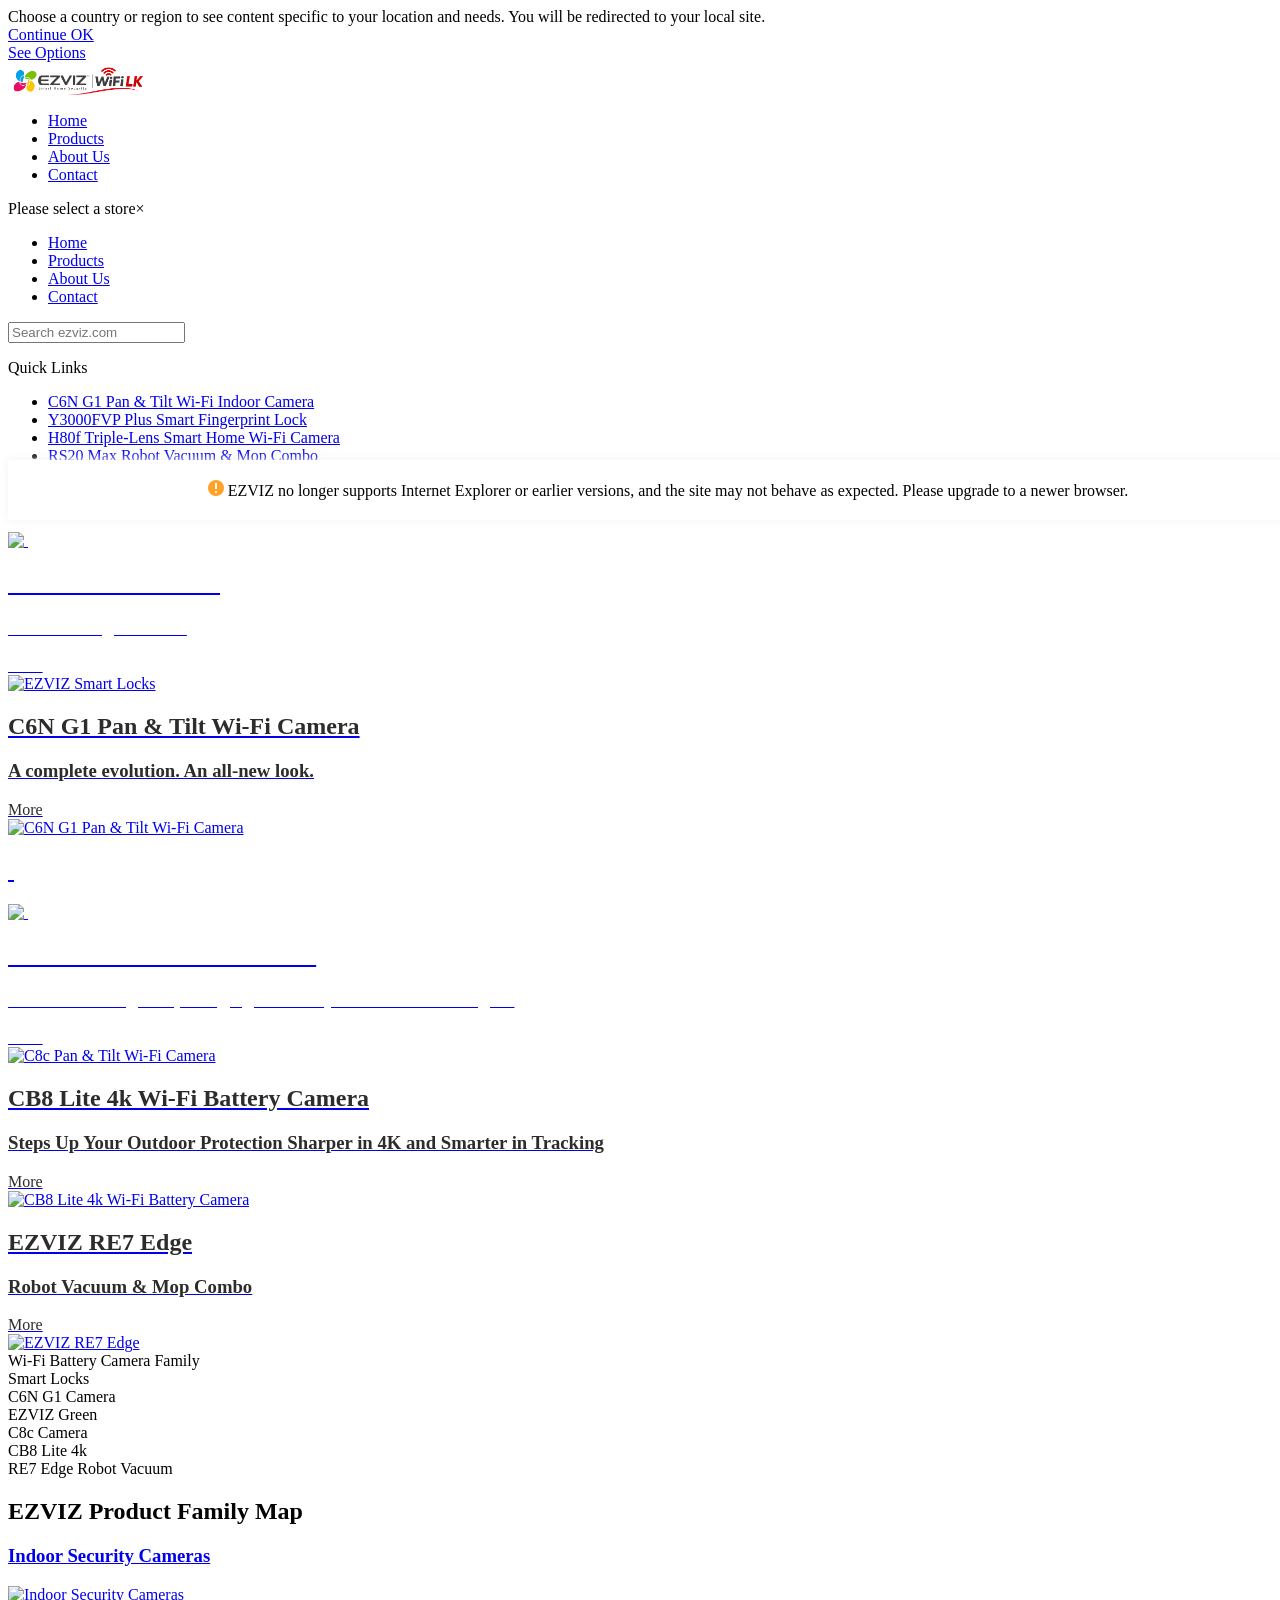
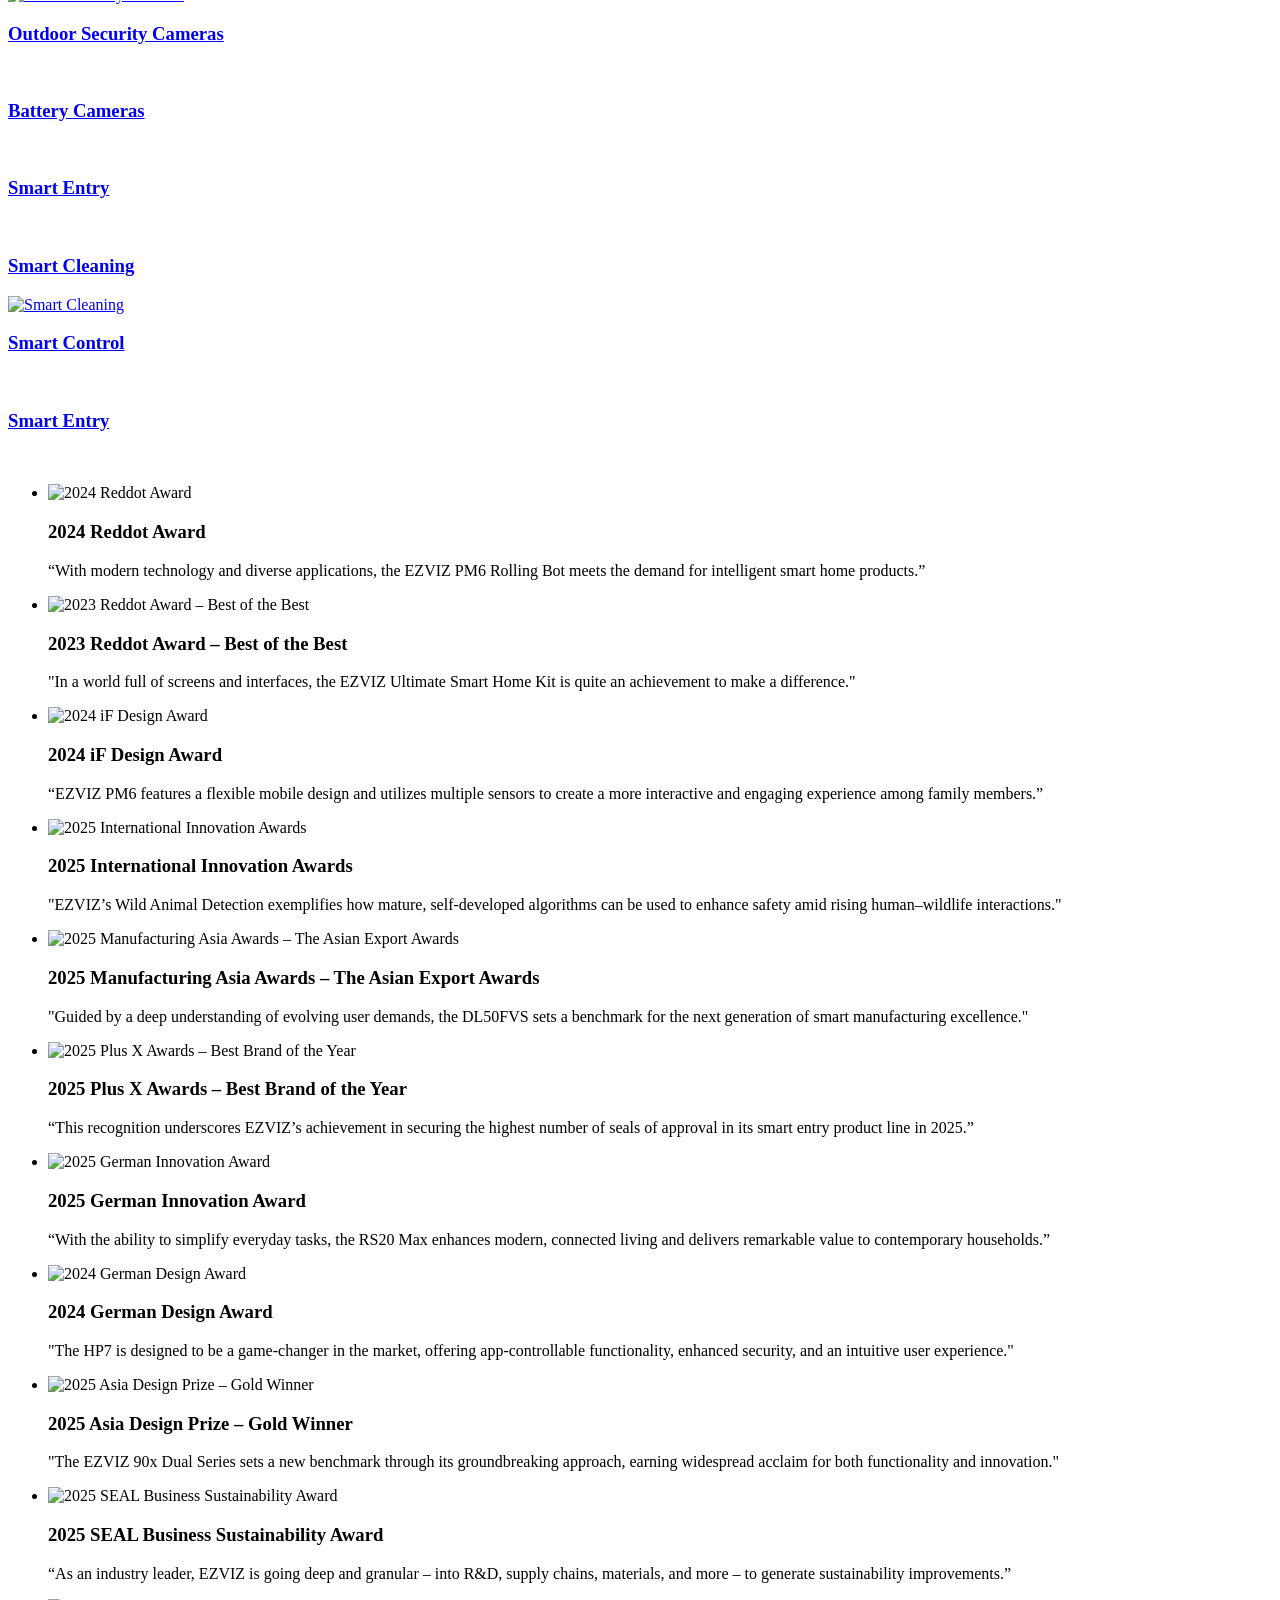
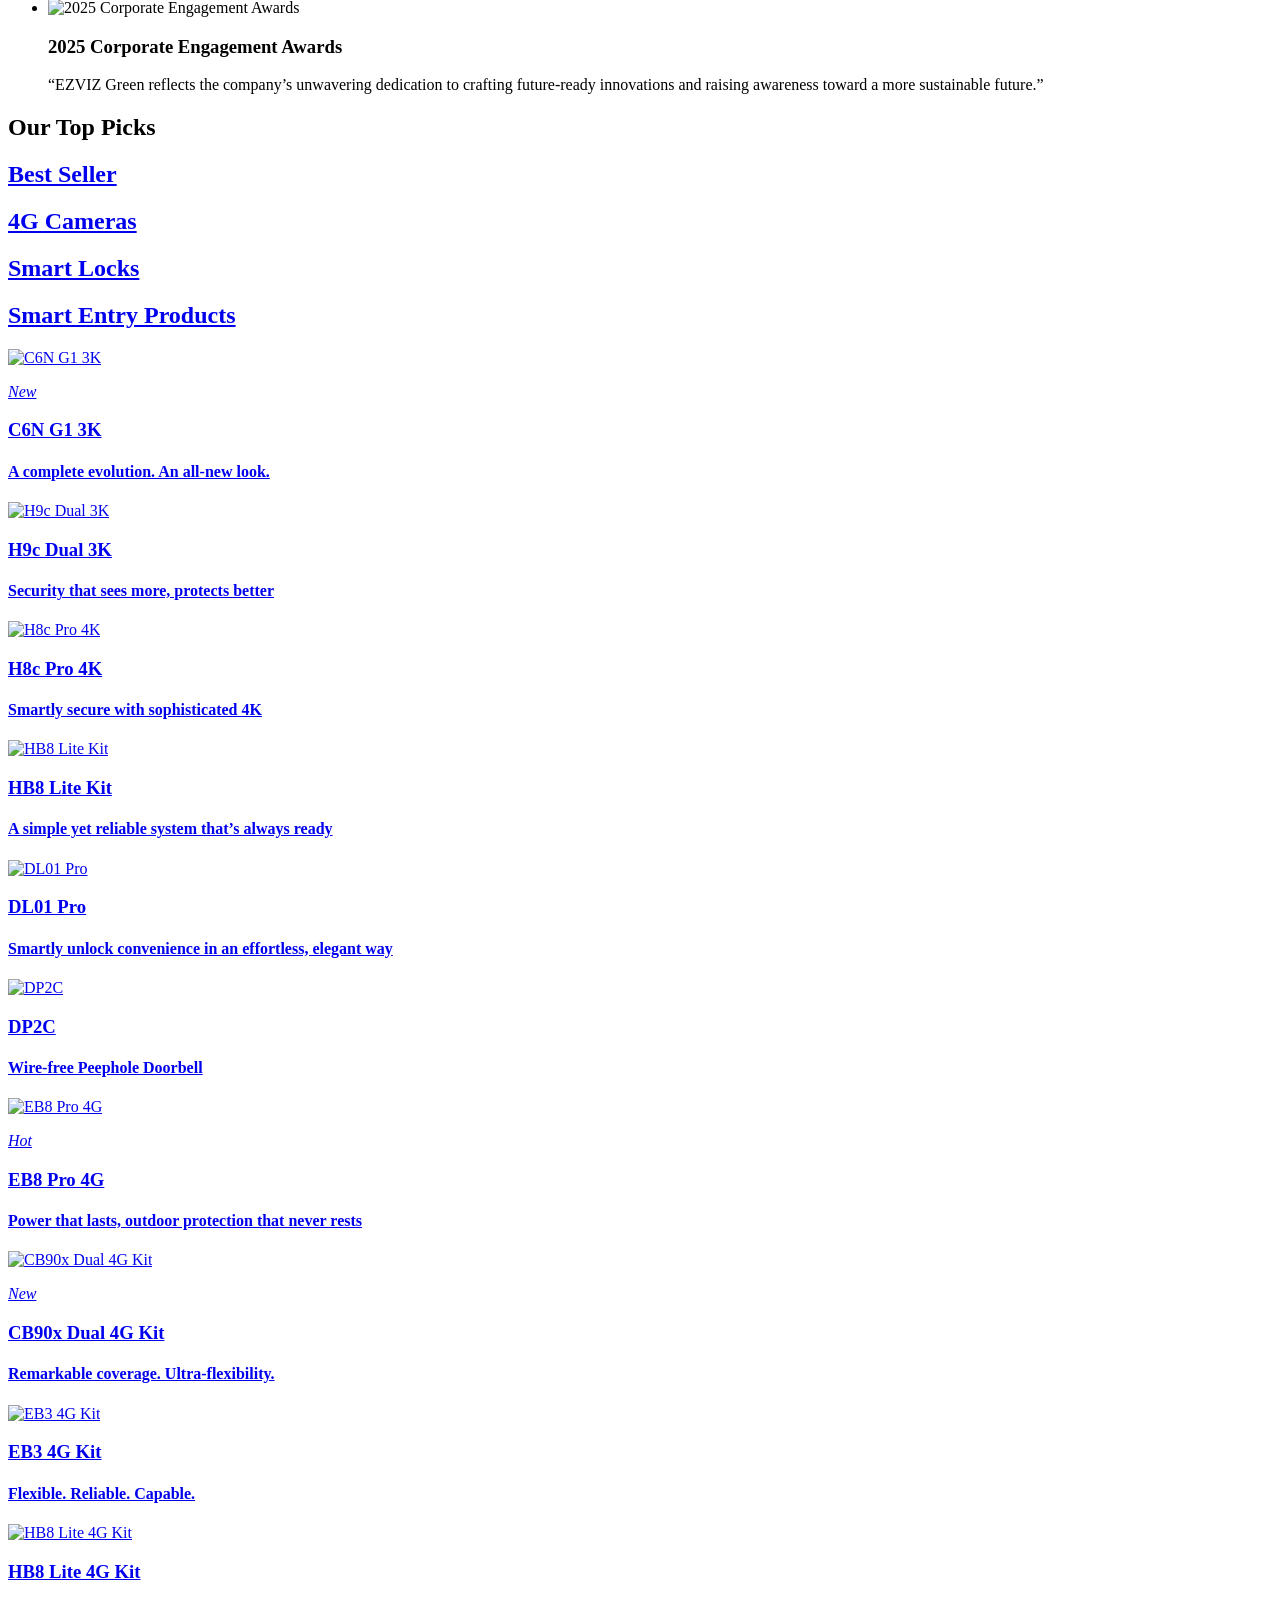
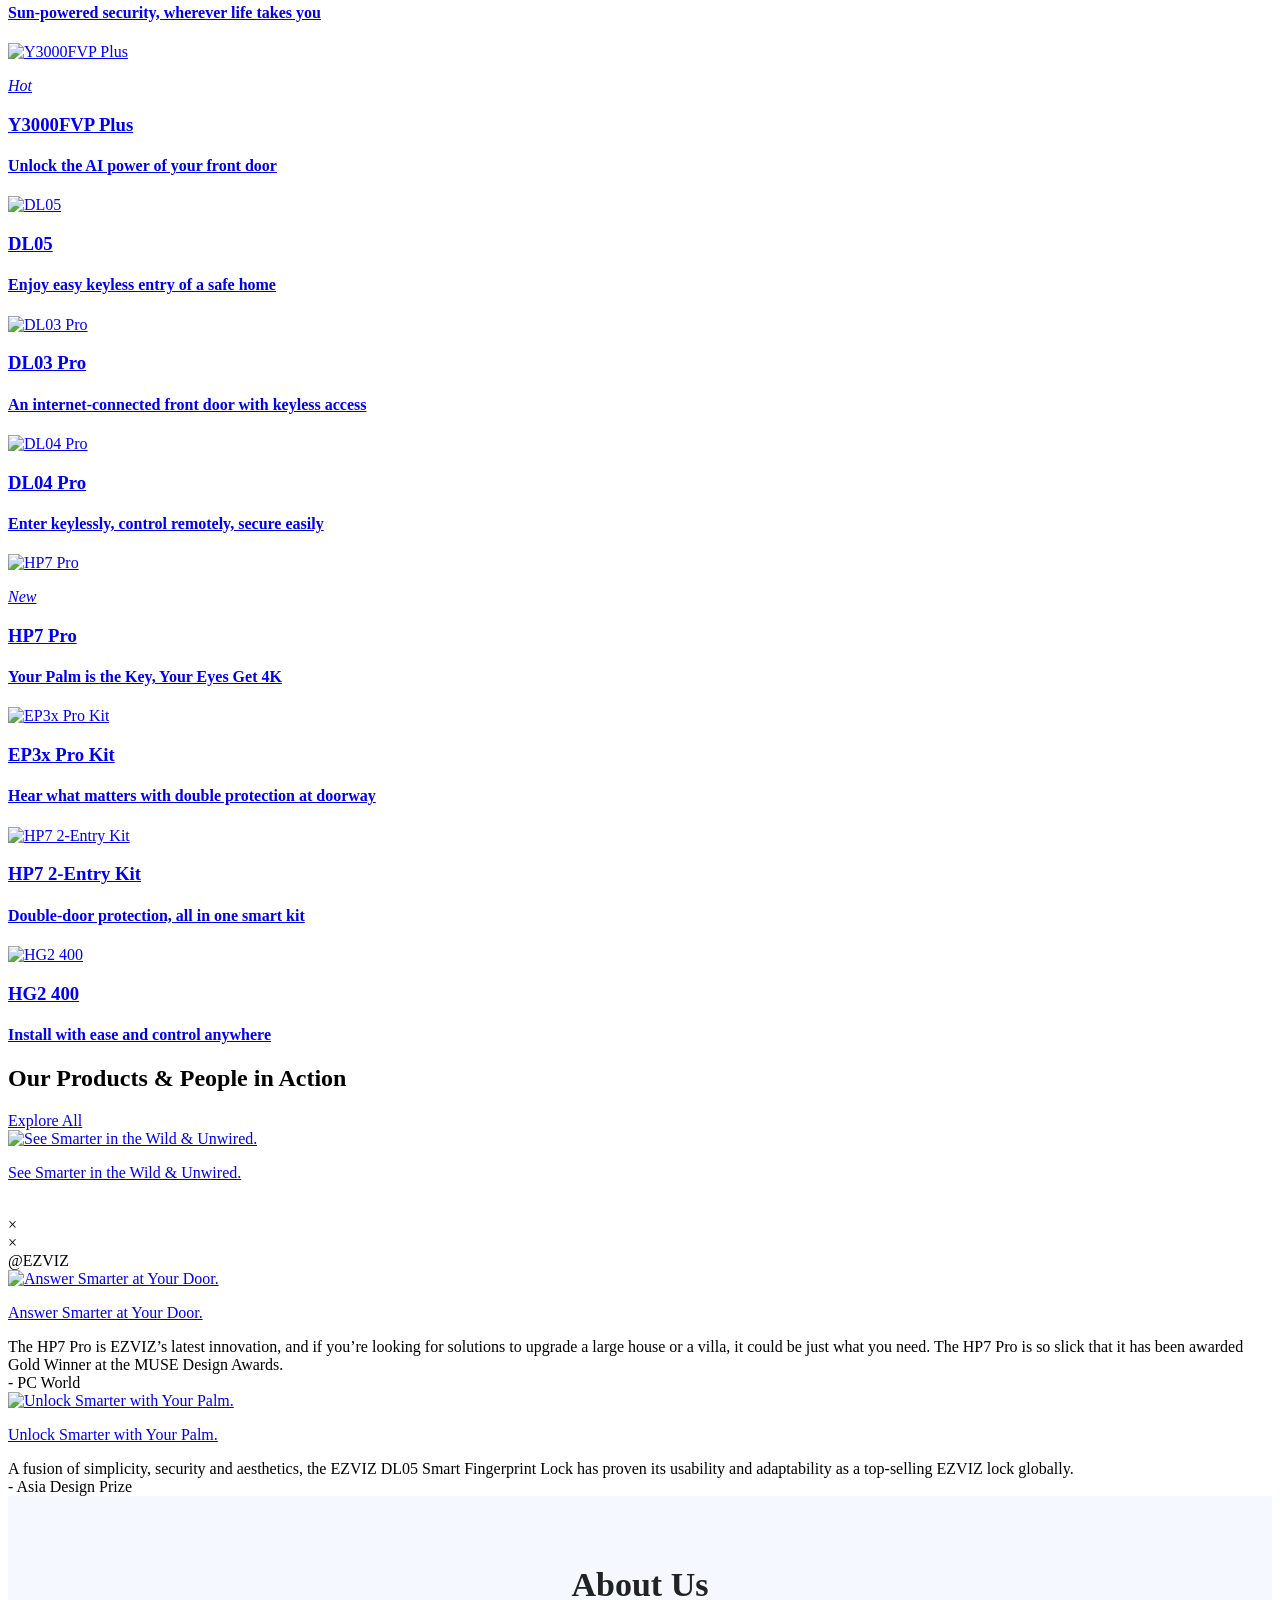
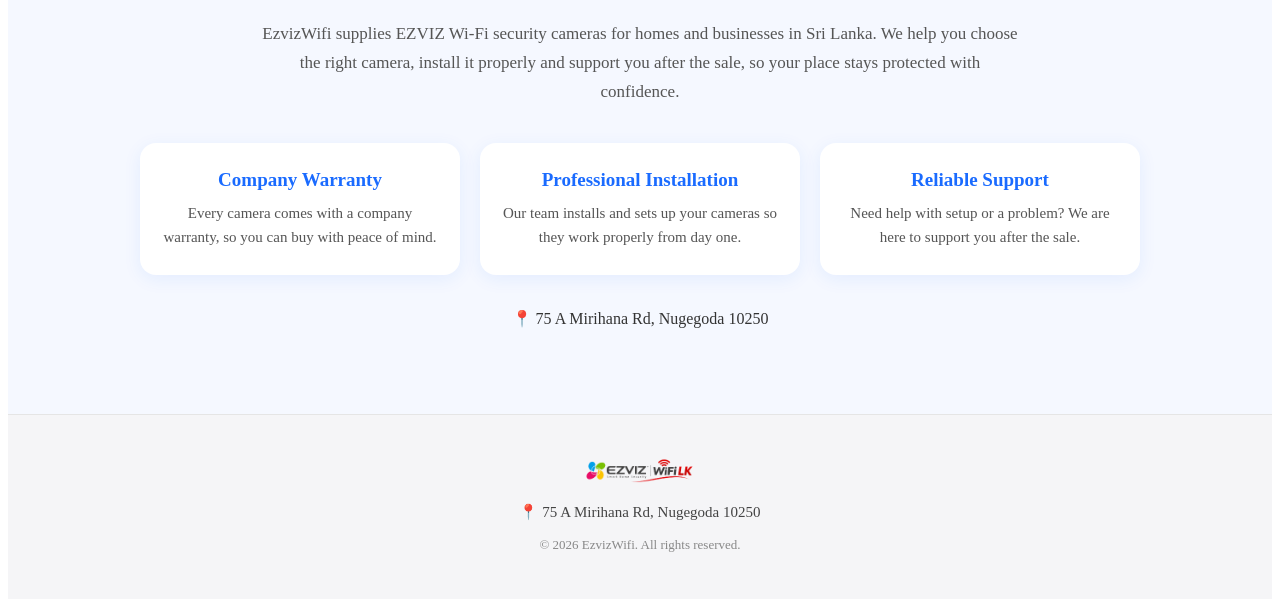
==== commit c5aa8c16: "Add files via upload" ====
--- a/index.html
+++ b/index.html
@@ -174,7 +174,7 @@
     <div id="J_nav" class="nav c-flex">
         <div class="nav-logo nav-item">
             <a href="#top" class="nav-menu__img nav-menu__original ew-logo" aria-label="EzvizWifi logo">
-                <img src="images/logo.png" alt="EZVIZ WiFi LK" class="ew-logo-img">
+                <img src="logo.png" alt="EZVIZ WiFi LK" class="ew-logo-img">
             </a>
             
         </div>
@@ -563,7 +563,7 @@
         <div class="bd">
                         <div class="product-map__hd">
                 <div class="product-map__hd-left">
-                    <a href="https://www.ezviz.com/category/security-wifi-cameras?utm_source=hq_family&amp;utm_medium=family_1&amp;utm_campaign=web_hq_family#Indoor%20Wi-Fi%20Cameras">
+                    <a href="products.html">
                         <h3>Indoor Security Cameras</h3>
                         <picture>
                             <source
@@ -575,7 +575,7 @@
                     </a>
                 </div>
                 <div class="product-map__hd-right">
-                    <a href="https://www.ezviz.com/category/security-wifi-cameras?utm_source=hq_family&amp;utm_medium=family_2&amp;utm_campaign=web_hq_family#Outdoor%20Wi-Fi%20Cameras">
+                    <a href="products.html">
                         <h3>Outdoor Security Cameras</h3>
                         <picture>
                             <source
@@ -590,7 +590,7 @@
             <div class="product-map__bd">
                 <div class="product-map__bd-left">
                     <div class="product-map__bd-up">
-                        <a href="https://www.ezviz.com/category/security-wifi-cameras?utm_source=hq_family&amp;utm_medium=family_3&amp;utm_campaign=web_hq_family#Wire-Free%20Cameras">
+                        <a href="products.html">
                             <h3>Battery Cameras</h3>
                             <picture>
                                 <source
@@ -602,7 +602,7 @@
                         </a>
                     </div>
                     <div class="show-on-mobile">
-                        <a href="https://www.ezviz.com/category/smart-home?utm_source=hq_family&amp;utm_medium=family_4&amp;utm_campaign=web_hq_family#Smart%20Entry">
+                        <a href="products.html">
                             <h3>Smart Entry</h3>
                             <picture>
                                 <source
@@ -615,7 +615,7 @@
                     </div>
                     <div class="product-map__bd-down">
                         <div class="product-map__bd-down-left">
-                            <a href="https://www.ezviz.com/category/smart-home?utm_source=hq_family&amp;utm_medium=family_5&amp;utm_campaign=web_hq_family#Smart%20Cleaning">
+                            <a href="products.html">
                                 <h3>Smart Cleaning</h3>
                                 <picture>
                                     <source
@@ -627,7 +627,7 @@
                             </a>
                         </div>
                         <div class="product-map__bd-down-right">
-                            <a href="https://www.ezviz.com/category/smart-home?utm_source=hq_family&amp;utm_medium=family_6&amp;utm_campaign=web_hq_family#Home%20Sensors">
+                            <a href="products.html">
                                 <h3>Smart Control</h3>
                                 <picture>
                                     <source
@@ -641,7 +641,7 @@
                     </div>
                 </div>
                 <div class="product-map__bd-right hide-on-mobile">
-                    <a href="https://www.ezviz.com/category/smart-home?utm_source=hq_family&amp;utm_medium=family_4&amp;utm_campaign=web_hq_family#Smart%20Entry">
+                    <a href="products.html">
                         <h3>Smart Entry</h3>
                         <picture>
                             <source
@@ -1891,7 +1891,7 @@
 </footer>
 <footer id="contact" class="ew-footer">
   <div class="ew-footer-inner">
-    <div class="ew-footer-logo"><img src="images/logo.png" alt="EZVIZ WiFi LK" class="ew-flogo-img"></div>
+    <div class="ew-footer-logo"><img src="logo.png" alt="EZVIZ WiFi LK" class="ew-flogo-img"></div>
     <p>&#128205; 75 A Mirihana Rd, Nugegoda 10250</p>
     <p class="ew-copy">&copy; 2026 EzvizWifi. All rights reserved.</p>
   </div>
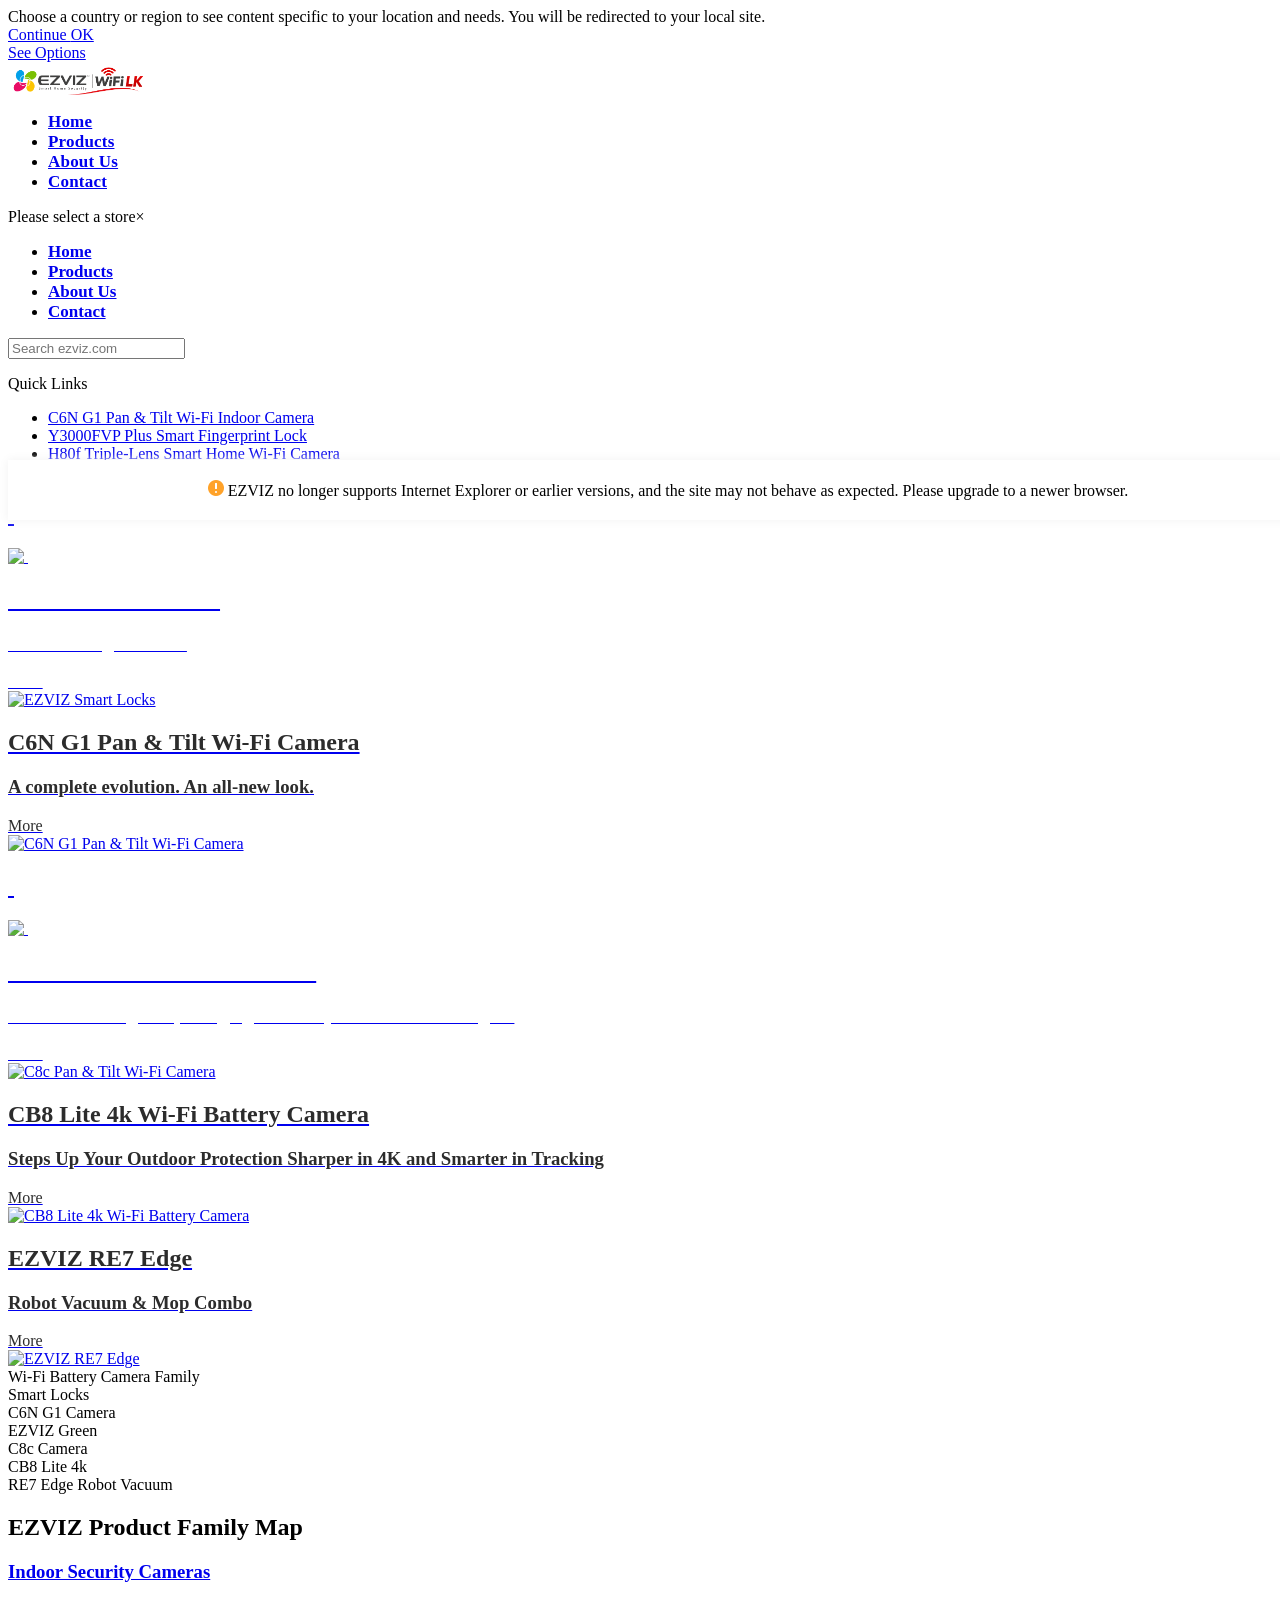
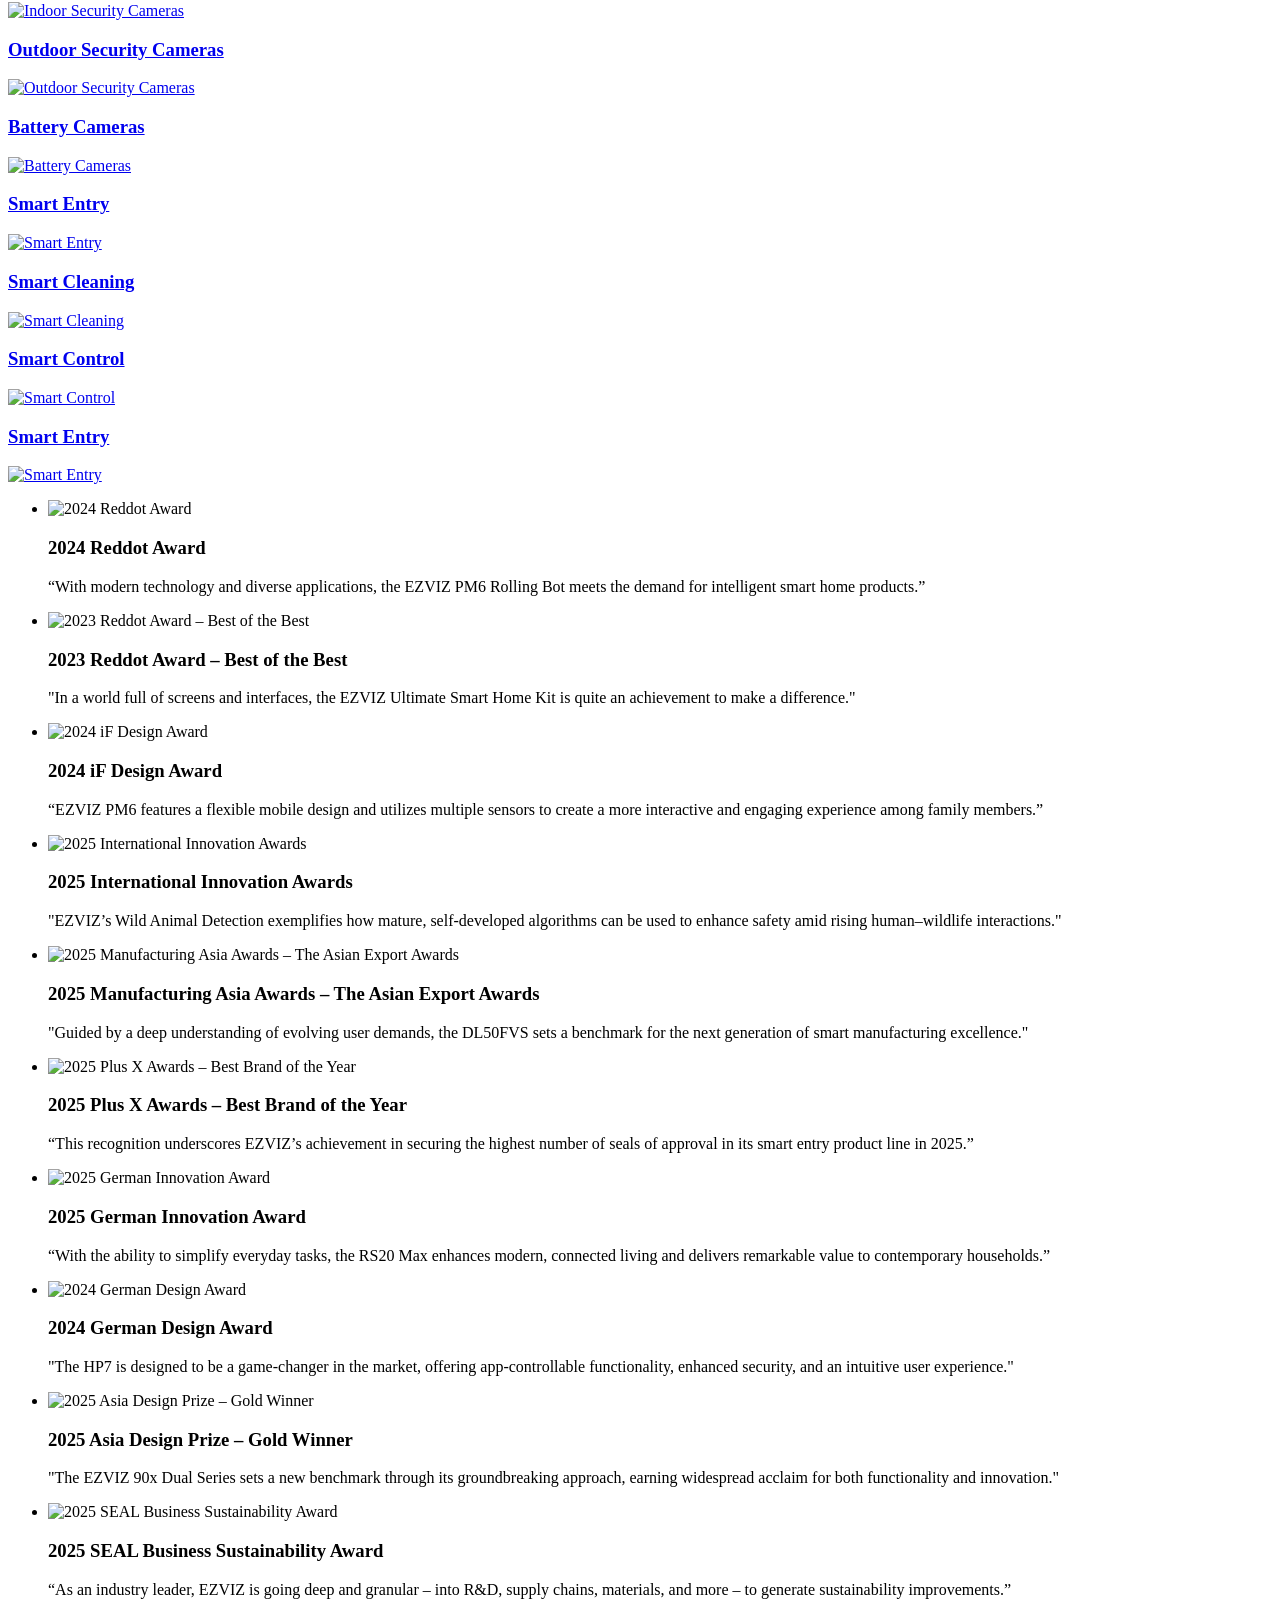
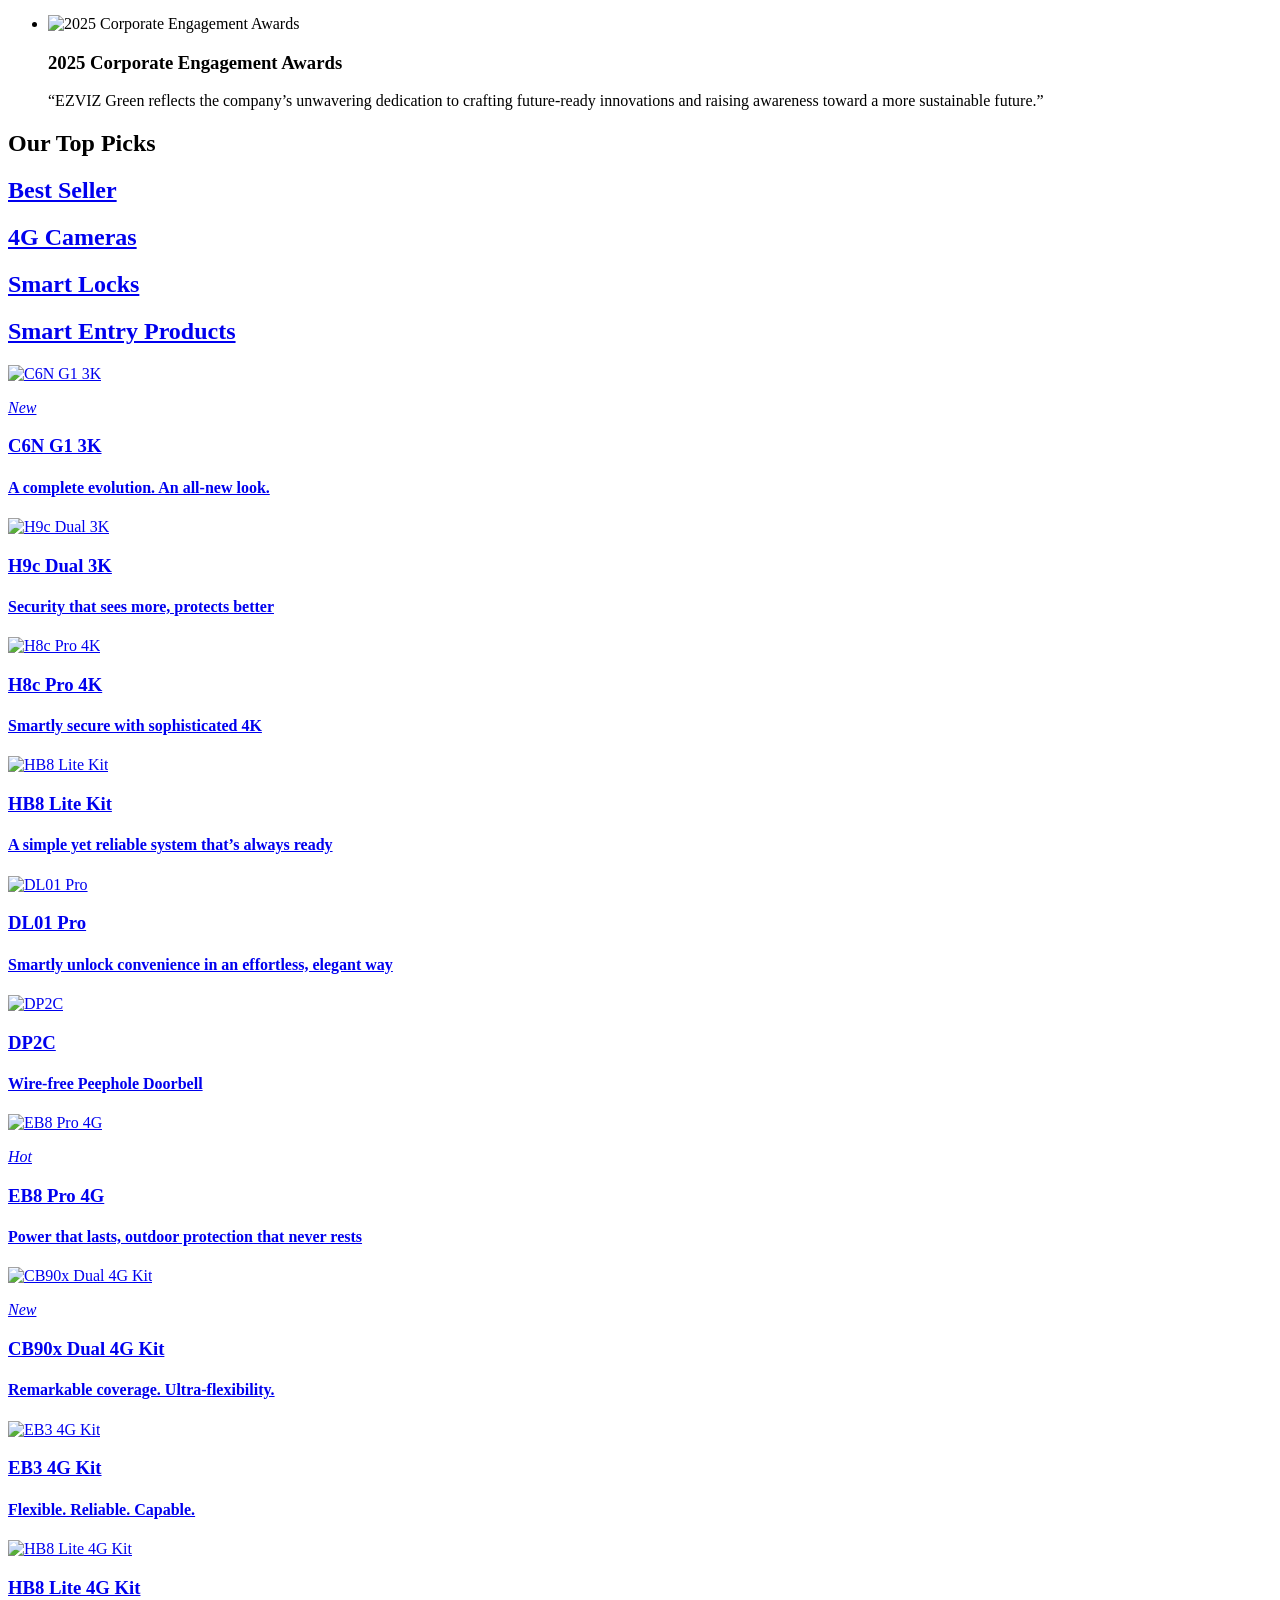
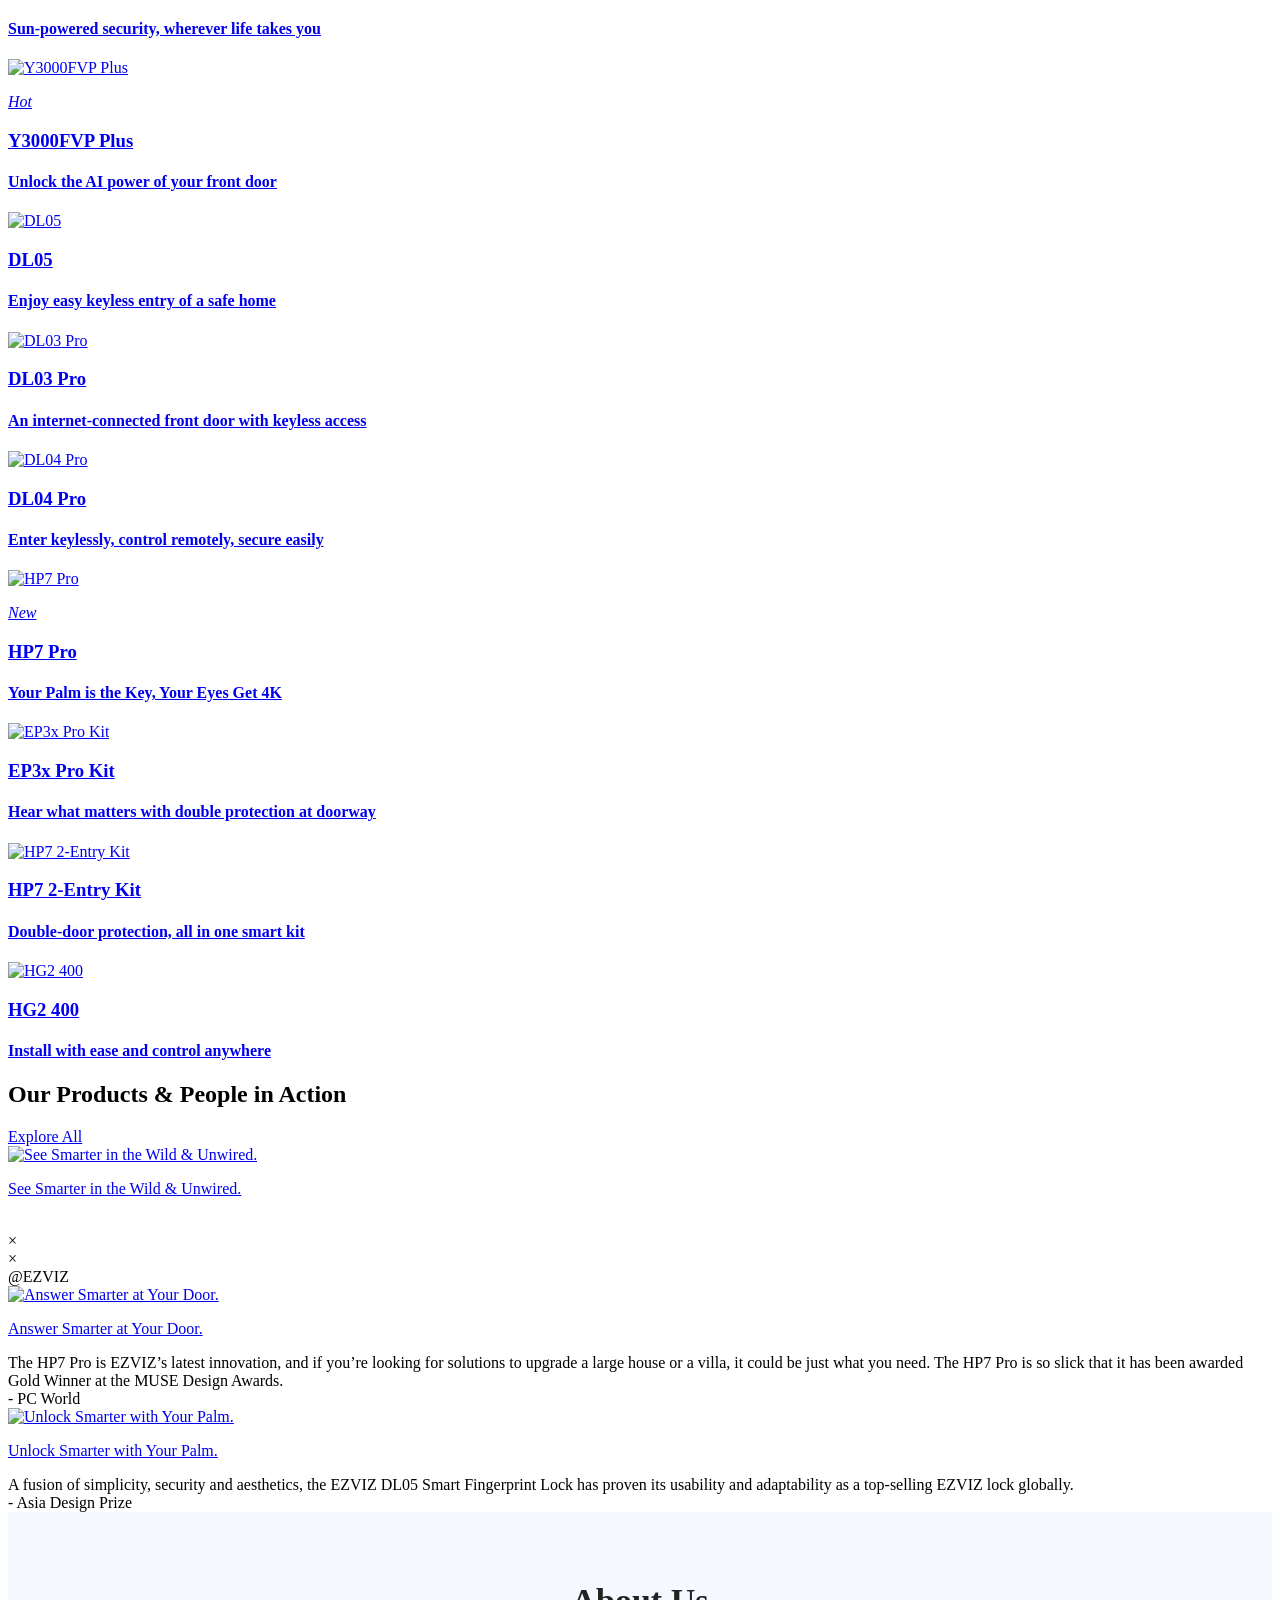
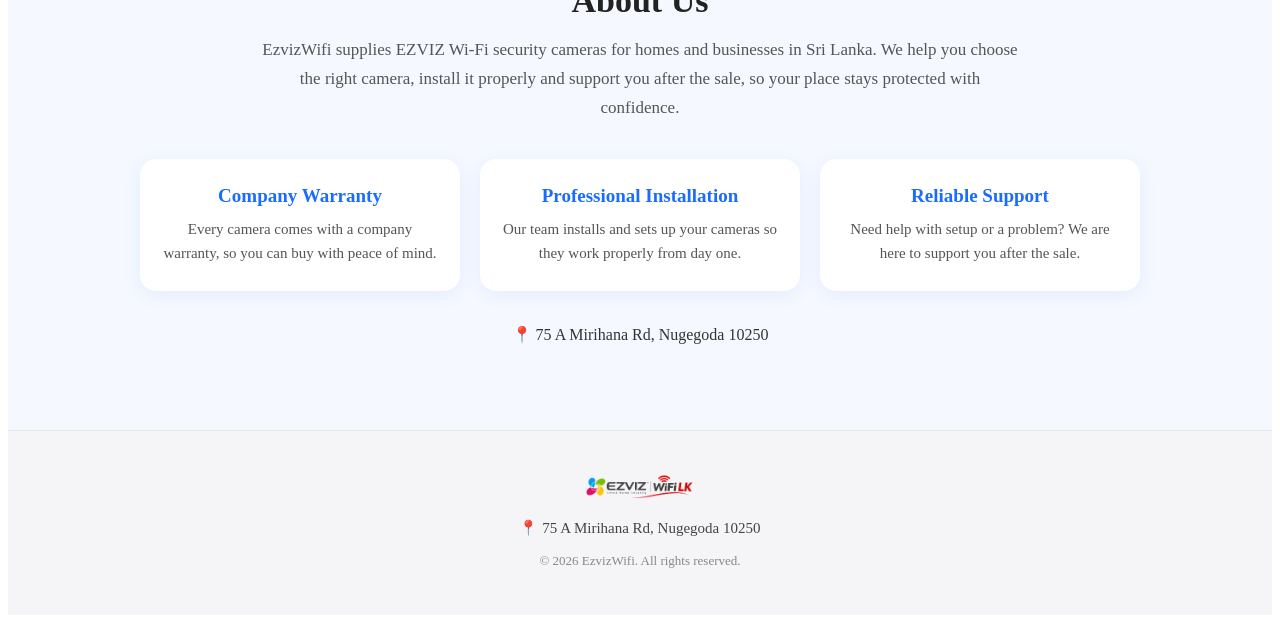
==== commit 89a9126f: "Add files via upload" ====
--- a/index.html
+++ b/index.html
@@ -120,6 +120,7 @@
 section.home-scenes,.jump_store_btn,#web_jump_store,#J_nav-searchCon,#J_nav-searchDom,.nav-search,.nav-mobile-search,.J_region,.region{display:none !important;}.ew-logo-img{height:34px;width:auto;display:block;}.ew-logo{display:flex !important;align-items:center;gap:8px;text-decoration:none;}.ew-text{font-size:26px;font-weight:400;color:#222;letter-spacing:-0.5px;line-height:1;font-family:Roboto,Arial,sans-serif;}.ew-text b{font-weight:700;color:#1a6bff;}
 .ab-sec{padding:70px 20px;background:#f5f8ff;text-align:center;}.ab-inner{max-width:1000px;margin:0 auto;}.ab-sec h2{font-size:34px;margin:0 0 16px;color:#222;}.ab-lead{font-size:17px;line-height:1.7;color:#555;max-width:760px;margin:0 auto 36px;}.ab-cards{display:flex;gap:20px;flex-wrap:wrap;justify-content:center;}.ab-card{flex:1 1 260px;max-width:310px;background:#fff;border-radius:16px;padding:26px 22px;box-shadow:0 4px 18px rgba(26,107,255,.08);}.ab-card h3{font-size:19px;margin:0 0 10px;color:#1a6bff;}.ab-card p{font-size:15px;line-height:1.6;color:#555;margin:0;}.ab-addr{margin-top:34px;font-size:16px;color:#333;}
 footer.footer{display:none !important;}.ew-footer{background:#f5f5f7;padding:40px 20px;text-align:center;border-top:1px solid #e5e5e5;}.ew-flogo-img{height:28px;width:auto;}.ew-footer-logo{display:inline-flex;align-items:center;gap:8px;font-size:24px;color:#222;margin-bottom:14px;}.ew-footer-logo b{color:#1a6bff;}.ew-footer p{margin:6px 0;font-size:15px;color:#444;}.ew-footer .ew-copy{font-size:13px;color:#888;margin-top:16px;}
+.nav-menu__link{font-size:17px !important;font-weight:600 !important;letter-spacing:.2px;transition:color .15s;}.nav-menu__link:hover{color:#1a6bff !important;}.menu-item__blk-name{font-size:17px !important;font-weight:600 !important;}
 </style>
 </head>
 
